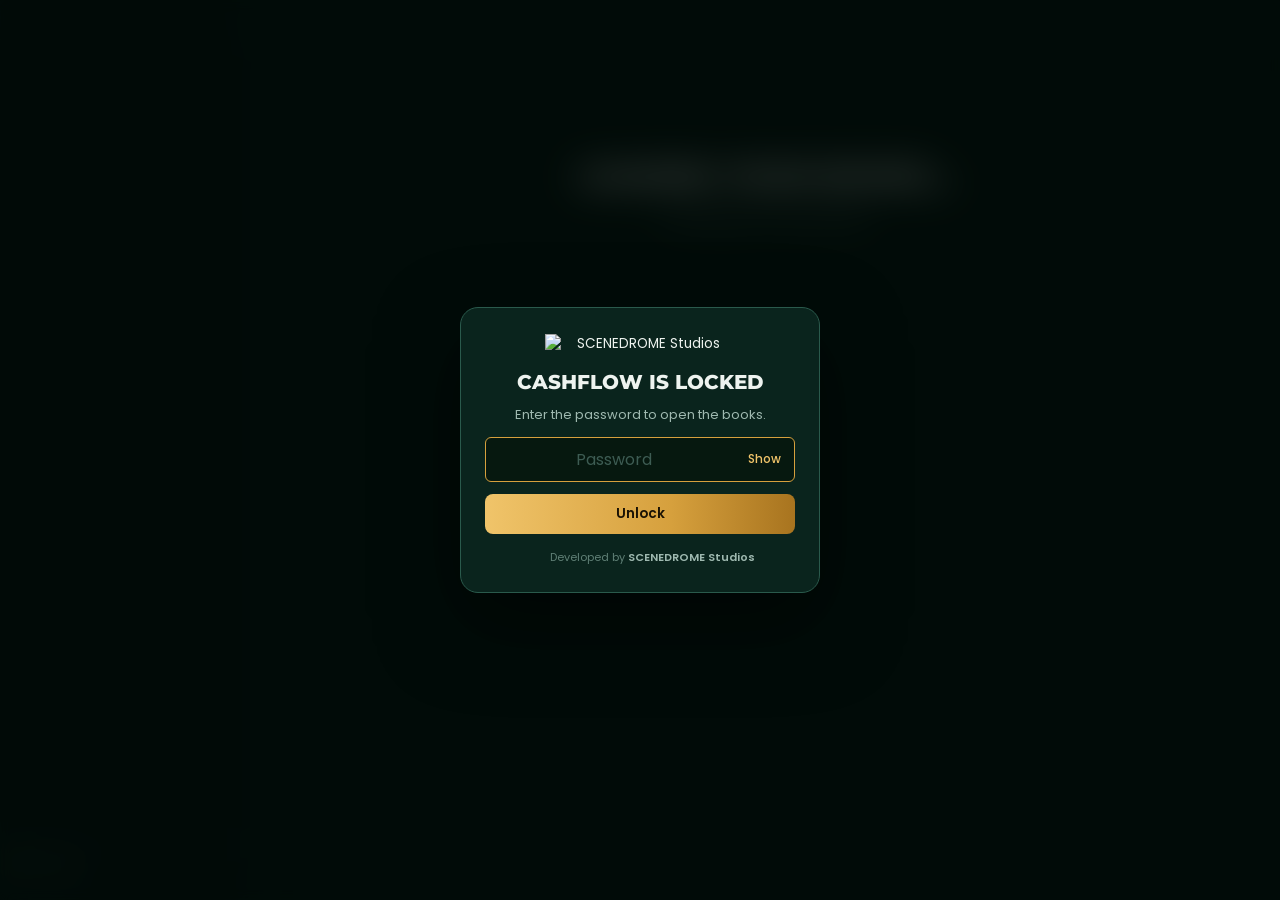
==== finance/cashflow.html @ 3204e5d6 "SCENEDROME Hub — first live release" ====
<!DOCTYPE html>
<html lang="en">
<head>
<meta charset="utf-8">
<meta name="viewport" content="width=device-width, initial-scale=1, viewport-fit=cover">
<meta name="theme-color" content="#03100c">
<meta name="apple-mobile-web-app-capable" content="yes">
<meta name="mobile-web-app-capable" content="yes">
<meta name="apple-mobile-web-app-status-bar-style" content="black-translucent">
<meta name="apple-mobile-web-app-title" content="Cashflow">
<link rel="apple-touch-icon" href="apple-touch-icon.png">
<link rel="manifest" href="manifest.webmanifest">
<title>SCENEDROME Cashflow</title>
<link rel="icon" href="assets/s.png">
<link rel="preconnect" href="https://fonts.googleapis.com">
<link rel="preconnect" href="https://fonts.gstatic.com" crossorigin>
<link href="https://fonts.googleapis.com/css2?family=Montserrat:wght@500;600;700;800&family=Poppins:wght@300;400;500;600&display=swap" rel="stylesheet">
<style>
:root{
  /* SCENEDROME night: deep cinema green canvas with the brand's grain texture, gold as the one accent, Montserrat heavy for figures, Poppins light spaced caps for labels (like S T U D I O S). Layout: Keynote-style slide rail left, one "slide" per view right. */
  --bg:#03100c; --panel:rgba(8,28,23,.86); --panel-2:#0d2a23; --row-alt:rgba(12,38,31,.55); --line:#173c33;
  --ink:#eef3ef; --muted:#9fb9b0; --faint:#5f7f75;
  --navy:#0d2e27; --navy-2:#123a31;
  --gold:#d6a03d; --gold-2:#f0c46a;
  --a1:#f0c46a; --a2:#d6a03d; --a3:#a8741f;
  --grad:linear-gradient(90deg,var(--gold-2),var(--gold) 60%,var(--a3));
  --in:#5fd3a8; --out:#ef7d6c; --warn:#f0c46a; --info:#6cc3e0;
  --display:"Montserrat","Gotham","Helvetica Neue",Arial,sans-serif;
  --body:"Poppins","Helvetica Neue",Arial,sans-serif;
  --bgm:transparent; --panel-solid:#0a241d; --field:#06180f; --hover:#0f362c; --sec:#041611; --foot:#061b15; --drawer:#041510;
  --chip:#12302a; --goldsoft:#2a2210; --goldline:#5a4520; --starOff:#2c4a41; --topbg:rgba(3,16,12,.88); --chartText:#9fb9b0; --chartGrid:#173c33;
  color-scheme:dark;
}
/* Bright mode: only the data side turns light; the rail keeps the brand night look */
body.bright .main,body.bright #layer{
  --bgm:#eef2ed; --panel:#ffffff; --panel-solid:#ffffff; --panel-2:#f3f6f2; --row-alt:#f6f9f5; --line:#d4dfd8;
  --ink:#0b1c17; --muted:#36524a; --faint:#647e75;
  --field:#ffffff; --hover:#e9f2ec; --sec:#e6eee8; --foot:#edf3ee; --drawer:#f4f8f3; --chip:#edf3ee;
  --goldsoft:#fbf0d8; --goldline:#e0bd70; --starOff:#d3ddd7; --topbg:rgba(238,242,237,.95);
  --gold:#a8741f; --gold-2:#7f540c; --in:#0f7a50; --out:#c0392b; --chartText:#4d6a61; --chartGrid:#d4dfd8;
  color-scheme:light;
}
body.bright .main{background:var(--bgm);color:var(--ink)}
body.bright #layer{color:var(--ink)}
.phead .band{color:#eef3ef}.phead .band .fnt{color:#a9c4ba}.phead .meta .fld{min-width:0}.fld .dt{max-width:100%}.fld .dt .in.w-dt{min-width:0}
body.bright .mbar{color:#eef3ef}
body.bright .lg th{color:#e6f0eb}
body.bright .lg thead tr.grp th{color:#f0c46a}
body.bright .kpi.hero{background:linear-gradient(135deg,#fbf0d8,#ffffff 65%)}
body.bright .pcard,body.bright .card,body.bright .kpi{box-shadow:0 1px 2px rgba(10,40,30,.06)}
body.bright .in.pill,body.bright span.pill{filter:none}
body.bright .pill.st-Custom,.in.pill.st-Custom{background:#22343a;color:#c9d8de}
body.bright .pill.st-Pitching,body.bright .in.pill.st-Pitching{background:#dce9fd;color:#1d4f91}
body.bright .pill.st-Signed,body.bright .in.pill.st-Signed{background:#fbf2c4;color:#765f00}
body.bright .pill.st-InProduction,body.bright .in.pill.st-InProduction{background:#fde2c9;color:#9c4500}
body.bright .pill.st-Delivered,body.bright .in.pill.st-Delivered{background:#d5f2dc;color:#17652e}
body.bright .pill.st-Closed,body.bright .in.pill.st-Closed{background:#dbf2e3;color:#1b5e33}
body.bright .pill.st-DeliveredDue,body.bright .in.pill.st-DeliveredDue{background:#fbd9d6;color:#a3160d}
body.bright .pill.st-Canceled,body.bright .in.pill.st-Canceled{background:#e5e8e9;color:#5c676b}
body.bright .tpill.t-Warning{background:#fadcd8;color:#8e2418}body.bright .tpill.t-Payment{background:#d6f3ea;color:#0d5c47}body.bright .tpill.t-Feedback{background:#dcf0f7;color:#0f5670}
body.bright .sw span{background:#c9d6cf}body.bright .sw span::after{background:#fff}
body.bright .lg td.pre .in{background:repeating-linear-gradient(135deg,transparent 0 6px,rgba(100,126,117,.14) 6px 12px)}
body.bright .banner.warn{background:#fff6e0;border-color:#e0bd70;color:#6b4a0a}
.themebtn{display:inline-flex;align-items:center;gap:6px}
.themebtn svg{width:15px;height:15px;fill:none;stroke:currentColor;stroke-width:1.8;stroke-linecap:round}
.mbar .themebtn{margin-left:auto;background:none;border:1px solid #2a5a4c;border-radius:8px;color:#f0c46a;padding:5px 7px}
.mbar .themebtn+.save-dot{margin-left:8px}
*{box-sizing:border-box}
html,body{height:100%;margin:0}
body{background:var(--bg) url("assets/bg.jpg") center top/cover fixed no-repeat;color:var(--ink);font:400 13.5px/1.45 var(--body);-webkit-font-smoothing:antialiased}
button,input,select,textarea{font:inherit;color:inherit}
button{cursor:pointer}
:focus-visible{outline:2px solid var(--gold);outline-offset:2px}
@media (prefers-reduced-motion:reduce){*{transition:none!important;animation:none!important}}

.app{display:grid;grid-template-columns:250px 1fr;height:100%}
/* ---------- slide rail ---------- */
.rail{background:rgba(2,12,9,.82);backdrop-filter:blur(6px);border-right:1px solid var(--line);display:flex;flex-direction:column;min-height:0}
.brand{padding:18px 18px 14px;position:relative;overflow:hidden;border-bottom:1px solid var(--line)}
.brand .mark{position:absolute;right:-40px;bottom:-30px;width:110px;opacity:.06;pointer-events:none}
.wm{display:flex;align-items:baseline;gap:6px;position:relative}
.wm .d{font:400 30px/1 var(--script);background:var(--grad);-webkit-background-clip:text;background-clip:text;color:transparent;padding:4px 2px 6px 0}
.wm .s{font:600 13px var(--display);letter-spacing:.18em;color:var(--muted);text-transform:uppercase}
.brand img.logo{width:100%;max-width:200px;display:block;position:relative}
.brand .sub{font:300 11px var(--body);letter-spacing:.42em;text-transform:uppercase;color:var(--faint);margin-top:6px;position:relative}
.nav{flex:1;overflow:auto;padding:10px 10px 16px}
.nav h6{font:400 10.5px var(--body);letter-spacing:.32em;text-transform:uppercase;color:var(--faint);margin:16px 8px 6px;display:flex;justify-content:space-between;align-items:center}
.nav a{display:grid;grid-template-columns:26px 1fr auto;align-items:center;gap:6px;padding:8px 10px;border-radius:8px;color:var(--muted);text-decoration:none;position:relative;margin-bottom:2px}
.nav a .no{font:500 11px var(--display);color:var(--faint);font-variant-numeric:tabular-nums}
.nav a .lbl{white-space:nowrap;overflow:hidden;text-overflow:ellipsis}
.nav a:hover{background:var(--panel);color:var(--ink)}
.nav a.on{background:rgba(214,160,61,.10);color:var(--gold-2)}
.nav a.on::before{content:"";position:absolute;left:0;top:7px;bottom:7px;width:3px;border-radius:3px;background:var(--grad)}
.nav a .dot{width:8px;height:8px;border-radius:50%}
.nav a.cx .lbl{text-decoration:line-through;opacity:.6}
.nav .add{width:100%;margin-top:6px;padding:8px;border:1px dashed var(--line);background:none;border-radius:8px;color:var(--muted)}
.nav .add:hover{border-color:var(--gold);color:var(--gold-2)}
.rail .foot{border-top:1px solid var(--line);padding:10px 12px;font-size:12px;color:var(--faint);display:flex;align-items:center;gap:8px}
.save-dot{width:8px;height:8px;border-radius:50%;background:var(--in)}
.save-dot.busy{background:var(--warn)} .save-dot.err{background:var(--out)}

/* ---------- main ---------- */
.main{overflow:auto;min-width:0;position:relative}
.top{position:sticky;top:0;z-index:5;background:var(--topbg);backdrop-filter:blur(8px);border-bottom:1px solid var(--line);padding:14px 28px;display:flex;align-items:center;gap:16px;flex-wrap:wrap}
.top h1{font:800 28px/1.05 var(--display);letter-spacing:-.01em;text-transform:uppercase;margin:0;text-wrap:balance}
.top h1 small{display:block;font:300 11px var(--body);letter-spacing:.36em;text-transform:uppercase;color:var(--faint);margin-bottom:4px}
.top .sp{flex:1}
.ctl{display:flex;align-items:center;gap:6px;background:var(--panel);border:1px solid var(--line);border-radius:8px;padding:4px 8px;font-size:12px;color:var(--muted)}
.ctl input,.ctl select{background:none;border:0;width:70px;color:var(--ink);font-weight:600;font-variant-numeric:tabular-nums}
.ctl select{width:auto}
.btn{background:var(--panel-2);border:1px solid var(--line);border-radius:8px;padding:7px 12px;color:var(--ink);font-weight:500;white-space:nowrap}
.btn:hover{border-color:var(--gold)}
.btn.pri{background:var(--grad);border:0;color:#1a1204;font-weight:600}
.btn.ghost{background:none}
.btn.sm{padding:4px 9px;font-size:12px}
.btn.danger:hover{border-color:var(--out);color:var(--out)}
.btn[disabled]{opacity:.4;cursor:default}
.view{padding:22px 28px 60px;display:flex;flex-direction:column;gap:22px}

.banner{border:1px solid var(--line);background:var(--panel);border-radius:10px;padding:10px 14px;font-size:13px;color:var(--muted)}
.banner.warn{border-color:var(--goldline);color:#f0c46a}

/* KPI tiles */
.kpis{display:grid;grid-template-columns:repeat(auto-fit,minmax(150px,1fr));gap:10px}
.kpi{background:var(--panel);border:1px solid var(--line);border-radius:12px;padding:12px 14px;position:relative;overflow:hidden}
.kpi .k{font:400 10.5px var(--body);letter-spacing:.26em;text-transform:uppercase;color:var(--faint)}
.kpi .v{font:700 22px/1.2 var(--display);letter-spacing:-.01em;font-variant-numeric:tabular-nums;margin-top:4px;white-space:nowrap}
.kpi .h{font-size:12px;color:var(--muted);margin-top:2px;font-variant-numeric:tabular-nums}
.kpi.hero{background:linear-gradient(135deg,rgba(214,160,61,.16),var(--panel) 65%);border-color:var(--goldline)}
.kpi.hero::after{content:"";position:absolute;left:0;right:0;top:0;height:3px;background:var(--grad)}
.pos{color:var(--in)} .neg{color:var(--out)} .mut{color:var(--muted)} .fnt{color:var(--faint)}

/* section cards */
.card{background:var(--panel);border:1px solid var(--line);border-radius:14px;overflow:hidden}
.card-h{display:flex;align-items:center;gap:12px;padding:12px 16px;border-bottom:1px solid var(--line);flex-wrap:wrap}
.card-h h2{font:700 17px/1.1 var(--display);margin:0;text-transform:uppercase;letter-spacing:.02em}
.card-h .note{font-size:12px;color:var(--faint)}
.card-h .sp{flex:1}
.card-b{padding:14px 16px}
.chips{display:flex;gap:6px;flex-wrap:wrap}
.chip{border:1px solid var(--line);background:none;border-radius:999px;padding:4px 11px;font-size:12px;color:var(--muted)}
.chip.on{background:var(--gold);color:#1a1204;border-color:var(--gold);font-weight:600}

/* ledger tables */
.tw{overflow-x:auto}
table.lg{width:100%;border-collapse:separate;border-spacing:0;font-variant-numeric:tabular-nums}
.lg th{background:var(--navy);font:500 10.5px var(--body);letter-spacing:.14em;text-transform:uppercase;color:#b9d2c9;padding:8px 8px;text-align:left;white-space:nowrap;border-bottom:1px solid #1d4a40}
.lg thead tr.grp th{background:var(--navy-2);text-align:center;font-weight:300;letter-spacing:.38em;color:var(--gold-2);border-bottom:1px solid #21564a}
.lg th.n,.lg td.n{text-align:right}
.lg td{padding:4px 8px;border-bottom:1px solid #12322a;vertical-align:middle;white-space:nowrap}
.lg tbody tr:nth-child(even) td{background:var(--row-alt)}
.lg tbody tr:hover td{background:var(--hover)}
.lg tr.off td{opacity:.42}
.lg tr.sec td{background:var(--sec)!important;font:400 10.5px var(--body);letter-spacing:.34em;color:var(--gold)!important;text-transform:uppercase;color:var(--muted);padding:9px 8px}
.lg tfoot td{background:var(--foot);font-weight:700;border-top:1px solid var(--line);padding:9px 8px;border-bottom:0}
.lg tfoot tr.tot td{background:linear-gradient(90deg,var(--goldsoft),var(--foot));font-size:14px;border-top:1px solid var(--goldline)}
.lg td.idx{color:var(--faint);font:500 11px var(--display);width:28px}
.lg td.sub{font-size:11px;color:var(--faint)}
.lg .two{display:flex;flex-direction:column;align-items:flex-end;line-height:1.15}
.lg .two small{font-size:11px;color:var(--faint)}
.lg td.name a{color:var(--ink);text-decoration:none;font-weight:600}
.lg td.name a:hover{text-decoration:underline;text-decoration-color:var(--a2)}
.lg td.name small{display:block;color:var(--faint);font-size:11px}
.cur{color:var(--faint);font-size:11px;margin-right:3px}

input.in,select.in,textarea.in{background:transparent;border:1px solid transparent;border-radius:6px;padding:5px 6px;width:100%;min-width:60px;color:var(--ink)}
input.in:hover,select.in:hover,textarea.in:hover{border-color:var(--line);background:var(--field)}
input.in:focus,select.in:focus,textarea.in:focus{border-color:var(--gold);background:var(--field);outline:none}
input.in.n{text-align:right;font-variant-numeric:tabular-nums}
input.in::placeholder,textarea.in::placeholder{color:#3d5c53}
select.in{appearance:none;-webkit-appearance:none;padding-right:16px;background-image:linear-gradient(45deg,transparent 50%,var(--faint) 50%),linear-gradient(135deg,var(--faint) 50%,transparent 50%);background-position:calc(100% - 9px) 52%,calc(100% - 5px) 52%;background-size:4px 4px;background-repeat:no-repeat}
select.in option{background:var(--panel);color:var(--ink)}
.dt{display:inline-flex;align-items:center;position:relative}.in.w-dt{min-width:118px;width:122px;padding-right:22px;font-variant-numeric:tabular-nums}.cal{position:absolute;right:4px;background:none;border:0;color:var(--faint);padding:2px;display:flex}.cal:hover{color:var(--gold-2)}.calpop{position:fixed;z-index:70;width:268px;background:var(--panel-solid);border:1px solid #2a5a4c;border-radius:12px;padding:10px;box-shadow:0 18px 40px rgba(0,0,0,.55)}
.calpop .ch{display:flex;gap:6px;align-items:center;margin-bottom:8px}
.calpop .ch select{flex:1;background:var(--field);border:1px solid var(--line);border-radius:6px;color:var(--ink);padding:4px 6px;font:500 12px var(--body)}
.calpop .ch button{background:none;border:1px solid var(--line);border-radius:6px;color:var(--gold-2);width:26px;height:26px;font-size:16px;line-height:1}
.calpop .cw,.calpop .cg{display:grid;grid-template-columns:repeat(7,1fr);gap:2px;text-align:center}
.calpop .cw span{font:400 10px var(--body);letter-spacing:.12em;color:var(--faint);padding:4px 0;text-transform:uppercase}
.calpop .cg button{background:none;border:1px solid transparent;border-radius:7px;color:var(--ink);height:30px;font:500 12px var(--body);font-variant-numeric:tabular-nums}
.calpop .cg button:hover{background:#143c32}
.calpop .cg button.tod{border-color:var(--gold);color:var(--gold-2)}
.calpop .cg button.sel{background:var(--gold);color:#1a1204;font-weight:700}
.calpop .cf{display:flex;justify-content:space-between;margin-top:8px;border-top:1px solid var(--line);padding-top:8px}
.calpop .cf button{background:none;border:0;color:var(--gold-2);font:500 12px var(--body);padding:4px 6px}
.in.w-xs{min-width:58px;width:66px} .in.w-s{min-width:96px} .in.w-m{min-width:140px} .in.w-l{min-width:180px} .in.w-xl{min-width:240px}

/* switch */
.sw{display:inline-flex;align-items:center;gap:8px;cursor:pointer;font-size:12px;color:var(--muted)}
.sw input{position:absolute;opacity:0;width:1px;height:1px}
.sw span{width:30px;height:17px;border-radius:999px;background:#24443b;position:relative;transition:background .15s;flex:none}
.sw span::after{content:"";position:absolute;top:2px;left:2px;width:13px;height:13px;border-radius:50%;background:#9fb9b0;transition:transform .15s}
.sw input:checked+span{background:var(--gold)}
.sw input:checked+span::after{transform:translateX(13px);background:#03100c}
.sw input:focus-visible+span{outline:2px solid var(--gold);outline-offset:2px}

/* status pill */
.in.pill{border-radius:999px;padding:3px 22px 3px 10px;font:600 12px var(--body);border:0;min-width:118px;width:auto}
.pill.st-Pitching,.in.pill.st-Pitching{background:#132c52;color:#8cbcff}
.pill.st-Signed,.in.pill.st-Signed{background:#3d3508;color:#f5dc5a}
.pill.st-InProduction,.in.pill.st-InProduction{background:#4a2508;color:#ffa552}
.pill.st-Delivered,.in.pill.st-Delivered{background:#0e3f1c;color:#6fe08a}
.pill.st-Closed,.in.pill.st-Closed{background:#173b26;color:#9be3b0}
.pill.st-DeliveredDue,.in.pill.st-DeliveredDue{background:#5a1416;color:#ff8a85}
.pill.st-Canceled,.in.pill.st-Canceled{background:#2a3134;color:#9aa5a9}
span.pill{white-space:nowrap;border-radius:999px;font:600 12px var(--body);display:inline-block}
.prog{display:flex;align-items:center;gap:8px;min-width:100px}
@media (min-width:1100px){.kpis.k4{grid-template-columns:repeat(4,1fr)}}
.bar{flex:1;height:6px;border-radius:6px;background:#173c33;overflow:hidden;min-width:60px}
.bar i{display:block;height:100%;background:var(--grad);border-radius:6px}
.prog b{font:600 12px var(--display);color:var(--muted);width:32px;text-align:right}

/* payments drawer */
.pays td{background:var(--drawer)!important;padding:0 8px 10px 36px!important}
.pays .inner{border-left:2px solid var(--gold);padding:8px 0 0 12px}
.pays table{border-collapse:collapse;width:auto}
.pays th{font:600 11px var(--display);letter-spacing:.14em;text-transform:uppercase;color:var(--faint);text-align:left;padding:2px 6px}
.pays td.c{padding:2px 6px;background:none!important;border:0}
.pays tr.lockrow td.c{color:var(--faint);padding:6px}.lg td.locked{color:var(--faint)}
.pbtn{background:none;border:1px solid var(--line);border-radius:6px;padding:3px 8px;font-size:12px;color:var(--muted);white-space:nowrap}
.pbtn:hover{border-color:var(--gold);color:var(--ink)}
.pbtn.open{border-color:var(--gold);color:var(--gold-2);background:var(--goldsoft)}
.x{background:none;border:0;color:var(--faint);padding:4px 6px;border-radius:6px;font-size:14px;line-height:1}
.x:hover{color:var(--out);background:#2a1513}
.addrow{display:flex;gap:8px;padding:10px 16px;border-top:1px solid var(--line);flex-wrap:wrap}

/* project header */
.phead{border-radius:16px;overflow:hidden;border:1px solid var(--line);background:var(--panel)}
.phead .band{padding:18px 20px 16px;position:relative;overflow:hidden}
.phead .band::after{content:"";position:absolute;left:0;right:0;bottom:0;height:3px;background:var(--grad)}
.phead .band input.title{font:800 32px/1.1 var(--display);text-transform:uppercase;letter-spacing:-.01em;background:none;border:1px solid transparent;border-radius:8px;color:#fff;width:100%;padding:2px 6px}
.phead .band input.title:hover,.phead .band input.title:focus{border-color:rgba(255,255,255,.25);outline:none}
.phead .meta{display:grid;grid-template-columns:repeat(auto-fit,minmax(170px,1fr));gap:12px 18px;padding:14px 20px}
.fld{display:flex;flex-direction:column;gap:4px}
.fld>label,.fld>.l{font:400 10.5px var(--body);letter-spacing:.26em;text-transform:uppercase;color:var(--faint)}
.fld .in{background:var(--field);border-color:var(--line)}
.seg{display:inline-flex;border:1px solid var(--line);border-radius:8px;overflow:hidden}
.seg button{background:none;border:0;padding:6px 10px;font-size:12px;color:var(--muted)}
.seg button.on{background:var(--gold);color:#1a1204;font-weight:600}
.swatches{display:flex;gap:6px;align-items:center}
.swatches button{width:20px;height:20px;border-radius:50%;border:2px solid transparent}
.swatches button.on{border-color:var(--gold-2)}
.years{display:flex;gap:8px;flex-wrap:wrap}
.yr{background:var(--panel-2);border:1px solid var(--line);border-radius:10px;padding:8px 12px;font-size:12px}
.yr b{font:700 14px var(--display);color:var(--gold-2);margin-right:8px}

.grid2{display:grid;grid-template-columns:repeat(auto-fit,minmax(320px,1fr));gap:16px}
.form{display:grid;grid-template-columns:repeat(auto-fit,minmax(220px,1fr));gap:14px}

/* chart */
.chart svg{width:100%;height:auto;display:block}
.legend{display:flex;gap:14px;font-size:12px;color:var(--muted);flex-wrap:wrap}
.legend i{display:inline-block;width:10px;height:10px;border-radius:3px;margin-right:5px;vertical-align:-1px}

/* modal + toast */
.modal{position:fixed;inset:0;background:rgba(1,8,6,.75);display:flex;align-items:center;justify-content:center;z-index:50;padding:16px}
.modal .box{background:var(--panel-solid);border:1px solid var(--line);border-radius:14px;padding:20px;max-width:420px;width:100%}
.modal h3{font:700 19px var(--display);text-transform:uppercase;margin:0 0 8px}
.modal p{color:var(--muted);margin:0 0 16px}
.modal .acts{display:flex;justify-content:flex-end;gap:8px}
.toast{position:fixed;bottom:18px;left:50%;transform:translateX(-50%);background:#eef3ef;color:#03100c;border-radius:10px;padding:9px 14px;font-weight:600;z-index:60;display:flex;gap:12px;align-items:center;box-shadow:0 10px 30px rgba(0,0,0,.4)}
.toast button{background:none;border:0;color:#8a6424;font-weight:700}
.empty{max-width:520px;margin:12vh auto;text-align:center;color:var(--muted)}
.empty h2{font:800 28px var(--display);text-transform:uppercase;color:var(--ink);margin:0 0 8px}

.mbar,.tabbar,.scrim{display:none}
.klink{color:var(--gold-2);text-decoration:none;border-bottom:1px solid rgba(240,196,106,.4)}
.tchips{display:flex;gap:8px;flex-wrap:wrap}
.tchip{display:flex;align-items:baseline;gap:6px;background:var(--panel-2);border:1px solid var(--line);border-radius:10px;padding:8px 12px;font-size:13px}
.tchip b{font:700 18px var(--display);color:var(--gold-2)}.tchip small{color:var(--faint);font-size:11px;margin-left:4px}
.lg td.pre .in{opacity:.35;background:repeating-linear-gradient(135deg,transparent 0 6px,rgba(95,127,117,.12) 6px 12px)}
.in.vary{color:var(--gold-2);box-shadow:inset 0 -2px 0 rgba(240,196,106,.5)}
.ybadge{display:inline-block;font:500 10.5px var(--body);letter-spacing:.04em;background:var(--chip);color:var(--muted);border:1px solid var(--line);border-radius:6px;padding:1px 6px;margin-right:4px;font-variant-numeric:tabular-nums}
.ybadge.on{background:var(--goldsoft);color:var(--gold-2);border-color:var(--goldline)}.ybadge.none{color:var(--faint);border-style:dashed}
.runline{display:flex;gap:10px;align-items:center;flex-wrap:wrap;margin:6px 6px 0;font-size:12px;color:var(--ink)}.runline .ybadge{font-size:12px;padding:2px 8px}
h3.grp{font:700 14px var(--display);text-transform:uppercase;letter-spacing:.04em;margin:6px 0 -4px;display:flex;gap:8px;align-items:baseline}h3.grp span{color:var(--gold-2)}h3.grp small{font:400 12px var(--body);color:var(--faint);text-transform:none;letter-spacing:0}
.in.over{color:#3ef08f!important;background:rgba(62,240,143,.12)!important;border-color:rgba(62,240,143,.55)!important;font-weight:600}
.in.under{color:#ff6b6b!important;background:rgba(255,107,107,.12)!important;border-color:rgba(255,107,107,.55)!important;font-weight:600}
body.bright .in.over{color:#078a4b!important;background:#dcfbe9!important;border-color:#3fd68a!important}
body.bright .in.under{color:#c0261a!important;background:#fde3e0!important;border-color:#f08a80!important}
.bon{font-weight:600;color:var(--faint)}.bon.over{color:#3ef08f}.bon.under{color:#ff6b6b}body.bright .bon.over{color:#078a4b}body.bright .bon.under{color:#c0261a}
.in.zero{color:var(--faint)!important;text-decoration:line-through;background:repeating-linear-gradient(135deg,transparent 0 5px,rgba(95,127,117,.12) 5px 10px)!important}
.lists{display:grid;grid-template-columns:repeat(auto-fit,minmax(300px,1fr));gap:14px}
.lst{background:var(--panel-2);border:1px solid var(--line);border-radius:12px;padding:10px 12px;display:flex;flex-direction:column;gap:8px}
.lst .lh{display:flex;justify-content:space-between;align-items:center}
.lchip{display:inline-flex;align-items:center;gap:2px;background:var(--field);border:1px solid var(--line);border-radius:999px;padding:2px 2px 2px 10px;font-size:12px}
.lchip.base{padding:3px 10px;color:var(--faint);border-style:dashed}
.ladd{display:flex;gap:6px}.ladd .in{background:var(--field);border-color:var(--line)}
.cbox{border:1px solid var(--line);border-radius:12px;padding:12px;margin-bottom:12px;background:var(--panel-2)}
.tlogo{font:800 22px/1.1 var(--display);text-transform:uppercase;letter-spacing:.02em;color:var(--gold-2);position:relative}
.sigfoot{padding:6px 12px 12px}.sig{display:flex;align-items:center;gap:8px;color:var(--faint);text-decoration:none;font-size:11px;line-height:1.2}.sig img{width:16px;height:16px;object-fit:contain;opacity:.85}.sig b{color:var(--muted);font-weight:600}.sig:hover b{color:var(--gold-2)}
.sigbox{margin-top:14px;padding-top:12px;border-top:1px solid var(--line);display:flex;align-items:center;gap:12px;flex-wrap:wrap}.sigbox small{color:var(--faint)}
.cpick{display:flex;align-items:center;gap:6px;flex-wrap:wrap}.cpick input[type=color]{width:34px;height:28px;border:1px solid var(--line);border-radius:6px;background:none;padding:0}.cpick span{font:500 12px var(--body);color:var(--muted);min-width:64px}
.sw8{width:18px;height:18px;border-radius:50%;border:1px solid rgba(255,255,255,.25)}
body.locked .app{filter:blur(18px);pointer-events:none;user-select:none}
#lockScr{position:fixed;inset:0;z-index:200;display:flex;align-items:center;justify-content:center;padding:20px;background:rgba(2,10,8,.72);backdrop-filter:blur(6px)}
.lockbox{width:100%;max-width:360px;background:#0a241d;border:1px solid #2a5a4c;border-radius:18px;padding:26px 24px;display:flex;flex-direction:column;gap:12px;text-align:center;box-shadow:0 30px 80px rgba(0,0,0,.5);color:#eef3ef}
.lockbox .lklogo{width:190px;margin:0 auto 4px}.lockbox h2{font:800 20px var(--display);text-transform:uppercase;margin:0}.lockbox p{margin:0;color:#9fb9b0;font-size:13px}
.lockbox .in{background:#06180f;border:1px solid #2a5a4c;font-size:16px;padding:10px 12px;text-align:center;color:#eef3ef}
.pwrow{position:relative}.pwrow .in{width:100%;padding-right:64px}.pweye{position:absolute;right:6px;top:50%;transform:translateY(-50%);background:none;border:0;color:#f0c46a;font:500 12px var(--body);padding:6px 8px}
.lkrem{display:flex;gap:8px;align-items:center;justify-content:center;font-size:12px;color:#9fb9b0}.lockbox .btn{padding:10px}
.lksig{display:flex;justify-content:center;margin-top:4px}
.shake{animation:shk .35s}@keyframes shk{20%,60%{transform:translateX(-8px)}40%,80%{transform:translateX(8px)}}
.btn.logout:hover{border-color:var(--out);color:var(--out)}
.mbar .mlogout{margin-left:6px;padding:5px 7px}
.mbar .themebtn+.mlogout+.save-dot{margin-left:8px}
.salch{display:block;font-size:10.5px;color:var(--gold-2);text-align:right;white-space:nowrap}
.tpill{font:500 11px var(--body);background:var(--goldsoft);color:var(--gold-2);border-radius:999px;padding:2px 9px;white-space:nowrap}
.tpill.t-Warning{background:#46191a;color:#ff9a8c}.tpill.t-Payment{background:#0f3d33;color:#7fe0c2}.tpill.t-Feedback{background:#123a47;color:#7fd0ea}
.stars i{font-style:normal;color:var(--starOff);font-size:14px}.stars i.f{color:var(--gold-2)}.stars i.h{background:linear-gradient(90deg,var(--gold-2) 50%,var(--starOff) 50%);-webkit-background-clip:text;background-clip:text;color:transparent}
.ev{display:flex;flex-direction:column;gap:8px}.evr{display:flex;justify-content:space-between;align-items:center;gap:10px}.evr.tot{border-top:1px solid var(--line);padding-top:10px;font-weight:600}
.rate button{background:none;border:0;font-size:22px;line-height:1;color:var(--starOff);padding:2px}.rate button.f{color:var(--gold-2)}.rate button:hover{color:var(--gold)}
.adjadd{display:grid;grid-template-columns:130px 120px 130px 1fr auto;gap:8px}.adjadd .in{background:var(--field);border-color:var(--line)}
.nadd{display:grid;grid-template-columns:auto 1fr auto;gap:8px;align-items:start}.nadd select.in{background:var(--field);border-color:var(--line)}.nadd textarea.in{background:var(--field);border-color:var(--line)}
.notes{display:flex;flex-direction:column;gap:8px;margin-top:12px;max-height:340px;overflow:auto}
.nitem{background:var(--panel-2);border:1px solid var(--line);border-radius:10px;padding:8px 10px}.nitem .nh{display:flex;align-items:center;gap:8px}.nitem .nh .x{margin-left:auto}.nitem p{margin:6px 0 0;white-space:pre-wrap}
.mchips{display:flex;gap:8px;flex-wrap:wrap}.mchip{display:inline-flex;align-items:center;gap:2px;background:var(--panel-2);border:1px solid var(--line);border-radius:12px;padding:4px 4px 4px 10px}
.mchip a{color:var(--ink);text-decoration:none;display:flex;flex-direction:column;line-height:1.2;padding:2px 6px 2px 0}.mchip a:hover b{color:var(--gold-2)}.mchip small{color:var(--faint);font-size:11px}
.msel{display:inline-flex;align-items:center;gap:4px;width:100%}.plink{color:var(--gold-2);text-decoration:none;font-weight:700;padding:2px 4px;border-radius:6px}.plink:hover{background:var(--goldsoft)}
.pgrid{display:grid;grid-template-columns:repeat(auto-fill,minmax(260px,1fr));gap:12px}
.pcard{display:flex;flex-direction:column;gap:8px;background:var(--panel);border:1px solid var(--line);border-left:4px solid var(--pc);border-radius:14px;padding:14px;color:var(--ink);text-decoration:none}
.pcard:hover{border-color:var(--gold)}.pcard.off{opacity:.5}
.pcard .pt{display:flex;justify-content:space-between;gap:8px;align-items:center}.pcard .pt b{font:700 15px var(--display);text-transform:uppercase}
.pcard small{color:var(--faint);font-size:12px}.pcard small.neg{color:var(--out);font-weight:600}
.pcard .pn{display:grid;grid-template-columns:repeat(2,1fr);gap:6px 12px;font:600 14px var(--display);font-variant-numeric:tabular-nums}
.pcard .pn em{display:block;font:400 9.5px var(--body);font-style:normal;letter-spacing:.22em;text-transform:uppercase;color:var(--faint)}
.pcard .pn i{font-style:normal}
@media (max-width:760px){
  html,body{height:auto}
  body{background-attachment:scroll}
  .app{display:block}
  .rail{position:fixed;top:0;bottom:0;left:0;width:84%;max-width:320px;z-index:90;transform:translateX(-105%);transition:transform .22s ease;border-right:1px solid var(--line);padding-top:env(safe-area-inset-top);background:#03120d}
  body.nav-open .rail{transform:none}
  body.nav-open .scrim{display:block;position:fixed;inset:0;background:rgba(0,0,0,.55);z-index:85}
  .nav{display:block}.nav h6,.rail .foot,.brand .sub{display:block}.rail .foot{display:flex}.nav a{display:grid;grid-template-columns:26px 1fr auto}.nav a .no{display:inline}.nav .add{width:100%}
  .main{overflow:visible;padding-bottom:calc(72px + env(safe-area-inset-bottom))}
  .mbar{display:flex;align-items:center;gap:12px;position:sticky;top:0;z-index:20;padding:calc(10px + env(safe-area-inset-top)) 14px 10px;background:rgba(3,16,12,.94);backdrop-filter:blur(10px);border-bottom:1px solid var(--line)}
  .mbar img{height:22px;width:auto}.mbar .save-dot{margin-left:auto}
  .hb{background:none;border:0;padding:6px;display:flex;flex-direction:column;gap:4px}.hb span{display:block;width:20px;height:2px;background:var(--gold-2);border-radius:2px}
  .top{position:static;padding:14px 14px 4px;gap:8px;border:0;background:none;backdrop-filter:none}
  .top h1{font-size:21px;width:100%}.top .sp{display:none}
  .top .ctl{flex:1;min-width:0}.top .ctl input{width:100%}
  .tabbar{display:grid;grid-template-columns:repeat(5,1fr);position:fixed;left:0;right:0;bottom:0;z-index:30;background:rgba(3,16,12,.96);backdrop-filter:blur(10px);border-top:1px solid var(--line);padding:6px 4px calc(6px + env(safe-area-inset-bottom))}
  .tabbar a{display:flex;flex-direction:column;align-items:center;gap:3px;color:var(--faint);text-decoration:none;font:500 10px var(--body);padding:4px 0}
  .tabbar svg{width:22px;height:22px;fill:none;stroke:currentColor;stroke-width:1.8;stroke-linecap:round;stroke-linejoin:round}
  .tabbar a.on{color:var(--gold-2)}
  .view{padding:10px 12px 28px;gap:14px}
  .kpis,.kpis.k4{grid-template-columns:1fr 1fr;gap:8px}
  .kpi{padding:10px 12px}.kpi .v{font-size:17px}.kpi .h{font-size:11px}
  .card{border-radius:14px}.card-h{padding:12px}.card-h .note{display:none}.card-h h2{font-size:15px}
  .chips{flex-wrap:nowrap;overflow-x:auto;width:100%;padding-bottom:2px}.chip{flex:none}
  .tw{overflow:visible}
  table.lg,.lg tbody,.lg tfoot{display:block;width:100%}
  .lg thead{display:none}
  .lg tbody tr,.lg tfoot tr{display:grid;grid-template-columns:repeat(2,minmax(0,1fr));gap:6px 12px;padding:14px 12px 12px;border-bottom:1px solid var(--line);position:relative}
  .lg.sal tbody tr,.lg.sal tfoot tr{grid-template-columns:repeat(3,minmax(0,1fr))}
  .lg tbody tr:nth-child(even){background:var(--row-alt)}
  .lg td{display:flex;flex-direction:column;align-items:stretch;border:0!important;padding:0!important;white-space:normal;background:none!important;min-width:0;text-align:left!important}
  .lg td::before{content:attr(data-l);font:400 9.5px var(--body);letter-spacing:.2em;text-transform:uppercase;color:var(--faint);margin-bottom:3px}
  .lg td[data-l=""]::before{display:none}
  .lg td[data-l=""]:empty{display:none}
  .lg td.idx{display:none}
  .lg td.name,.lg td:has(> input.w-m),.lg td:has(> input.w-l),.lg td:has(> input.w-xl),.lg td:has(> .prog){grid-column:1/-1}
  .lg td.name{padding-right:96px!important;font-size:15px}
  .lg td:first-child:has(> label.sw){position:absolute;right:12px;top:12px;display:block}
  .lg td:first-child:has(> label.sw)::before{display:none}
  .lg td:last-child:has(> .x){position:absolute;right:56px;top:9px;display:block}
  .lg td:last-child:has(> .x)::before{display:none}
  .lg tr:has(> td:first-child > label.sw) > td:nth-child(3){padding-right:100px!important}
  .lg .two{align-items:flex-start}
  .lg .in{min-width:0!important;width:100%!important;font-size:16px;background:var(--field);border-color:var(--line)}
  .lg .dt{width:100%}.lg .in.w-dt{width:100%!important}
  .lg select.in.pill{width:auto!important;font-size:13px}
  .lg tr.sec{display:block;padding:0}.lg tr.sec td{display:flex;flex-direction:row;align-items:center;gap:10px;padding:10px 12px!important}
  .lg tfoot tr.tot td{font-size:14px}
  .lg tr.pays{display:block;padding:0 12px 12px}.lg tr.pays>td{display:block;padding:0!important}
  .pays .inner{padding:8px 0 0 10px}
  .pays table,.pays tbody{display:block}.pays thead{display:none}
  .pays tr{display:grid;grid-template-columns:1fr 1fr;gap:6px 10px;padding:8px 0;border-bottom:1px dashed var(--line);position:relative}
  .pays td.c{display:flex;flex-direction:column;padding:0}
  .pays td.c::before{content:attr(data-l);font:400 9.5px var(--body);letter-spacing:.2em;text-transform:uppercase;color:var(--faint);margin-bottom:3px}
  .pays td.c[data-l=""]::before{display:none}
  .pays td.c:has(> input.w-l){grid-column:1/-1}
  .pays td.c:last-child{position:absolute;right:0;top:4px}
  .pays .in{min-width:0!important;width:100%!important;font-size:16px}
  .addrow{padding:12px}.addrow .btn{flex:1}
  .phead .band{padding:14px}.phead .band input.title{font-size:22px}
  .phead .meta{grid-template-columns:1fr 1fr;padding:12px;gap:12px}
  .fld .in{font-size:16px}
  .form{grid-template-columns:1fr}
  .years{flex-wrap:nowrap;overflow-x:auto}
  .yr{flex:none}
  .pgrid{grid-template-columns:1fr}
  .nadd{grid-template-columns:1fr}.adjadd{grid-template-columns:1fr 1fr}.adjadd .in{font-size:16px}#adjReason{grid-column:1/-1}.lg td:has(> .msel > input.w-m){grid-column:1/-1}.lg .msel{display:flex}
  .calpop{width:calc(100vw - 24px)!important;left:12px!important}
  .fld .dt,.fld .in.w-dt{width:100%}
  .phead .meta .fld:has(.seg),.phead .meta .fld:has(input[data-b$="carryNote"]){grid-column:1/-1}
  .lg .in.w-dt{font-size:14px;padding-right:22px}
  .top .ctl{white-space:nowrap}
  .top .themebtn{display:none}
  .toast{bottom:calc(80px + env(safe-area-inset-bottom));width:max-content;max-width:calc(100vw - 24px)}
  .chart svg{min-width:0}
}
@media (max-width:860px) and (min-width:761px){
  .app{grid-template-columns:1fr;grid-template-rows:auto 1fr}
  .rail{border-right:0;border-bottom:1px solid var(--line)}
  .nav{display:flex;gap:4px;overflow-x:auto;padding:8px}
  .nav h6,.rail .foot,.brand .sub{display:none}
  .nav a{grid-template-columns:auto auto;flex:none}
  .nav a .no{display:none}
  .nav .add{width:auto;flex:none;margin:0}
  .brand{padding:10px 14px}
  .top,.view{padding-left:16px;padding-right:16px}
}
</style>
</head>
<body>
<div class="app">
  <aside class="rail">
    <div class="brand" id="brand"></div>
    <nav class="nav" id="nav" aria-label="Sections"></nav>
    <div class="foot"><span class="save-dot" id="saveDot"></span><span id="saveTxt">Loading…</span></div>
    <div class="sigfoot" id="sigFoot"></div>
  </aside>
  <main class="main" id="main">
    <header class="mbar"><button class="hb" id="hb" aria-label="Open menu"><span></span><span></span><span></span></button><img src="assets/logo.png" alt="SCENEDROME Studios"><button class="themebtn" id="mTheme" data-act="theme">Bright</button><button class="themebtn mlogout" data-act="logout" aria-label="Log out"><svg viewBox="0 0 24 24" aria-hidden="true"><path d="M15 4h3a2 2 0 0 1 2 2v12a2 2 0 0 1-2 2h-3"/><path d="M10 17l-5-5 5-5"/><path d="M5 12h11"/></svg></button><span class="save-dot" id="saveDot2"></span></header>
    <div class="top" id="top"></div>
    <div class="view" id="view"><div class="empty"><h2>Loading your books…</h2><p>Connecting to the saved data.</p></div></div>
  </main>
</div>
<nav class="tabbar" id="tabbar" aria-label="Main"></nav>
<div class="scrim" id="scrim"></div>
<div id="layer"></div>
<script type="application/json" id="seed-data"></script>
<input type="file" id="fileJson" accept="application/json,.json" hidden>
<input type="file" id="fileLogo" accept="image/*" hidden>
<input type="file" id="fileBg" accept="image/*" hidden>
<script>
"use strict";
/* portal bridge: when opened inside the SCENEDROME portal, use the portal page's Claude runtime */
try{if(!window.claude&&window.parent&&window.parent!==window&&window.parent.claude)window.claude=window.parent.claude}catch(_){}
/* ================= constants ================= */
const MONTHS=["Jan","Feb","Mar","Apr","May","Jun","Jul","Aug","Sep","Oct","Nov","Dec"];
const BASE_STATUSES=["Pitching","Signed","In Production","Delivered","Delivered $","Canceled"];
const ST_COLOR={"Pitching":"#6fa8ff","Signed":"#f2d64b","In Production":"#ff9a3c","Delivered":"#5fdc7e","Delivered $":"#ff5c5c","Canceled":"#9aa5a9"};
const DEF_EXP_CATS=["Running costs","Software","Fees","Taxes","Utilities","Marketing","Travel","Other"];
const DEF_ASSET_CATS=["Camera","Lens","Computer","Monitor","Storage","Audio","Lighting","Equipment","Furniture","Software license","Other"];
const DEF_ASSET_COND=["New","Good","Needs repair","In repair","Retired","Sold","Lost"];
const BILLING=["Monthly","Yearly","One-time","Not set"];
const SUB_ST=["Active","Paused","Canceled"];
const DEF_LISTS={expCats:()=>DEF_EXP_CATS,assetCats:()=>DEF_ASSET_CATS,assetCond:()=>DEF_ASSET_COND,empTypes:()=>DEF_EMP_TYPES,noteTags:()=>DEF_NOTE_TAGS,statusesExtra:()=>[]};
const LIST_INFO=[["expCats","Expense categories"],["assetCats","Asset categories"],["assetCond","Asset conditions"],["empTypes","Employment types"],["noteTags","Note tags"],["statusesExtra","Extra project statuses"]];
function LST(k){const l=S.main&&S.main.settings.lists&&S.main.settings.lists[k];return Array.isArray(l)&&(l.length||k==="statusesExtra")?l:DEF_LISTS[k]()}
function STATUSES(){return [...BASE_STATUSES,...LST("statusesExtra").filter(x=>!BASE_STATUSES.includes(x))]}
const DEF_EMP_TYPES=["Full-time","Part-time","Freelance","Contract","Intern","Not set"];
const COLORS=["#0f4a40","#14614f","#0b3a4a","#1d3a2c","#6b4f1d","#8a6424","#4a2a1a","#2a3b38"];

/* ================= state ================= */
const S={main:null,projects:{}};
const ui={filter:"all",open:new Set(),route:"overview",fillMonth:new Date().getMonth()+1};
let db=null, canWrite=true, offline=false;
const dirty=new Set(); const remoteIds=new Set();
const undoStack=[];

const uid=()=>Math.random().toString(36).slice(2,10);
const num=v=>{const n=+v;return isFinite(n)?n:0};
const esc=s=>String(s??"").replace(/[&<>"']/g,c=>({"&":"&amp;","<":"&lt;",">":"&gt;",'"':"&quot;","'":"&#39;"}[c]));
const today=()=>new Date().toISOString().slice(0,10);
const yearOf=d=>d?+String(d).slice(0,4):null;
const monthOf=d=>d?+String(d).slice(5,7):null;
const mkey=(y,m)=>y+"-"+String(m).padStart(2,"0");
function fmt(n,dec=0){n=Math.round(num(n)*10**dec)/10**dec;const s=Math.abs(n).toLocaleString("en-US",{minimumFractionDigits:dec,maximumFractionDigits:dec});return n<0?"−"+s:s}
const fmtIn=n=>num(n)?(+n).toLocaleString("en-US",{maximumFractionDigits:4}):"";
const egpH=(n,cls="")=>`<span class="${cls}"><span class="cur">EGP</span>${fmt(n)}</span>`;
const sign=n=>n<0?"neg":n>0?"pos":"mut";

/* ================= money ================= */
function rateOr(r){return num(r)||num(S.main.settings.usdRate)||1}
function toEGP(cur,amt,rate){return cur==="USD"?num(amt)*rateOr(rate):num(amt)}
function lineEGP(l){return toEGP(l.currency,l.amount,l.rate)}
function payEGP(p,fallbackRate){return toEGP(p.currency,p.amount,p.rate??fallbackRate)}
function sumPays(list,fb){let s=0;for(const p of list||[])s+=payEGP(p,fb);return s}
function taxPct(p){return p.taxMode==="none"?0:p.taxMode==="custom"?num(p.taxPct):num(S.main.settings.defaultTax)}

function calcProject(p){
  let deal=0,received=0,cost=0,paid=0;const byYear={};
  const add=(y,k,v)=>{y=y||"Undated";(byYear[y]??={in:0,out:0})[k]+=v};
  for(const l of p.income){deal+=lineEGP(l);for(const x of l.payments){const e=payEGP(x,l.rate);received+=e;add(yearOf(x.date),"in",e)}}
  for(const l of p.costs){cost+=lineEGP(l);for(const x of l.payments){const e=payEGP(x,l.rate);paid+=e;add(yearOf(x.date),"out",e)}}
  const t=taxPct(p);
  return {deal,received,toCollect:deal-received,cost,paid,toPay:cost-paid,tax:t,taxExp:deal*t/100,taxAct:received*t/100,
    netExp:deal-cost-deal*t/100,netAct:received-paid-received*t/100,byYear};
}
/* a new row's date moves into the selected year, so it shows up on the page you are on */
function toSelYear(d){const Y=S.main.settings.year;if(!d||yearOf(d)===Y)return d;let r=Y+String(d).slice(4);if(r.slice(5,10)==="02-29"&&new Date(Y,1,29).getMonth()!==1)r=Y+"-02-28";return r}
/* ===== standalone years: a year counts only payments dated in it. What is still unpaid is counted once, in the current year
   (or in the start year if that is later), so nothing is counted twice and nothing jumps between years ===== */
function remYear(startY){return startY||new Date().getFullYear()}
function splitYear(total,pays,fbRate,fbDate,startY,Y,closed){let paidY=0,paidAll=0;const R=remYear(startY);
  for(const x of pays||[]){const v=payEGP(x,fbRate);paidAll+=v;const y=yearOf(x.date||fbDate)||R;if(y===Y)paidY+=v}
  const rem=closed?0:Math.max(0,num(total)-paidAll);return {exp:paidY+(Y===R?rem:0),paid:paidY}}
/* projects over more than one year: each year's deal (or cost) is what was still open when the year started.
   What is received in a year stays in that year; the part not collected carries into the next year as its new amount. */
function projLastYear(p){return 9999}/* anything still owed keeps carrying until it is paid or the project is canceled */
function lineYear(l,firstY,Y,closed,lastY){const total=lineEGP(l);let before=0,paidY=0;const f=firstY||new Date().getFullYear();
  for(const x of l.payments||[]){const v=payEGP(x,l.rate),y=yearOf(x.date)||f;if(y<Y)before+=v;else if(y===Y)paidY+=v}
  let exp=paidY;if(!closed&&Y>=f&&Y<=lastY)exp=Math.max(paidY,total-before);return {exp,paid:paidY,before,open:Math.max(0,total-before)}}
function projLine(p,l,kind,Y){return lineYear(l,kind==="income"?(yearOf(l.due)||yearOf(p.start)):yearOf(p.start),Y,p.status==="Canceled",projLastYear(p))}
function calcProjectYear(p,Y){let deal=0,received=0,cost=0,paid=0,before=0,paidBefore=0;
  for(const l of p.income){const r=projLine(p,l,"income",Y);deal+=r.exp;received+=r.paid;before+=r.before}
  for(const l of p.costs){const r=projLine(p,l,"cost",Y);cost+=r.exp;paid+=r.paid;paidBefore+=r.before}
  const t=taxPct(p);return {deal,received,toCollect:deal-received,cost,paid,toPay:cost-paid,tax:t,taxExp:deal*t/100,taxAct:received*t/100,
    netExp:deal-cost-deal*t/100,netAct:received-paid-received*t/100,before,paidBefore}}
function rentPayDate(e){return e.paidDate||mkey(e.year,(num(e.q)-1)*3+1)+"-01"}
function rentYear(e,Y){return splitYear(num(e.amount),num(e.paid)?[{date:rentPayDate(e),currency:"EGP",amount:num(e.paid)}]:[],null,"",num(e.year),Y,false)}
function expYear(it,Y){return splitYear(toEGP(it.currency,it.cost,it.rate),it.payments,it.rate,it.date,yearOf(it.date),Y,false)}
/* which years a project runs in: start/end dates first, payment dates when a date is missing */
function projYears(p){const cy=new Date().getFullYear();const ys=[];for(const l of [...p.income,...p.costs])for(const x of l.payments){const y=yearOf(x.date);if(y)ys.push(y)}
  let from=yearOf(p.start),to=yearOf(p.end),derived=false;const done=["Delivered","Delivered $","Canceled"].includes(p.status);
  if(!from){from=ys.length?Math.min(...ys):null;derived=true}
  let open=false;if(!to){if(done){to=ys.length?Math.max(...ys,from||0):from;derived=true}else{open=true;to=Math.max(cy,from||cy,...ys)}}
  if(!from&&!to)return {from:null,to:null,open,derived:true,label:"Dates not set"};
  if(!from)from=to;
  const label=from===to&&!open?String(from):from+" → "+(open?"now":to);
  return {from,to,open,derived,label,toEff:open?9999:to}}
function yearBadge(p,Y){const y=projYears(p);if(!y.from)return `<span class="ybadge none" title="Set the start date on the project page">Dates not set</span>`;
  const on=y.from<=Y&&Y<=y.toEff;return `<span class="ybadge${on?" on":""}" title="${y.derived?"Estimated from payment dates. Set start and end dates on the project page.":"From the project's start and end dates"}">${esc(y.label)}${y.derived?" *":""}</span>`}
function projActiveIn(p,Y){const y=projYears(p);if(y.from&&y.from<=Y&&Y<=y.toEff)return true;
  for(const l of [...p.income,...p.costs])for(const x of l.payments)if(yearOf(x.date)===Y)return true;
  const a=yearOf(p.start),b=yearOf(p.end);
  if(a&&a<=Y&&(!b||b>=Y))return true;
  return false;
}
/* the selected year drives every page: things dated in another year are hidden, undated things always show until a date is set */
function projInYear(p,Y){if(!p.start)return true;if(projActiveIn(p,Y))return true;const c=calcProjectYear(p,Y);return !!(c.deal||c.cost||c.received||c.paid)}
function memberInYear(r,Y){return !r.start||yearOf(r.start)<=Y}
function expInYear(it,Y){if(!it.date||yearOf(it.date)===Y)return true;const e=expYear(it,Y);return !!(e.exp||e.paid)}
function subInYear(s,Y){const st=subStartYM(s);if(!st||+st.slice(0,4)<=Y)return true;return s.payments.some(x=>yearOf(x.date)===Y)}
function projVisible(p){
  if(ui.filter==="every")return true;
  if(!projInYear(p,S.main.settings.year))return false;
  if(ui.filter==="active")return !["Delivered","Canceled"].includes(p.status);
  return true;
}
function projList(){return S.main.order.map(id=>S.projects[id]).filter(Boolean)}

/* subscription plans: [{from:"YYYY-MM",plan,price,note}] — a plan applies from its month until the next change */
function planHist(s){if(!Array.isArray(s.planHist))s.planHist=[];s.planHist.sort((a,b)=>String(a.from).localeCompare(String(b.from)));return s.planHist}
function planAt(s,ym){let e=null;for(const h of planHist(s))if(String(h.from)<=ym)e=h;return e}
function subStartYM(s){const h=planHist(s)[0];return h?h.from:null}
function subExpected(s,Y,m){const ym=mkey(Y,m);if(s.zero&&s.zero[ym])return 0;const e=planAt(s,ym);if(!e||!num(e.price))return 0;const st=subStartYM(s);
  let due=0;if(s.billing==="Monthly")due=num(e.price);
  else if(s.billing==="Yearly"){const rm=s.renewal?monthOf(s.renewal):(st?+st.slice(5):1);if(m===rm)due=num(e.price)}
  else if(s.billing==="One-time"){if(st===ym)due=num(e.price)}
  return toEGP(s.currency,due,s.rate)}
function subPaidMonth(s,ym){let v=0;for(const x of s.payments)if(String(x.date).startsWith(ym))v+=payEGP(x,s.rate);return v}
function subYear(s,Y){let exp=0,paid=0;for(let m=1;m<=12;m++){exp+=subExpected(s,Y,m);paid+=subPaidMonth(s,mkey(Y,m))}return {exp,paid}}
function subAnnual(s){return subYear(s,S.main.settings.year).exp}
/* office expenses: a fixed monthly cost per item; typed cells are what was actually paid (EGP), 0 = not due that month */
function officeMonthly(it){return toEGP(it.currency,it.monthly,it.rate)}
function officeDue(it,Y,m){const k=mkey(Y,m);if(it.paid&&k in it.paid&&num(it.paid[k])===0)return 0;if(it.start){const sy=yearOf(it.start),sm=monthOf(it.start);if(Y<sy||(Y===sy&&m<sm))return 0}return officeMonthly(it)}
function officeYear(it,Y){let due=0,paid=0,planned=0;for(let m=1;m<=12;m++){const k=mkey(Y,m),d=officeDue(it,Y,m),v=num(it.paid[k]);due+=d;paid+=v;planned+=k in it.paid?v:d}return {due,paid,planned}}
function overhead(Y){
  const m=S.main,inc=m.settings.include;
  const sal={planned:0,paid:0,on:inc.salaries},rent={planned:0,paid:0,on:inc.rent},exp={planned:0,paid:0,on:inc.expenses},sub={planned:0,paid:0,on:inc.subscriptions},ast={planned:0,paid:0,on:inc.assets};
  for(const r of m.salaries){if(!r.include)continue;let paid=0;for(let i=1;i<=12;i++)paid+=num(r.paid[mkey(Y,i)]);const aj=adjSum(r,Y);paid+=aj.net;
    let due=0;for(let mm=1;mm<=12;mm++)due+=salaryDue(r,Y,mm);
    sal.planned+=Math.max(due+aj.net,paid);sal.paid+=paid}
  for(const it of m.rent){if(!it.include)continue;for(const e of it.schedule){const r=rentYear(e,Y);rent.planned+=r.exp;rent.paid+=r.paid}}
  for(const it of m.expenses){if(!it.include)continue;const e=expYear(it,Y);exp.planned+=e.exp;exp.paid+=e.paid}
  for(const it of m.office||[]){if(!it.include)continue;const o=officeYear(it,Y);exp.planned+=o.planned;exp.paid+=o.paid}
  for(const s of m.subscriptions){if(!s.include)continue;let pY=0;for(const x of s.payments)if(yearOf(x.date)===Y)pY+=payEGP(x,s.rate);
    sub.planned+=Math.max(subYear(s,Y).exp,pY);sub.paid+=pY}
  for(const it of m.assets){if(!it.include)continue;const e=expYear(it,Y);ast.planned+=e.exp;ast.paid+=e.paid}
  return {sal,rent,exp,sub,ast};
}
function customOverhead(Y){const out=[];for(const c of (S.main.custom||[])){if(c.cash!=="out"&&c.cash!=="in")continue;let t=0;
  for(const row of c.rows||[]){const d=row[c.dateCol];if(yearOf(d)===Y)t+=num(row[c.amountCol])}out.push({id:c.id,name:c.name||"Custom",cash:c.cash,planned:t,paid:t,on:S.main.settings.include["c-"+c.id]!==false})}return out}
/* every real money movement, respecting the on/off switches */
function flows(){
  const out=[],m=S.main,inc=m.settings.include;
  if(inc.salaries)for(const r of m.salaries){if(!r.include)continue;for(const k in r.paid){const v=num(r.paid[k]);if(v)out.push({date:k+"-01",amt:v,dir:"out",cat:"Salaries"})}
    for(const a of r.adj||[]){const v=num(a.amount);if(v&&a.date)out.push({date:a.date,amt:a.type==="Deduction"?-v:v,dir:"out",cat:"Salaries"})}}
  if(inc.rent)for(const it of m.rent){if(!it.include)continue;for(const e of it.schedule){const v=num(e.paid);if(v)out.push({date:rentPayDate(e),amt:v,dir:"out",cat:"Rent"})}}
  if(inc.expenses)for(const it of m.expenses){if(!it.include)continue;for(const x of it.payments){const v=payEGP(x,it.rate);if(v)out.push({date:x.date||it.date,amt:v,dir:"out",cat:"Expenses"})}}
  if(inc.expenses)for(const it of m.office||[]){if(!it.include)continue;for(const k in it.paid){const v=num(it.paid[k]);if(v)out.push({date:k+"-01",amt:v,dir:"out",cat:"Expenses"})}}
  if(inc.assets)for(const it of m.assets){if(!it.include)continue;for(const x of it.payments){const v=payEGP(x,it.rate);if(v)out.push({date:x.date||it.date,amt:v,dir:"out",cat:"Assets"})}}
  if(inc.subscriptions)for(const s of m.subscriptions){if(!s.include)continue;for(const x of s.payments){const v=payEGP(x,s.rate);if(v)out.push({date:x.date,amt:v,dir:"out",cat:"Subscriptions"})}}
  for(const c of (m.custom||[])){if((c.cash!=="out"&&c.cash!=="in")||inc["c-"+c.id]===false)continue;for(const row of c.rows||[]){const v=num(row[c.amountCol]),d=row[c.dateCol];if(v&&d)out.push({date:d,amt:v,dir:c.cash==="in"?"in":"out",cat:"c:"+(c.name||"Custom")})}}
  if(inc.projects)for(const p of projList()){if(!p.include)continue;
    for(const l of p.income)for(const x of l.payments){const v=payEGP(x,l.rate);if(v)out.push({date:x.date,amt:v,dir:"in",cat:"Projects"})}
    for(const l of p.costs)for(const x of l.payments){const v=payEGP(x,l.rate);if(v)out.push({date:x.date,amt:v,dir:"out",cat:"Project costs"})}}
  return out;
}
function cashPosition(){const o=S.main.settings;let c=num(o.openingBalance);for(const f of flows()){if(!f.date||f.date<o.openingDate)continue;c+=f.dir==="in"?f.amt:-f.amt}return c}

/* ================= templates ================= */
const T={
  payment:(cur="EGP",rate=null)=>({id:uid(),date:today(),currency:cur,amount:0,rate:rate,note:""}),
  income:()=>({id:uid(),item:"",currency:"EGP",amount:0,rate:null,note:"",payments:[]}),
  cost:()=>({id:uid(),name:"",role:"",currency:"EGP",amount:0,rate:null,note:"",payments:[]}),
  salary:()=>({id:uid(),name:"",role:"",type:"Full-time",contact:"",rating:{},notes:[],adj:[],monthly:0,start:"",active:true,include:true,paid:{},note:""}),
  expense:()=>({id:uid(),date:today(),category:"Running costs",name:"",serial:"",vendor:"",currency:"EGP",budget:0,cost:0,rate:null,include:true,note:"",payments:[]}),
  asset:()=>({id:uid(),date:today(),category:"Equipment",name:"",serial:"",vendor:"",currency:"EGP",cost:0,rate:null,condition:"New",assignedTo:"",location:"Office",warranty:"",include:true,note:"",payments:[]}),
  sub:()=>({id:uid(),service:"",account:"",planHist:[],billing:"Monthly",price:0,currency:"EGP",rate:null,renewal:"",status:"Active",include:true,note:"",payments:[]}),
  rentItem:()=>({id:uid(),location:"",amount:0,periodMonths:3,include:true,note:"",schedule:[]}),
  officeItem:()=>({id:uid(),name:"",vendor:"",currency:"EGP",monthly:0,rate:null,start:"",include:true,note:"",paid:{}}),
  project:(name="New project")=>({id:uid(),name,client:"",color:COLORS[4],status:"Pitching",progress:0,start:today(),end:"",carryOver:false,carryNote:"",taxMode:"default",taxPct:10,include:true,notes:"",
    income:[T.income(),T.income(),T.income()],costs:[T.cost(),T.cost(),T.cost(),T.cost(),T.cost()]}),
  main:()=>({v:1,settings:{company:"SCENEDROME Studios",defaultTax:10,usdRate:50,openingBalance:0,openingDate:mkey(new Date().getFullYear(),1)+"-01",year:new Date().getFullYear(),logo:"",
    include:{salaries:true,rent:true,expenses:true,assets:true,subscriptions:true,projects:true}},
    salaries:Array.from({length:15},T.salary),rent:[T.rentItem()],expenses:[T.expense()],office:[],assets:[],subscriptions:Array.from({length:15},T.sub),order:[]})
};
function normMain(m){
  const d=T.main();m.settings={...d.settings,...(m.settings||{})};m.settings.include={...d.settings.include,...(m.settings.include||{})};
  for(const k of ["salaries","rent","expenses","office","assets","subscriptions","order"])if(!Array.isArray(m[k]))m[k]=[];
  m.settings.lists=m.settings.lists||{};m.settings.tabs=m.settings.tabs||{};m.custom=Array.isArray(m.custom)?m.custom:[];for(const c of m.custom){c.cols=c.cols||[];c.rows=c.rows||[];c.cash=c.cash||"none"}
  if(!m.assetsSplit){const keep=[];for(const it of m.expenses){if(["Device","Asset","Upgrade"].includes(it.category)){const n=String(it.name||"").toLowerCase();
      m.assets.push({id:it.id,date:it.date||"",category:/eizo|screen|monitor|display/.test(n)?"Monitor":/camera|black ?magic|bmpcc|red|sony|canon/.test(n)?"Camera":"Equipment",name:it.name||"",serial:it.serial||"",vendor:it.vendor||"",currency:it.currency||"EGP",cost:num(it.cost),rate:it.rate??null,condition:"Good",assignedTo:"",location:"Office",warranty:"",include:it.include!==false,note:it.note||"",payments:it.payments||[]});ui.migrated=true}else keep.push(it)}
    m.expenses=keep;m.assetsSplit=true}
  for(const r of m.salaries){r.paid=r.paid||{};r.type=r.type||"Not set";r.rating=r.rating||{};r.notes=r.notes||[];r.adj=r.adj||[];r.contact=r.contact||"";if(!Array.isArray(r.salHist)){r.salHist=num(r.monthly)?[{id:uid(),from:mkey(new Date().getFullYear(),1),amount:num(r.monthly),note:"Salary when history started"}]:[]}r.include??=true;r.active??=true}
  for(const it of m.rent){it.schedule=it.schedule||[];it.include??=true}
  for(const it of m.expenses){it.payments=it.payments||[];it.include??=true;it.currency=it.currency||"EGP"}
  for(const it of m.office){it.paid=it.paid||{};it.include??=true;it.currency=it.currency||"EGP"}
  for(const it of m.assets){it.payments=it.payments||[];it.include??=true;it.currency=it.currency||"EGP";it.condition=it.condition||"Good"}
  for(const s of m.subscriptions){s.payments=s.payments||[];s.include??=true;s.currency=s.currency||"EGP";if(!Array.isArray(s.planHist)){const f=s.payments.map(x=>String(x.date).slice(0,7)).filter(Boolean).sort()[0]||mkey(new Date().getFullYear(),1);s.planHist=num(s.price)?[{id:uid(),from:f,plan:s.account||"",price:num(s.price),note:"Plan when history started"}]:[]}}
  return m;
}
const LEGACY_COL={"#123a3a":"#0f4a40","#4f1a26":"#4a2a1a","#1565c0":"#0b3a4a","#0b1f7a":"#0b3a4a","#24344f":"#1d3a2c","#5b2a86":"#6b4f1d","#7a7d82":"#2a3b38","#8a3b12":"#6b4f1d"};
function normProject(p){
  if(LEGACY_COL[p.color])p.color=LEGACY_COL[p.color];
  p.income=p.income||[];p.costs=p.costs||[];
  for(const l of [...p.income,...p.costs]){l.payments=l.payments||[];l.currency=l.currency||"EGP"}
  p.team=p.team||[];p.include??=true;if(p.status==="Closed"){let left=0;const fx=(c,a,r)=>c==="USD"?num(a)*(num(r)||50):num(a);for(const l of p.income){left+=fx(l.currency,l.amount,l.rate);for(const x of l.payments)left-=fx(x.currency,x.amount,x.rate??l.rate)}p.status=left>0.5?"Delivered $":"Delivered"}p.taxMode=p.taxMode||"default";p.status=p.status||"Pitching";p.progress=num(p.progress);
  return p;
}

/* ================= persistence ================= */
function setSave(state,txt){const cls="save-dot"+(state==="busy"?" busy":state==="err"?" err":"");const d=document.getElementById("saveDot");d.className=cls;const d2=document.getElementById("saveDot2");if(d2){d2.className=cls;d2.title=txt}document.getElementById("saveTxt").textContent=txt}
let flushTimer=null,flushing=false;
function markDirty(k){if(!canWrite)return;dirty.add(k);setSave("busy","Unsaved changes…");clearTimeout(flushTimer);flushTimer=setTimeout(flush,700)}
function markAll(){markDirty("main");for(const id in S.projects)markDirty("p:"+id);for(const id of remoteIds)if(!S.projects[id])markDirty("p:"+id)}
async function flush(){
  if(flushing){clearTimeout(flushTimer);flushTimer=setTimeout(flush,400);return}
  if(mode==="local"){dirty.clear();try{localStorage.setItem(LOCAL_KEY,JSON.stringify(await sealObj(snapshot())));setSave("ok","Saved on this device (encrypted)")}catch(e){setSave("err","This device's storage is full: download a backup")}return}
  if(mode==="server"){flushing=true;setSave("busy","Saving…");const keys=[...dirty];dirty.clear();
    try{const r=await api("save",{method:"POST",body:JSON.stringify({version:srv.ver,data:await sealObj(snapshot())})});
      if(r.status===200){srv.ver=r.j.version;setSave("ok","Saved on server")}
      else if(r.status===409&&r.j){srv.ver=r.j.version||0;if(r.j.data){try{applyData(await openObj(r.j.data))}catch(_){}}setSave("ok","Saved on server");scheduleRender();toast("Someone saved from another device first. You're now seeing the latest; redo your last change if it's missing.")}
      else if(r.status===401){keys.forEach(k=>dirty.add(k));setSave("err","Key rejected: changes not saved")}
      else{keys.forEach(k=>dirty.add(k));setSave("err","Couldn't save. Retrying…");setTimeout(flush,5000)}}
    catch(_){keys.forEach(k=>dirty.add(k));setSave("err","Offline: will retry");setTimeout(flush,6000)}
    finally{flushing=false}return}
  if(!db){setSave("err","Not saved: open while signed in");return}
  flushing=true;setSave("busy","Saving…");let cur=null;
  try{
    for(const k of [...dirty]){
      cur=k;dirty.delete(k);
      if(k==="main"){await db.doc("books/main").set(await sealObj(S.main))}
      else{const id=k.slice(2);const ref=db.doc("projects/"+id);
        if(S.projects[id]){await ref.set(await sealObj(S.projects[id]));remoteIds.add(id)}
        else{await ref.delete();remoteIds.delete(id)}}
    }
    setSave("ok","All changes saved");
  }catch(e){
    if(e&&e.code==="invalid_argument"){canWrite=false;setSave("err","View only: changes are not saved");render()}
    else if(e&&e.code==="quota_exceeded"){setSave("err","Storage is full: changes not saved")}
    else{setSave("err","Couldn't save. Retrying…");if(cur)dirty.add(cur);setTimeout(flush,4000)}
  }finally{flushing=false}
}
function pushUndo(){undoStack.push(JSON.stringify(S));if(undoStack.length>40)undoStack.shift();updUndo()}
function undo(){const s=undoStack.pop();if(!s)return;const o=JSON.parse(s);S.main=o.main;S.projects=o.projects;markAll();updUndo();render();toast("Last change undone")}
function updUndo(){const b=document.getElementById("undoBtn");if(b)b.disabled=!undoStack.length}

/* ===== data encryption: every saved copy is AES-GCM ciphertext; the key comes from the password at unlock ===== */
let DATA_KEY=null;
async function sealObj(o){const iv=crypto.getRandomValues(new Uint8Array(12));const ct=await crypto.subtle.encrypt({name:"AES-GCM",iv},DATA_KEY,new TextEncoder().encode(JSON.stringify(o)));return {enc:b64(new Uint8Array(ct)),iv:b64(iv),v:1}}
async function openObj(o){if(!o||!o.enc)return o;const pt=await crypto.subtle.decrypt({name:"AES-GCM",iv:unb64(o.iv)},DATA_KEY,unb64(o.enc));return JSON.parse(new TextDecoder().decode(pt))}
const isSealed=o=>!!(o&&o.enc&&o.iv);
function cryptoFail(){setSave("err","Locked");emptyState("These books can't be opened","They were saved with a different password. Lock the app and enter the password they were saved with.")}
/* ===== storage modes: claude (artifact database) · server (api.php on the NAS) · local (this browser) ===== */
let mode="claude";const srv={ver:0,poll:null};const LOCAL_KEY="scenedrome-cashflow-books";
function getKey(){try{return localStorage.getItem("sd-key")||""}catch(_){return ""}}
function applyData(o){S.main=normMain(JSON.parse(JSON.stringify(o.main)));S.projects={};for(const id in (o.projects||{}))S.projects[id]=normProject(JSON.parse(JSON.stringify(o.projects[id])));
  for(const id of Object.keys(S.projects))if(!S.main.order.includes(id))S.main.order.push(id);S.main.order=S.main.order.filter(id=>S.projects[id])}
function snapshot(){return {main:S.main,projects:S.projects}}
async function api(action,opts={}){const r=await fetch("api.php?action="+action,{cache:"no-store",...opts,headers:{"Content-Type":"application/json","X-Key":getKey(),...(opts.headers||{})}});let j=null;try{j=await r.json()}catch(_){}return {status:r.status,j}}
async function loadStandalone(){
  try{const r=await fetch("api.php?action=ping",{cache:"no-store"});if(r.ok){const j=await r.json();if(j&&j.app==="scenedrome-cashflow"){mode="server";return loadServer(j)}}}catch(_){}
  mode="local";return loadLocal();
}
function keyScreen(msg){document.getElementById("top").innerHTML="";document.getElementById("nav").innerHTML="";renderBrand();setSave("err","Locked");
  document.getElementById("view").innerHTML=`<div class="empty"><h2>Enter access key</h2><p>${esc(msg||"These books are on your SCENEDROME server. Type the access key set in api.php.")}</p>
   <div style="display:flex;gap:8px;max-width:360px;margin:0 auto"><input class="in" id="keyIn" type="password" autocomplete="current-password" placeholder="Access key" style="background:var(--field);border-color:var(--line);font-size:16px"><button class="btn pri" data-act="setKey">Open</button></div></div>`;
  setTimeout(()=>{const k=document.getElementById("keyIn");if(k)k.focus()},50)}
async function loadServer(ping){
  if(ping&&ping.configured===false){keyScreen("The server file isn't set up yet: open api.php on the NAS and replace CHANGE-ME with your own access key.");return}
  if(!getKey()){keyScreen();return}
  let res;try{res=await api("load")}catch(_){setSave("err","Server unreachable");emptyState("Can't reach the server","Check that the NAS is on and you're on the same network or VPN, then open the page again.");return}
  if(res.status===401){keyScreen("That key didn't work. Try again.");return}
  if(res.status!==200||!res.j){setSave("err","Server error");emptyState("The server answered with an error",(res.j&&res.j.error)||"Check the data folder permissions on the NAS.");return}
  srv.ver=res.j.version||0;canWrite=true;
  if(!res.j.data){emptyState("No books on the server yet",seedData()?"This file has your books built in. Load them onto the server, or start blank.":"Create blank books, or restore a backup downloaded from the Claude version.",true);setSave("ok","Connected to server");startPoll();return}
  let sd2;try{sd2=await openObj(res.j.data)}catch(_){cryptoFail();return}applyData(sd2);setSave("ok","Saved on server");if(ui.migrated||!isSealed(res.j.data)){ui.migrated=false;markDirty("main")}startPoll();route();
}
function startPoll(){clearInterval(srv.poll);srv.poll=setInterval(async()=>{if(document.hidden||dirty.size||flushing)return;try{const r=await api("version");if(r.status===200&&r.j&&r.j.version>srv.ver){const l=await api("load");if(l.status===200&&l.j&&l.j.data&&!dirty.size){try{const dd=await openObj(l.j.data);srv.ver=l.j.version;applyData(dd);scheduleRender();toast("Updated with changes from another device")}catch(_){}}}}catch(_){}},12000)}
document.addEventListener("visibilitychange",()=>{if(!document.hidden&&mode==="server"&&srv.poll){clearInterval(srv.poll);startPoll();api("version").then(async r=>{if(r.status===200&&r.j&&r.j.version>srv.ver&&!dirty.size){const l=await api("load");if(l.j&&l.j.data){try{const dd=await openObj(l.j.data);srv.ver=l.j.version;applyData(dd);scheduleRender()}catch(_){}}}}).catch(()=>{})}});
function seedData(){return SEED_CACHE&&SEED_CACHE.main?SEED_CACHE:null}
function isBlankBooks(o){if(!o||!o.main)return true;const named=(o.main.salaries||[]).some(r=>r.name&&r.name.trim());return !Object.keys(o.projects||{}).length&&!named}
async function loadLocal(){canWrite=true;let o=null,wasPlain=false;try{o=JSON.parse(localStorage.getItem(LOCAL_KEY)||"null")}catch(_){}
  if(o&&isSealed(o)){try{o=await openObj(o)}catch(_){cryptoFail();return}}else if(o)wasPlain=true;
  const sd=seedData();if(sd&&isBlankBooks(o)){o=sd;ui.migrated=true}
  if(!o||!o.main){emptyState("Welcome","This copy saves on this device. Create blank books, or restore the backup you downloaded from the Claude version.",true);setSave("ok","Saved on this device");return}
  applyData(o);setSave("ok","Saved on this device (encrypted)");if(ui.migrated||wasPlain){ui.migrated=false;markDirty("main")}route()}
async function load(){
  if(!(window.claude&&typeof window.claude.use==="function"))return loadStandalone();
  let timer;const timeout=new Promise(r=>timer=setTimeout(()=>r("timeout"),10000));
  db=await Promise.race([window.claude?.use?.("db")??Promise.resolve(null),timeout]);
  if(db==="timeout")db=null;
  if(!db){clearTimeout(timer);return loadStandalone()}
  try{
    const res=await Promise.race([Promise.all([db.doc("books/main").get(),db.collection("projects").get()]),timeout]);
    clearTimeout(timer);
    if(res==="timeout"){setSave("err","Can't reach saved data yet");emptyState("Your books can't be reached right now","Check your connection and open the page again.");return}
    const [mainSnap,projSnap]=res;
    let plain=false;
    try{for(const d of projSnap.docs){const raw=d.data();if(!raw)continue;if(!isSealed(raw))plain=true;const p=await openObj(raw);S.projects[d.id]=normProject(JSON.parse(JSON.stringify(p)));remoteIds.add(d.id)}}catch(_){cryptoFail();return}
    if(!mainSnap.exists){emptyState("No books yet","Start a fresh set of books with 15 salary slots, office rent, an expenses log and 15 subscription slots.",true);setSave("ok","Ready");return}
    let mraw=mainSnap.data();if(!isSealed(mraw))plain=true;try{mraw=await openObj(mraw)}catch(_){cryptoFail();return}
    S.main=normMain(JSON.parse(JSON.stringify(mraw)));if(plain&&canWrite)setTimeout(()=>{markAll();toast("Your saved books are now encrypted with the password")},300);
    for(const id of Object.keys(S.projects))if(!S.main.order.includes(id))S.main.order.push(id);
    setSave("ok","All changes saved");
    if(ui.migrated&&canWrite){ui.migrated=false;markDirty("main")}
    liveSync();
  }catch(e){setSave("err","Couldn't load saved data");emptyState("Couldn't load your books","Open the page again in a moment.");return}
  route();
}
function canon(o){return JSON.stringify(o,(k,v)=>v&&typeof v==="object"&&!Array.isArray(v)?Object.keys(v).sort().reduce((a,x)=>(a[x]=v[x],a),{}):v)}
function liveSync(){
  try{
    db.doc("books/main").onSnapshot(async snap=>{if(snap.metadata.hasPendingWrites||dirty.has("main")||flushing||!snap.exists)return;let d;try{d=await openObj(snap.data())}catch(_){return}if(dirty.has("main")||flushing)return;const nx=JSON.stringify(d);if(canon(S.main)===canon(d))return;
      S.main=normMain(JSON.parse(nx));for(const id of Object.keys(S.projects))if(!S.main.order.includes(id))S.main.order.push(id);scheduleRender()},()=>{});
    db.collection("projects").onSnapshot(async qs=>{if(qs.metadata.hasPendingWrites||flushing)return;let ch=false;
      for(const c of qs.docChanges()){const id=c.doc.id;if(dirty.has("p:"+id))continue;
        if(c.type==="removed"){if(S.projects[id]){delete S.projects[id];S.main.order=S.main.order.filter(x=>x!==id);ch=true}remoteIds.delete(id);continue}
        let d=c.doc.data();if(!d)continue;try{d=await openObj(d)}catch(_){continue}if(S.projects[id]&&canon(S.projects[id])===canon(d))continue;
        S.projects[id]=normProject(JSON.parse(JSON.stringify(d)));remoteIds.add(id);if(!S.main.order.includes(id))S.main.order.push(id);ch=true}
      if(ch)scheduleRender()},()=>{});
  }catch(_){}
}
function emptyState(h,p,btn){
  document.getElementById("top").innerHTML="";document.getElementById("nav").innerHTML="";renderBrand();
  document.getElementById("view").innerHTML=`<div class="empty"><h2>${esc(h)}</h2><p>${esc(p)}</p>${btn?`<div style="display:flex;gap:8px;justify-content:center;flex-wrap:wrap">${seedData()?`<button class="btn pri" data-act="useSeed">Load the built-in books</button>`:""}<button class="btn ${seedData()?"":"pri"}" data-act="createBlank">Create blank books</button><button class="btn" data-act="importJSON">Restore from backup…</button></div>`:""}</div>`;
}

/* ================= input helpers ================= */
const ar=s=>` aria-label="${esc(s)}"`;
const IT=(tg,path,val,ph="",cls="")=>`<input class="in ${cls}" data-b="${tg}|${path}" data-t="t" value="${esc(val)}" placeholder="${esc(ph)}"${ar(ph||path)}>`;
const IN=(tg,path,val,cls="w-s",ph="0")=>`<input class="in n ${cls}" inputmode="decimal" data-b="${tg}|${path}" data-t="n" value="${fmtIn(val)}" placeholder="${ph}"${ar(path)}>`;
const IR=(tg,path,val,dis)=>dis?`<span class="fnt">—</span>`:`<input class="in n w-xs" inputmode="decimal" data-b="${tg}|${path}" data-t="r" value="${val==null||val===""?"":fmtIn(val)}" placeholder="${fmtIn(S.main.settings.usdRate)}"${ar("USD rate")}>`;
function fmtDate(d){if(!d)return "";const m=String(d).match(/^(\d{4})-(\d{2})-(\d{2})/);return m?`${+m[3]} ${MONTHS[+m[2]-1]} ${m[1]}`:String(d)}
function isoOk(y,m,d){if(y<1900||y>2100||m<1||m>12||d<1)return null;const last=new Date(y,m,0).getDate();if(d>last)return null;return y+"-"+String(m).padStart(2,"0")+"-"+String(d).padStart(2,"0")}
function parseDate(v){v=String(v).trim();if(!v)return "";{const t=v.match(/^(\d{1,2})[\s\-\/.]*([A-Za-z]{3,})[\s\-\/.,]*(\d{2,4})?$/);if(t){const mi=MONTHS.findIndex(x=>t[2].toLowerCase().startsWith(x.toLowerCase()));if(mi<0)return null;let y=t[3]?+t[3]:num(S.main.settings.year)||new Date().getFullYear();if(t[3]&&t[3].length<=2)y+=y>60?1900:2000;return isoOk(y,mi+1,+t[1])}}let m=v.match(/^(\d{4})[-\/.](\d{1,2})[-\/.](\d{1,2})$/);if(m)return isoOk(+m[1],+m[2],+m[3]);
  m=v.match(/^(\d{1,2})[\/.\-\s](\d{1,2})(?:[\/.\-\s](\d{2,4}))?$/);if(m){let y=m[3]?+m[3]:num(S.main.settings.year)||new Date().getFullYear();if(m[3]&&m[3].length<=2)y+=y>60?1900:2000;return isoOk(y,+m[2],+m[1])}return null}
const ID=(tg,path,val)=>`<span class="dt"><input class="in w-dt" inputmode="numeric" data-b="${tg}|${path}" data-t="d" value="${esc(fmtDate(val))}" placeholder="Pick a date"${ar(path+" (date)")}><button type="button" class="cal" data-pick="1" aria-label="Open calendar"><svg viewBox="0 0 16 16" width="13" height="13" aria-hidden="true"><rect x="2" y="3" width="12" height="11" rx="2" fill="none" stroke="currentColor" stroke-width="1.4"/><path d="M2 6.5h12M5 1.5v3M11 1.5v3" stroke="currentColor" stroke-width="1.4"/></svg></button></span>`;
const IS=(tg,path,val,opts,cls="")=>`<select class="in ${cls}" data-b="${tg}|${path}" data-t="t"${ar(path)}>${(val&&!opts.includes(val)?[val,...opts]:opts).map(o=>`<option${o===val?" selected":""}>${esc(o)}</option>`).join("")}</select>`;
const SW=(tg,path,on,label="")=>`<label class="sw" title="${on?"Counted in totals":"Left out of totals"}"><input type="checkbox" data-b="${tg}|${path}" data-t="b"${on?" checked":""}${ar(label||"Include in totals")}><span></span>${label?esc(label):""}</label>`;
const CUR=(tg,path,val)=>IS(tg,path,val||"EGP",["EGP","USD"],"w-xs");
function stCls(v){return v==="Delivered $"?"st-DeliveredDue":BASE_STATUSES.includes(v)?"st-"+String(v).replace(/\s/g,""):"st-Custom"}
function statusSel(tg,val){return `<select class="in pill ${stCls(val)}" data-b="${tg}|status" data-t="t"${ar("Status")}>${STATUSES().map(o=>`<option${o===val?" selected":""}>${o}</option>`).join("")}</select>`}
function progressH(tg,v,edit){v=num(v);return `<div class="prog">${edit?`<input type="range" min="0" max="100" step="5" value="${v}" data-b="${tg}|progress" data-t="n" style="flex:1;accent-color:var(--gold)"${ar("Progress")}>`:`<div class="bar"><i style="width:${v}%"></i></div>`}<b>${v}%</b></div>`}

/* ================= binding ================= */
function targetObj(tg){return tg==="main"?S.main:S.projects[tg.slice(2)]}
function setPath(obj,path,val){const ks=path.split(".");let o=obj;for(let i=0;i<ks.length-1;i++){const k=ks[i];if(o[k]==null)o[k]={};o=o[k]}if(val===undefined)delete o[ks[ks.length-1]];else o[ks[ks.length-1]]=val}
function getPath(obj,path){return path.split(".").reduce((o,k)=>o==null?o:o[k],obj)}
function parseNum(s){s=String(s).replace(/[,\s]/g,"").replace("−","-");if(s==="")return 0;const n=parseFloat(s);return isFinite(n)?n:0}
document.addEventListener("change",e=>{
  const el=e.target;if(!el.dataset||!el.dataset.b)return;
  const [tg,path]=el.dataset.b.split("|");const obj=targetObj(tg);if(!obj)return;
  const t=el.dataset.t;let v;
  if(t==="b")v=el.checked;else if(t==="n")v=parseNum(el.value);else if(t==="r")v=el.value.trim()===""?null:parseNum(el.value);else if(t==="z")v=el.value.trim()===""?undefined:parseNum(el.value);else if(t==="d"){v=parseDate(el.value);if(v===null){toast("Type the date as day/month/year, for example 18/08/2022");el.value=fmtDate(getPath(obj,path));return}}else v=el.value;
  if(getPath(obj,path)===v)return;
  pushUndo();setPath(obj,path,v);
  if(t==="d"&&/payments\.\d+\.date$/.test(path)&&v&&yearOf(v)!==S.main.settings.year){const y=yearOf(v);setTimeout(()=>{const L=document.getElementById("layer");toast("Payment moved to "+y+". It now counts in "+y+" only.");const tb=L.querySelector(".toast");if(tb){const b=document.createElement("button");b.textContent="Go to "+y;b.onclick=()=>{S.main.settings.year=y;markDirty("main");render();tb.remove()};tb.appendChild(b)}},30)}
  if(path==="status"&&v==="Canceled"&&obj.include){obj.include=false;toast("Canceled projects are left out of totals. Switch it back on to count it.")}
  if(path==="status"&&(v==="Delivered"||v==="Delivered $")&&num(obj.progress)<100)obj.progress=100;
  markDirty(tg);scheduleRender();
});
document.addEventListener("input",e=>{const el=e.target;if(el.dataset&&el.dataset.due!==undefined){const raw=el.value.trim();el.classList.remove("over","under","zero");if(raw!==""){const v=parseNum(raw);if(v===0)el.classList.add("zero");else{const c=cmpCls(v,+el.dataset.due).trim();if(c)el.classList.add(c)}}return}
  if(el.type==="range"){const b=el.parentElement.querySelector("b");if(b)b.textContent=el.value+"%"}});
let rTimer=null;
function scheduleRender(){clearTimeout(rTimer);rTimer=setTimeout(()=>{const a=document.activeElement;const key=a&&a.dataset?a.dataset.b:null;const m=document.getElementById("main");const st=m.scrollTop,sl=[...document.querySelectorAll(".tw")].map(x=>x.scrollLeft);render();m.scrollTop=st;document.querySelectorAll(".tw").forEach((x,i)=>{if(sl[i])x.scrollLeft=sl[i]});if(key){const el=document.querySelector(`[data-b="${CSS.escape(key)}"]`);if(el){el.focus();if(el.select&&el.type!=="date")try{el.select()}catch(_){}}}},0)}

/* ================= actions ================= */
const A={
  createBlank(){S.main=T.main();markDirty("main");route()},
  undo,
  filter(f){ui.filter=f;render()},
  togglePays(k){ui.open.has(k)?ui.open.delete(k):ui.open.add(k);render()},
  addRow(tg,list,kind){pushUndo();const o=T[kind]();for(const k of ["date","start"])if(o[k])o[k]=toSelYear(o[k]);getPath(targetObj(tg),list).push(o);markDirty(tg);render()},
  delRow(tg,list,i){const arr=getPath(targetObj(tg),list);const it=arr[i];pushUndo();arr.splice(+i,1);markDirty(tg);render();toast("Row removed",true)},
  addPay(tg,path){const parent=getPath(targetObj(tg),path);pushUndo();const np=T.payment(parent.currency||"EGP",parent.rate??null),Y=S.main.settings.year;if(yearOf(np.date)!==Y)np.date=Y+"-01-01";parent.payments.push(np);ui.open.add(tg+"|"+path);markDirty(tg);render()},
  delPay(tg,path,i){pushUndo();getPath(targetObj(tg),path).payments.splice(+i,1);markDirty(tg);render()},
  taxMode(tg,mode){const p=targetObj(tg);pushUndo();p.taxMode=mode;if(mode==="custom"&&!num(p.taxPct))p.taxPct=num(S.main.settings.defaultTax);markDirty(tg);render()},
  color(tg,c){pushUndo();targetObj(tg).color=c;markDirty(tg);render()},
  addProject(){pushUndo();const p=T.project("New project");p.start=toSelYear(p.start);S.projects[p.id]=p;S.main.order.push(p.id);markDirty("p:"+p.id);markDirty("main");go("project-"+p.id)},
  dupProject(id){const src=S.projects[id];pushUndo();const p=JSON.parse(JSON.stringify(src));p.id=uid();p.name=src.name+" (copy)";for(const l of [...p.income,...p.costs]){l.id=uid();l.payments=[]}
    S.projects[p.id]=p;S.main.order.splice(S.main.order.indexOf(id)+1,0,p.id);markDirty("p:"+p.id);markDirty("main");go("project-"+p.id);toast("Duplicated without its payments")},
  delProject(id){const p=S.projects[id];confirmBox("Delete “"+p.name+"”?","Its deal, costs and every payment go with it. You can still undo right after.","Delete project",()=>{pushUndo();delete S.projects[id];S.main.order=S.main.order.filter(x=>x!==id);markDirty("p:"+id);markDirty("main");go("overview")})},
  moveProject(id,d){const o=S.main.order,i=o.indexOf(id),j=i+(+d);if(j<0||j>=o.length)return;pushUndo();[o[i],o[j]]=[o[j],o[i]];markDirty("main");render()},
  fillSalaries(){const Y=S.main.settings.year,m=ui.fillMonth,k=mkey(Y,m);pushUndo();let n=0;let skipped=0;for(const r of S.main.salaries){if(!r.name)continue;if(beforeStart(r,Y,m)){if(salaryAt(r,k))skipped++;continue}const v=salaryDue(r,Y,m);if(v&&!(k in r.paid)){r.paid[k]=v;n++}}markDirty("main");render();toast((n?`Filled ${MONTHS[m-1]} for ${n} people`:"Nothing to fill: those cells already have amounts")+(skipped?` · ${skipped} not started yet`:""))},
  setFillMonth(m){ui.fillMonth=+m},
  fillOffice(){const Y=S.main.settings.year,m=+document.getElementById("offFillMonth").value,k=mkey(Y,m);ui.fillMonth=m;pushUndo();let n=0;
    for(const it of S.main.office){if(!it.name||!it.include)continue;const d=officeDue(it,Y,m);if(d&&!(k in it.paid)){it.paid[k]=Math.round(d*100)/100;n++}}
    markDirty("main");render();toast(n?`Filled ${MONTHS[m-1]} for ${n} office expense${n>1?"s":""}`:"Nothing to fill: those cells already have amounts")},
  addRentPeriod(i){const it=S.main.rent[i],Y=S.main.settings.year;const per=Math.max(1,Math.round(12/Math.max(1,num(it.periodMonths)||3)));
    const used=it.schedule.filter(e=>num(e.year)===Y).map(e=>num(e.q));let q=1;while(used.includes(q))q++;if(q>per){toast("Every period of "+Y+" is already added");return}const y=Y;pushUndo();
    it.schedule.push({id:uid(),year:y,q,due:"",amount:num(it.amount),paid:0,paidDate:"",note:""});markDirty("main");render()},
  addRentItem(){pushUndo();S.main.rent.push(T.rentItem());markDirty("main");render()},
  delRentItem(i){confirmBox("Remove this location?","Its rent schedule and payments are removed too.","Remove",()=>{pushUndo();S.main.rent.splice(+i,1);markDirty("main");render()})},
  theme(){const on=!isBright();applyTheme(on);try{localStorage.setItem("sd-bright",on?"1":"0")}catch(_){}render()},
  logoMode(k){if(k==="custom"&&!S.main.settings.logo){A.logo();return}pushUndo();S.main.settings.brand=S.main.settings.brand||{};S.main.settings.brand.logoMode=k;markDirty("main");render()},
  brandSet(k,v){pushUndo();S.main.settings.brand=S.main.settings.brand||{};S.main.settings.brand[k]=v;markDirty("main");render()},
  bgMode(k){if(k==="custom"){document.getElementById("fileBg").click();return}A.brandSet("bg",k)},
  brandReset(){confirmBox("Reset the look?","Colours, background and logo choice go back to the SCENEDROME defaults. Your company name and data stay.","Reset",()=>{pushUndo();const b=S.main.settings.brand||{};S.main.settings.brand={appName:b.appName||""};markDirty("main");render()})},
  logout(){const go_=()=>{try{localStorage.removeItem("sd-unlock");sessionStorage.removeItem("sd-unlock");sessionStorage.removeItem("sd-k")}catch(_){}DATA_KEY=null;S.main=null;S.projects={};location.reload()};
    if(dirty.size||flushing){toast("Saving your last change…");const t=setInterval(()=>{if(!dirty.size&&!flushing){clearInterval(t);go_()}},300);setTimeout(()=>{clearInterval(t);go_()},5000);return}go_()},
  lockNow(){try{localStorage.removeItem("sd-unlock");sessionStorage.removeItem("sd-unlock");sessionStorage.removeItem("sd-k")}catch(_){}location.reload()},
  useSeedAsk(){confirmBox("Load the built-in books?","They replace what is in this copy now. You can undo right after.","Load",()=>{pushUndo();A.useSeed()})},
  useSeed(){const o=seedData();if(!o)return;applyData(o);markAll();go("overview");toast("Books loaded")},
  setKey(){const v=(document.getElementById("keyIn")||{}).value||"";if(!v.trim())return;try{localStorage.setItem("sd-key",v.trim())}catch(_){}loadServer()},
  forgetKey(){confirmBox("Lock this device?","The access key is removed from this device. You'll need it to open the books again.","Lock",()=>{try{localStorage.removeItem("sd-key")}catch(_){}location.reload()})},
  moveTab(id,d){const ord=tabOrder(),i=ord.indexOf(id),j=i+(+d);if(j<0||j>=ord.length)return;pushUndo();[ord[i],ord[j]]=[ord[j],ord[i]];const cfg=tabCfg();ord.forEach((x,k)=>{cfg[x]=cfg[x]||{};cfg[x].order=k});markDirty("main");render()},
  addListItem(k){const el=document.getElementById("li-"+k),v=el.value.trim();if(!v)return;const L=S.main.settings.lists;pushUndo();if(!L[k])L[k]=[...LST(k)];if(!L[k].includes(v)&&!(k==="statusesExtra"&&BASE_STATUSES.includes(v)))L[k].push(v);markDirty("main");render()},
  delListItem(k,i){const L=S.main.settings.lists;pushUndo();if(!L[k])L[k]=[...LST(k)];L[k].splice(+i,1);if(!L[k].length&&k!=="statusesExtra")L[k]=["Other"];markDirty("main");render()},
  resetList(k){pushUndo();delete S.main.settings.lists[k];markDirty("main");render()},
  newCustom(){pushUndo();const c={id:uid(),name:"New tab",cash:"none",cols:[{id:uid(),name:"Item",type:"text"},{id:uid(),name:"Date",type:"date"},{id:uid(),name:"Amount",type:"money"},{id:uid(),name:"Note",type:"text"}],rows:[]};
    c.dateCol=c.cols[1].id;c.amountCol=c.cols[2].id;S.main.custom.push(c);markDirty("main");render();toast("Tab created. Name it and set its columns below.")},
  addCol(ci){pushUndo();S.main.custom[+ci].cols.push({id:uid(),name:"New column",type:"text"});markDirty("main");render()},
  delCol(ci,k){const c=S.main.custom[+ci],col=c.cols[+k];confirmBox(`Remove the “${col.name}” column?`,"Its values in every row are removed too. You can undo right after.","Remove",()=>{pushUndo();c.cols.splice(+k,1);for(const r of c.rows)delete r[col.id];if(c.amountCol===col.id)c.amountCol="";if(c.dateCol===col.id)c.dateCol="";markDirty("main");render()})},
  moveCol(ci,k,d){const a=S.main.custom[+ci].cols,i=+k,j=i+(+d);if(j<0||j>=a.length)return;pushUndo();[a[i],a[j]]=[a[j],a[i]];markDirty("main");render()},
  delCustom(ci){const c=S.main.custom[+ci];confirmBox(`Delete the “${c.name}” tab?`,"All its rows are deleted too. You can undo right after.","Delete tab",()=>{pushUndo();S.main.custom.splice(+ci,1);delete tabCfg()["c-"+c.id];markDirty("main");render()})},
  addCRow(ci){pushUndo();S.main.custom[+ci].rows.push({id:uid()});markDirty("main");render()},
  assetCat(c){ui.assetCat=c;render()},
  teamType(t){ui.teamType=t;render()},
  newMember(){pushUndo();const r=T.salary();r.name="New member";S.main.salaries.push(r);markDirty("main");go("member-"+r.id)},
  rate(i,k,v){const r=S.main.salaries[+i];pushUndo();r.rating=r.rating||{};r.rating[k]=num(r.rating[k])===+v?0:+v;markDirty("main");render()},
  addNote(i){const t=document.getElementById("ntText").value.trim();if(!t){toast("Write the note first");return}const r=S.main.salaries[+i];pushUndo();r.notes=r.notes||[];r.notes.unshift({id:uid(),date:today(),tag:document.getElementById("ntTag").value,text:t});markDirty("main");render();toast("Note added")},
  togglePlans(i){const k="plans|"+i;ui.open.has(k)?ui.open.delete(k):ui.open.add(k);render()},
  addPlan(i){const sb=S.main.subscriptions[+i];const ym=parseYM(document.getElementById("pfFrom-"+i).value);if(!ym){toast("Type the month like Mar 2026");return}
    const pr=parseNum(document.getElementById("pfPrice-"+i).value);pushUndo();const H=planHist(sb);const prev=planAt(sb,ym);const e=H.find(h=>h.from===ym);
    const plan=document.getElementById("pfPlan-"+i).value.trim()||(prev?prev.plan:""),note=document.getElementById("pfNote-"+i).value.trim();
    if(e){e.price=pr;e.plan=plan;if(note)e.note=note}else H.push({id:uid(),from:ym,plan,price:pr,note});planHist(sb);syncSub(sb);markDirty("main");render();toast(prev&&pr>num(prev.price)?"Upgrade saved":prev&&pr<num(prev.price)?"Downgrade saved":"Plan saved")},
  delPlan(i,j){const sb=S.main.subscriptions[+i];pushUndo();planHist(sb).splice(+j,1);syncSub(sb);markDirty("main");render()},
  fillSubs(){const Y=S.main.settings.year,m=+document.getElementById("subFillMonth").value,ym=mkey(Y,m);ui.fillMonth=m;pushUndo();let n=0;
    for(const sb of S.main.subscriptions){if(!sb.service||sb.status!=="Active")continue;const e=subExpected(sb,Y,m);if(e&&!subPaidMonth(sb,ym)&&!(sb.zero&&sb.zero[ym])){sb.payments.push({id:uid(),date:ym+"-01",currency:"EGP",amount:Math.round(e*100)/100,rate:null,note:"Plan price"});n++}}
    markDirty("main");render();toast(n?`Filled ${MONTHS[m-1]} for ${n} subscriptions`:"Nothing to fill for that month")},
  addSal(i){const r=S.main.salaries[+i];const amt=parseNum(document.getElementById("shAmt").value);const raw=document.getElementById("shFrom").value.trim();
    let ym=null;const m1=raw.match(/^([A-Za-z]{3,})\s*[-\/ ]?\s*(\d{4})$/);const m2=raw.match(/^(\d{1,2})\s*[-\/.]\s*(\d{4})$/);
    if(m1){const mi=MONTHS.findIndex(x=>m1[1].toLowerCase().startsWith(x.toLowerCase()));if(mi>=0)ym=mkey(+m1[2],mi+1)}else if(m2&&+m2[1]>=1&&+m2[1]<=12)ym=mkey(+m2[2],+m2[1]);
    if(!ym){toast("Type the month like Jan 2026");return}if(!amt&&amt!==0){toast("Enter the new salary");return}
    pushUndo();const H=salHist(r);const e=H.find(h=>h.from===ym);if(e){e.amount=amt;e.note=document.getElementById("shNote").value.trim()||e.note}else H.push({id:uid(),from:ym,amount:amt,note:document.getElementById("shNote").value.trim()});salHist(r);r.monthly=salaryAt(r,curYM());markDirty("main");render();toast("Salary change saved")},
  delSal(i,j){const r=S.main.salaries[+i];pushUndo();salHist(r).splice(+j,1);r.monthly=salaryAt(r,curYM());markDirty("main");render()},
  addAdj(i){const amt=parseNum(document.getElementById("adjAmt").value);if(!amt){toast("Enter an amount");return}const d=parseDate(document.getElementById("adjDate").value);if(!d){toast("Type the date like 18 Aug 2026");return}
    const r=S.main.salaries[+i];pushUndo();r.adj=r.adj||[];r.adj.push({id:uid(),date:d,type:document.getElementById("adjType").value,amount:Math.abs(amt),reason:document.getElementById("adjReason").value.trim()});r.adj.sort((a,b)=>String(b.date).localeCompare(String(a.date)));markDirty("main");render();toast("Saved")},
  delAdj(i,j){pushUndo();S.main.salaries[+i].adj.splice(+j,1);markDirty("main");render()},
  delNote(i,j){pushUndo();S.main.salaries[+i].notes.splice(+j,1);markDirty("main");render()},
  linkLine(pid,li,mid){pushUndo();S.projects[pid].costs[+li].memberId=mid;markDirty("p:"+pid);render();toast("Linked")},
  assign(pid){const sel=document.getElementById("assign-"+pid);if(!sel||!sel.value)return;pushUndo();const p=S.projects[pid];p.team=p.team||[];p.team.push({memberId:sel.value,role:""});markDirty("p:"+pid);render()},
  unassign(pid,j){pushUndo();S.projects[pid].team.splice(+j,1);markDirty("p:"+pid);render()},
  async exportJSON(){const sealed=await sealObj({main:S.main,projects:S.projects});download("scenedrome-cashflow-backup-"+today()+".json",JSON.stringify({app:"scenedrome-cashflow",encrypted:true,sealed}),"application/json");toast("Backup saved, encrypted with the password")},
  exportCSV(){confirmBox("Download an unprotected table?","The CSV file isn't encrypted: anyone who gets the file can read it. Use the encrypted backup to keep data private.","Download CSV",()=>A._csv())},
  _csv(){download("scenedrome-overview-"+today()+".csv",overviewCSV(),"text/csv")},
  importJSON(){document.getElementById("fileJson").click()},
  logo(){document.getElementById("fileLogo").click()},
  noLogo(){pushUndo();S.main.settings.logo="";markDirty("main");render()},
};
/* ---- calendar popup ---- */
const cal={el:null,input:null,y:0,m:0};
function isoToday(){const d=new Date();return d.getFullYear()+"-"+String(d.getMonth()+1).padStart(2,"0")+"-"+String(d.getDate()).padStart(2,"0")}
function closeCal(){if(cal.el){cal.el.remove();cal.el=null;cal.input=null}}
function openCal(btn){
  const inp=btn.parentElement.querySelector("input[data-t=d]");if(!inp||inp.disabled)return;
  if(cal.input===inp){closeCal();return}closeCal();
  const cur=parseDate(inp.value)||isoToday();cal.input=inp;cal.y=+cur.slice(0,4);cal.m=+cur.slice(5,7);
  cal.el=document.createElement("div");cal.el.className="calpop";cal.el.setAttribute("role","dialog");cal.el.setAttribute("aria-label","Choose a date");
  document.getElementById("layer").appendChild(cal.el);drawCal();
  const r=btn.getBoundingClientRect(),w=Math.min(268,innerWidth-24),h=cal.el.offsetHeight;
  let left=Math.min(Math.max(8,r.right-w),innerWidth-w-8),top=r.bottom+6;if(top+h>innerHeight-8)top=Math.max(8,r.top-h-6);
  cal.el.style.left=left+"px";cal.el.style.top=top+"px";
  const f=cal.el.querySelector(".sel")||cal.el.querySelector(".tod")||cal.el.querySelector("[data-d]");if(f)f.focus();
}
function drawCal(){
  const y=cal.y,m=cal.m,sel=parseDate(cal.input.value)||"",tod=isoToday();
  const first=new Date(y,m-1,1).getDay(),days=new Date(y,m,0).getDate();
  const yrs=[];for(let i=Math.min(2015,y);i<=Math.max(2035,y);i++)yrs.push(i);
  let g="";for(let i=0;i<first;i++)g+="<span></span>";
  for(let d=1;d<=days;d++){const iso=y+"-"+String(m).padStart(2,"0")+"-"+String(d).padStart(2,"0");g+=`<button type="button" data-d="${iso}" class="${iso===sel?"sel":""} ${iso===tod?"tod":""}">${d}</button>`}
  cal.el.innerHTML=`<div class="ch"><button type="button" data-nav="-1" aria-label="Previous month">‹</button>
    <select data-cm aria-label="Month">${MONTHS.map((x,i)=>`<option value="${i+1}"${i+1===m?" selected":""}>${x}</option>`).join("")}</select>
    <select data-cy aria-label="Year">${yrs.map(v=>`<option${v===y?" selected":""}>${v}</option>`).join("")}</select>
    <button type="button" data-nav="1" aria-label="Next month">›</button></div>
    <div class="cw">${["Su","Mo","Tu","We","Th","Fr","Sa"].map(x=>`<span>${x}</span>`).join("")}</div><div class="cg">${g}</div>
    <div class="cf"><button type="button" data-today>Today</button><button type="button" data-clear>Clear</button></div>`;
}
function pickCal(iso){const inp=cal.input;closeCal();if(!inp)return;inp.value=fmtDate(iso);inp.dispatchEvent(new Event("change",{bubbles:true}))}
document.addEventListener("click",e=>{
  const b=e.target.closest("[data-pick]");if(b){e.preventDefault();openCal(b);return}
  if(!cal.el)return;
  if(!cal.el.contains(e.target)){closeCal();return}
  const t=e.target.closest("button");if(!t)return;
  if(t.dataset.d)pickCal(t.dataset.d);
  else if(t.dataset.nav){cal.m+=+t.dataset.nav;if(cal.m<1){cal.m=12;cal.y--}if(cal.m>12){cal.m=1;cal.y++}drawCal()}
  else if("today" in t.dataset)pickCal(isoToday());
  else if("clear" in t.dataset)pickCal("");
},true);
document.addEventListener("change",e=>{if(!cal.el||!cal.el.contains(e.target))return;e.stopPropagation();if("cm" in e.target.dataset)cal.m=+e.target.value;if("cy" in e.target.dataset)cal.y=+e.target.value;drawCal()},true);
document.addEventListener("keydown",e=>{if(e.key==="Escape"&&cal.el){const i=cal.input;closeCal();if(i)i.focus()}});
window.addEventListener("resize",closeCal);document.getElementById("main").addEventListener("scroll",closeCal,{passive:true});
document.addEventListener("click",e=>{
  const b=e.target.closest("[data-act]");if(!b)return;
  const a=b.dataset.act;const args=(b.dataset.args||"").split("~").filter(x=>x!=="");
  if(A[a]){e.preventDefault();if(!canWrite&&!["logout","lockNow","useSeedAsk","useSeed","setKey","theme","assetCat","filter","togglePays","exportJSON","exportCSV","undo","theme","togglePlans","teamType"].includes(a)){toast("This view is read-only");return}A[a](...args)}
});
document.addEventListener("change",e=>{if(e.target.id==="fillMonth")ui.fillMonth=+e.target.value;
  const dsm=e.target.dataset||{};
  if(dsm.tabvis){if(!canWrite){render();return}pushUndo();const cfg=tabCfg();cfg[dsm.tabvis]=cfg[dsm.tabvis]||{};cfg[dsm.tabvis].hidden=!e.target.checked;markDirty("main");scheduleRender();return}
  if(dsm.subm||dsm.subplan!==undefined||dsm.subprice!==undefined){if(!canWrite){toast("This view is read-only");render();return}
    if(dsm.subm){const [i,ym]=dsm.subm.split("|");const sb=S.main.subscriptions[+i];const v=parseNum(e.target.value);const wasZ=!!(sb.zero&&sb.zero[ym]),nowZ=e.target.value.trim()!==""&&v===0;if(Math.round(subPaidMonth(sb,ym))===Math.round(v)&&wasZ===nowZ)return;pushUndo();
      sb.payments=sb.payments.filter(x=>!String(x.date).startsWith(ym));sb.zero=sb.zero||{};
      if(e.target.value.trim()==="")delete sb.zero[ym];else if(v===0)sb.zero[ym]=true;else{delete sb.zero[ym];sb.payments.push({id:uid(),date:ym+"-01",currency:"EGP",amount:v,rate:null,note:""})}
      markDirty("main");scheduleRender();return}
    const i=+(dsm.subplan??dsm.subprice),sb=S.main.subscriptions[i],ym=refYM(S.main.settings.year),cur=planAt(sb,ym);pushUndo();const H=planHist(sb);let e2=H.find(h=>h.from===ym);
    if(!e2){e2={id:uid(),from:ym,plan:cur?cur.plan:"",price:cur?num(cur.price):0,note:""};H.push(e2)}
    if(dsm.subplan!==undefined)e2.plan=e.target.value.trim();else e2.price=parseNum(e.target.value);
    if(cur&&cur!==e2&&cur.plan===e2.plan&&num(cur.price)===num(e2.price))H.splice(H.indexOf(e2),1);
    planHist(sb);syncSub(sb);markDirty("main");scheduleRender();return}
  const sy=e.target.dataset&&e.target.dataset.salyear;if(sy!==undefined){if(!canWrite){toast("This view is read-only");render();return}const r=S.main.salaries[+sy];const Y=S.main.settings.year;const v=parseNum(e.target.value);if(salaryAt(r,Y+"-01")===v)return;pushUndo();setYearSalary(r,Y,v);markDirty("main");scheduleRender();return}
  const ms=e.target.dataset&&e.target.dataset.memsel;if(ms){if(!canWrite){toast("This view is read-only");render();return}const [tg,path]=ms.split("|");const l=getPath(targetObj(tg),path);pushUndo();
    if(e.target.value==="__new"){const r=T.salary();r.name=(l.name||"").trim()||"New member";r.role=l.role||"";r.type="Freelance";S.main.salaries.push(r);l.memberId=r.id;markDirty("main");toast(r.name+" added to the team as Freelance")}
    else{l.memberId=e.target.value||null;const m=memberById(l.memberId);if(m&&!String(l.name||"").trim())l.name=m.name}
    markDirty(tg);scheduleRender();return}
  const ts=e.target.dataset&&e.target.dataset.taxsel;if(ts){if(!canWrite){toast("This view is read-only");render();return}A.taxMode(ts,e.target.value)}});

document.getElementById("fileJson").addEventListener("change",async e=>{
  const f=e.target.files[0];e.target.value="";if(!f)return;
  try{let o=JSON.parse(await f.text());if(o&&o.sealed){try{o=await openObj(o.sealed)}catch(_){toast("This backup was saved with a different password");return}}if(!o.main||!o.projects)throw 0;
    confirmBox("Replace everything with this backup?","Your current books are replaced by “"+f.name+"”. You can undo right after.","Replace",()=>{pushUndo();S.main=normMain(o.main);S.projects={};for(const id in o.projects)S.projects[id]=normProject(o.projects[id]);for(const id of Object.keys(S.projects))if(!S.main.order.includes(id))S.main.order.push(id);markAll();go("overview")})
  }catch(_){toast("That file isn't a SCENEDROME Cashflow backup")}
});
document.getElementById("fileLogo").addEventListener("change",async e=>{
  const f=e.target.files[0];e.target.value="";if(!f)return;
  const img=new Image();img.onload=()=>{const w=Math.min(360,img.width),h=Math.round(img.height*w/img.width);const c=document.createElement("canvas");c.width=w;c.height=h;c.getContext("2d").drawImage(img,0,0,w,h);pushUndo();S.main.settings.logo=c.toDataURL("image/png");S.main.settings.brand=S.main.settings.brand||{};S.main.settings.brand.logoMode="custom";markDirty("main");render();URL.revokeObjectURL(img.src)};img.src=URL.createObjectURL(f);
});
document.getElementById("fileBg").addEventListener("change",async e=>{const f=e.target.files[0];e.target.value="";if(!f)return;const img=new Image();img.onload=()=>{const w=Math.min(1200,img.width),h=Math.round(img.height*w/img.width);const c=document.createElement("canvas");c.width=w;c.height=h;c.getContext("2d").drawImage(img,0,0,w,h);let q=.6,d=c.toDataURL("image/jpeg",q);while(d.length>140000&&q>.3){q-=.1;d=c.toDataURL("image/jpeg",q)}URL.revokeObjectURL(img.src);A.brandSet("bg",d)};img.src=URL.createObjectURL(f)});
document.addEventListener("change",e=>{const k=e.target.dataset&&e.target.dataset.brandcol;if(k){if(!canWrite)return;A.brandSet(k,e.target.value)}});
let dl=null;
async function download(name,text,type){
  if(mode!=="claude"){const a=document.createElement("a");a.href=URL.createObjectURL(new Blob([text],{type}));a.download=name;document.body.appendChild(a);a.click();setTimeout(()=>{URL.revokeObjectURL(a.href);a.remove()},500);return}
  try{dl=dl||await window.claude?.use?.("downloads")}catch(_){dl=null}
  if(!dl){toast("Downloads aren't available in this view");return}
  try{await dl.save({filename:name,data:new Blob([text],{type})})}catch(e){toast("Download canceled")}
}

/* ================= UI bits ================= */
function toast(msg,withUndo){const L=document.getElementById("layer");const old=L.querySelector(".toast");if(old)old.remove();const d=document.createElement("div");d.className="toast";d.innerHTML=`<span>${esc(msg)}</span>${withUndo?`<button data-act="undo">Undo</button>`:""}`;L.appendChild(d);setTimeout(()=>d.remove(),withUndo?6000:3500)}
function confirmBox(h,p,ok,fn){const L=document.getElementById("layer");const d=document.createElement("div");d.className="modal";d.innerHTML=`<div class="box" role="dialog" aria-modal="true"><h3>${esc(h)}</h3><p>${esc(p)}</p><div class="acts"><button class="btn ghost" data-x="0">Cancel</button><button class="btn pri" data-x="1">${esc(ok)}</button></div></div>`;
  d.addEventListener("click",e=>{const x=e.target.dataset.x;if(x===undefined&&e.target!==d)return;d.remove();if(x==="1")fn()});L.appendChild(d);d.querySelector('[data-x="1"]').focus()}

/* ================= routing ================= */
function go(r){if(location.hash==="#"+r)route();else location.hash=r}
function route(){document.body.classList.remove("nav-open");const h=location.hash.slice(1)||"overview";ui.route=h;render();document.getElementById("main").scrollTop=0}
window.addEventListener("hashchange",route);

/* ================= render shell ================= */
/* ===== branding (white-label) ===== */
const SIG_HTML=`<a class="sig" href="https://scenedrome.com" target="_blank" rel="noopener" title="SCENEDROME Studios"><img src="assets/s.png" alt="" aria-hidden="true"><span>Developed by <b>SCENEDROME Studios</b></span></a>`;
function brand(){const s=S.main?S.main.settings:{};s.brand=s.brand||{};const b=s.brand;return {accent:b.accent||"#d6a03d",base:b.base||"#03100c",bg:b.bg||"default",logoMode:b.logoMode||(s.logo?"custom":"default"),appName:b.appName||"Cashflow",company:s.company||"SCENEDROME Studios"}}
function hx(h){h=String(h||"").replace("#","");if(h.length===3)h=h.split("").map(c=>c+c).join("");const n=parseInt(h,16);return isNaN(n)?[0,0,0]:[n>>16&255,n>>8&255,n&255]}
function toHex(r){return "#"+r.map(v=>Math.max(0,Math.min(255,Math.round(v))).toString(16).padStart(2,"0")).join("")}
function mix(a,b,t){const A=hx(a),B=hx(b);return toHex(A.map((v,i)=>v+(B[i]-v)*t))}
function applyBrand(){const b=brand();const a=b.accent,base=b.base;let st=document.getElementById("brandStyle");if(!st){st=document.createElement("style");st.id="brandStyle";document.head.appendChild(st)}
  const bgImg=b.bg==="none"?"none":b.bg==="default"?'url("assets/bg.jpg")':`url("${b.bg}")`;
  st.textContent=`:root{--gold:${a};--gold-2:${mix(a,"#ffffff",.3)};--a1:${mix(a,"#ffffff",.3)};--a2:${a};--a3:${mix(a,"#000000",.25)};--goldsoft:${mix(base,a,.16)};--goldline:${mix(base,a,.42)};
    --bg:${base};--panel-2:${mix(base,"#ffffff",.07)};--row-alt:${mix(base,"#ffffff",.04)};--line:${mix(base,"#7fd6b8",.14)};--navy:${mix(base,"#ffffff",.08)};--navy-2:${mix(base,"#ffffff",.11)};
    --field:${mix(base,"#000000",.25)};--panel-solid:${mix(base,"#ffffff",.06)};--topbg:${base}e6}
   body{background:${base} ${bgImg} center top/cover fixed no-repeat}
   .rail{background:${mix(base,"#000000",.2)}d9}
   body.bright .main,body.bright #layer{--gold:${mix(a,"#000000",.22)};--gold-2:${mix(a,"#000000",.4)};--goldsoft:${mix(a,"#ffffff",.85)};--goldline:${mix(a,"#ffffff",.45)}}`;
  document.title=b.company+" "+b.appName;const m=document.querySelector('meta[name="apple-mobile-web-app-title"]');if(m)m.content=b.appName}
function renderBrand(){applyBrand();const s=S.main?.settings;document.getElementById("brand").innerHTML=`
  <img class="mark" src="assets/s.png" alt="" aria-hidden="true">
  ${(()=>{const b=brand();return b.logoMode==="custom"&&s&&s.logo?`<img class="logo" src="${s.logo}" alt="${esc(b.company)}">`:b.logoMode==="text"?`<div class="tlogo">${esc(b.company)}</div>`:`<img class="logo" src="assets/logo.png" alt="SCENEDROME Studios">`})()}
  <div class="sub">${esc(brand().appName)} · ${esc(s?.year??"")}</div>`;
  const f=document.getElementById("sigFoot");if(f&&!f.querySelector(".sig"))f.innerHTML=SIG_HTML}
function renderNav(){
  const r=ui.route;const it=(id,no,lbl,extra="")=>`<a href="#${id}" class="${r===id?"on":""}" ${r===id?'aria-current="page"':""}><span class="no">${no}</span><span class="lbl">${esc(lbl)}</span>${extra}</a>`;
  let n=0;const no=()=>String(++n).padStart(2,"0");let h="";const ord=tabOrder().filter(id=>!tabHidden(id));
  const top=ord.filter(id=>id==="overview"||id==="cashflow"),rest=ord.filter(id=>id!=="overview"&&id!=="cashflow");
  for(const id of top)h+=it(id,no(),tabLabel(id));
  if(rest.length)h+=`<h6>Company</h6>`;
  for(const id of rest){if(id.startsWith("c-")){const c=customById(id.slice(2));if(c)h+=it(id,no(),c.name||"Custom tab")}else h+=it(id,no(),tabLabel(id))}
  const navP=projList().filter(p=>ui.filter==="every"||projInYear(p,S.main.settings.year));
  h+=`<h6>${esc(tabLabel("projects","Projects"))} <span>${navP.length}</span></h6>`;
  navP.forEach(p=>{h+=`<a href="#project-${p.id}" class="${r==="project-"+p.id?"on":""}${p.status==="Canceled"?" cx":""}"><span class="no">${no()}</span><span class="lbl">${esc(p.name||"Untitled")}</span><span class="dot" style="background:${ST_COLOR[p.status]||"#9fb9b0"}" title="${esc(p.status)}"></span></a>`});
  h+=`<button class="add" data-act="addProject">+ New project</button><h6>Tools</h6>`+it("settings","⚙","Settings & backup");
  document.getElementById("nav").innerHTML=h;
}
function renderTabbar(){const r=ui.route;const isP=r==="projects"||r.startsWith("project-");const isC=["company","salaries","rent","expenses","assets","subscriptions","team"].includes(r)||r.startsWith("c-")||r.startsWith("member-");
  const ic={o:'<path d="M3 13h4v7H3zM10 8h4v12h-4zM17 4h4v16h-4z"/>',p:'<path d="M4 5h16v4H4zM4 11h16v4H4zM4 17h10v3H4z"/>',c:'<path d="M3 17l5-6 4 4 8-9"/><path d="M15 6h5v5"/>',b:'<path d="M4 20V8l8-5 8 5v12z"/><path d="M9 20v-6h6v6"/>',m:'<path d="M4 7h16M4 12h16M4 17h16"/>'};
  const t=(href,k,l,on)=>`<a href="${href}" class="${on?"on":""}"><svg viewBox="0 0 24 24" aria-hidden="true">${ic[k]}</svg><span>${l}</span></a>`;
  document.getElementById("tabbar").innerHTML=t("#overview","o",tabLabel("overview"),r==="overview")+t("#projects","p",tabLabel("projects","Projects"),isP)+t("#cashflow","c",tabLabel("cashflow"),r==="cashflow")+t("#company","b","Company",isC)+`<a href="#settings" class="${r==="settings"?"on":""}"><svg viewBox="0 0 24 24" aria-hidden="true">${ic.m}</svg><span>More</span></a>`}
document.getElementById("hb").addEventListener("click",()=>document.body.classList.toggle("nav-open"));
document.getElementById("scrim").addEventListener("click",()=>document.body.classList.remove("nav-open"));
document.getElementById("nav").addEventListener("click",e=>{if(e.target.closest("a"))document.body.classList.remove("nav-open")});
function labelTables(){
  document.querySelectorAll("#view table").forEach(t=>{const h=t.tHead;if(!h||!h.rows.length)return;const last=h.rows[h.rows.length-1];const labels=[];
    for(const th of last.cells){for(let i=0;i<(th.colSpan||1);i++)labels.push(th.textContent.trim())}
    for(const sec of [...t.tBodies,t.tFoot]){if(!sec)continue;for(const tr of sec.rows){if(tr.classList.contains("pays")||tr.classList.contains("sec"))continue;let c=0;for(const td of tr.cells){if(td.dataset.l===undefined)td.dataset.l=labels[c]||"";c+=td.colSpan||1}}}})}
function isBright(){return document.body.classList.contains("bright")}
function themeBtn(cls="btn sm"){const b=isBright();return `<button class="${cls} themebtn" data-act="theme" aria-pressed="${b}" title="${b?"Switch to dark mode":"Switch to bright mode for easier reading"}">${b?'<svg viewBox="0 0 24 24" aria-hidden="true"><path d="M20 14.5A8 8 0 0 1 9.5 4a8 8 0 1 0 10.5 10.5z"/></svg>':'<svg viewBox="0 0 24 24" aria-hidden="true"><circle cx="12" cy="12" r="4"/><path d="M12 2v2M12 20v2M4.9 4.9l1.4 1.4M17.7 17.7l1.4 1.4M2 12h2M20 12h2M4.9 19.1l1.4-1.4M17.7 6.3l1.4-1.4"/></svg>'}<span>${b?"Dark":"Bright"}</span></button>`}
function applyTheme(on){document.body.classList.toggle("bright",!!on);const m=document.querySelector('meta[name="theme-color"]');if(m)m.content=on?"#eef2ed":"#03100c";const mb=document.getElementById("mTheme");if(mb)mb.outerHTML=themeBtn("themebtn").replace('class="themebtn themebtn"','class="themebtn" id="mTheme"')}
try{applyTheme(localStorage.getItem("sd-bright")==="1")}catch(_){}
function renderTop(title,sub,extra=""){
  const s=S.main.settings;const cy=new Date().getFullYear();const yrs=new Set([s.year]);for(let y=2020;y<=cy+4;y++)yrs.add(y);
  for(const p of projList())for(const l of [...p.income,...p.costs])for(const x of l.payments){const y=yearOf(x.date);if(y)yrs.add(y)}
  document.getElementById("top").innerHTML=`<h1><small>${esc(sub)}</small>${esc(title)}</h1><span class="sp"></span>${extra}
   <label class="ctl">Year <select data-b="main|settings.year" data-t="n">${[...yrs].sort().map(y=>`<option${y===s.year?" selected":""}>${y}</option>`).join("")}</select></label>
   <label class="ctl">USD rate <input inputmode="decimal" data-b="main|settings.usdRate" data-t="n" value="${fmtIn(s.usdRate)}"></label>
   <button class="btn sm" id="undoBtn" data-act="undo" ${undoStack.length?"":"disabled"}>↶ Undo</button>${themeBtn()}<button class="btn sm themebtn logout" data-act="logout" title="Log out and lock the app"><svg viewBox="0 0 24 24" aria-hidden="true"><path d="M15 4h3a2 2 0 0 1 2 2v12a2 2 0 0 1-2 2h-3"/><path d="M10 17l-5-5 5-5"/><path d="M5 12h11"/></svg><span>Log out</span></button>`;
}
function render(){
  if(!S.main)return;closeCal();
  renderBrand();renderNav();
  const r=ui.route;let v="";
  if(r==="overview")v=vOverview();else if(r==="cashflow")v=vCashflow();else if(r==="salaries")v=vSalaries();else if(r==="rent")v=vRent();
  else if(r.startsWith("c-")&&customById(r.slice(2)))v=vCustom(customById(r.slice(2)));else if(r==="expenses")v=vExpenses();else if(r==="assets")v=vAssets();else if(r==="subscriptions")v=vSubs();else if(r==="settings")v=vSettings();
  else if(r==="projects")v=vProjects();else if(r==="company")v=vCompany();else if(r==="team")v=vTeam();
  else if(r.startsWith("member-")&&memberById(r.slice(7)))v=vMember(memberById(r.slice(7)));
  else if(r.startsWith("project-")&&S.projects[r.slice(8)])v=vProject(S.projects[r.slice(8)]);
  else{ui.route="overview";v=vOverview()}
  const warn=offline?`<div class="banner warn">This view isn't connected to your saved books, so nothing you type is kept. Open it from claude.ai while signed in.</div>`:!canWrite?`<div class="banner warn">You can look but not change: this view is read-only.</div>`:"";
  document.getElementById("view").innerHTML=warn+v;labelTables();renderTabbar();
  if(!canWrite)document.querySelectorAll("#view [data-b],#top [data-b]").forEach(el=>el.disabled=true);
}

/* ================= views ================= */
function kpi(k,v,h="",cls=""){return `<div class="kpi ${cls}"><div class="k">${k}</div><div class="v">${v}</div>${h?`<div class="h">${h}</div>`:""}</div>`}
function excludedCount(){const m=S.main;let n=0;const inc=m.settings.include;for(const k in inc)if(!inc[k])n++;for(const p of projList())if(!p.include)n++;
  for(const a of [m.salaries,m.expenses,m.office||[],m.assets,m.subscriptions,m.rent])for(const x of a)if(!x.include&&(x.name||x.service||x.location))n++;return n}

function vOverview(){
  const s=S.main.settings,Y=s.year,inc=s.include,rate=rateOr(s.usdRate);
  renderTop(s.company+" Cashflow","Overview · position today");
  const O=overhead(Y);
  const P={deal:0,received:0,cost:0,paid:0,taxExp:0,taxAct:0,netExp:0,netAct:0};
  const rows=[];
  projList().filter(projVisible).forEach((p,i)=>{const c=calcProjectYear(p,Y),life=calcProject(p);const on=inc.projects&&p.include;
    if(on)for(const k in P)P[k]+=c[k];
    rows.push(`<tr class="${on?"":"off"}">
      <td>${SW("p:"+p.id,"include",p.include)}</td><td class="idx">${i+1}</td>
      <td class="name"><a href="#project-${p.id}">${esc(p.name||"Untitled")}</a><small title="${esc(p.carryNote)}">${yearBadge(p,Y)}${p.client?" "+esc(p.client):""}${p.carryOver?" · ↻ carried over":""}${Math.round(life.deal)!==Math.round(c.deal)?` · whole deal ${fmt(life.deal)}`:""}</small></td>
      <td>${statusSel("p:"+p.id,p.status)}</td><td>${progressH("p:"+p.id,p.progress)}</td>
      <td class="n">${fmt(c.deal)}</td><td class="n"><div class="two">${`<span class="${c.received?"pos":"mut"}">${fmt(c.received)}</span>`}<small>${c.toCollect>0?`<span class="neg">${fmt(c.toCollect)} to collect</span>`:c.toCollect<0?fmt(-c.toCollect)+" over":"fully collected"}</small></div></td>
      <td class="n">${fmt(c.cost)}</td><td class="n"><div class="two">${`<span class="${c.paid?"neg":"mut"}">${fmt(c.paid)}</span>`}<small>${c.toPay>0?fmt(c.toPay)+" to pay":c.toPay<0?fmt(-c.toPay)+" over":"settled"}</small></div></td>
      <td>${taxCtl(p)}</td>
      <td class="n"><div class="two"><span class="${sign(c.netExp)}">${fmt(c.netExp)}</span><small>actual ${fmt(c.netAct)}</small></div></td>
      <td class="n mut">$${fmt(c.netExp/rate)}</td></tr>`)});
  const oh=[["salaries",tabLabel("salaries"),O.sal],["rent",tabLabel("rent"),O.rent],["expenses",tabLabel("expenses"),O.exp],["assets",tabLabel("assets"),O.ast],["subscriptions",tabLabel("subscriptions"),O.sub],...customOverhead(Y).filter(x=>x.cash==="out").map(x=>["c-"+x.id,x.name,x])];
  let OP=0,OPaid=0;
  const ohRows=oh.map(([k,l,o],i)=>{const on=inc[k]!==false;if(on){OP+=o.planned;OPaid+=o.paid}const rem=o.planned-o.paid;
    return `<tr class="${on?"":"off"}"><td>${SW("main","settings.include."+k,on)}</td><td class="idx">${i+1}</td><td class="name"><a href="#${k}">${esc(l)}</a><small>${Y}</small></td><td></td><td></td><td></td><td></td>
    <td class="n">${fmt(o.planned)}</td><td class="n"><div class="two">${`<span class="${o.paid?"neg":"mut"}">${fmt(o.paid)}</span>`}<small>${rem>0?fmt(rem)+" to pay":rem<0?fmt(-rem)+" over":"settled"}</small></div></td><td></td>
    <td class="n neg">${fmt(-o.planned)}</td><td class="n mut">$${fmt(-o.planned/rate)}</td></tr>`}).join("");
  const OI=customOverhead(Y).filter(x=>x.cash==="in");let oiRows="";
  OI.forEach((x,i)=>{const on=inc["c-"+x.id]!==false;if(on){P.deal+=x.planned;P.received+=x.paid;P.netExp+=x.planned;P.netAct+=x.paid}
    oiRows+=`<tr class="${on?"":"off"}"><td>${SW("main","settings.include.c-"+x.id,on)}</td><td class="idx">${i+1}</td><td class="name"><a href="#c-${x.id}">${esc(x.name)}</a><small>${Y}</small></td><td></td><td></td><td class="n">${fmt(x.planned)}</td><td class="n pos">${fmt(x.paid)}</td><td></td><td></td><td></td><td class="n pos">${fmt(x.planned)}</td><td class="n mut">$${fmt(x.planned/rate)}</td></tr>`});
  const netExp=P.netExp-OP,netAct=P.netAct-OPaid,cash=cashPosition(),exc=excludedCount();
  const cols=12;
  return `
  <div class="kpis k4">
    ${(()=>{let ci=0,co=0;for(const f of flows())if(yearOf(f.date)===Y){if(f.dir==="in")ci+=f.amt;else co+=f.amt}const nc=ci-co;return kpi("Net cash "+Y,egpH(nc,sign(nc)),`In ${fmt(ci)} · out ${fmt(co)} · ${Y} only`,"hero")})()}
    ${kpi("Total deals",egpH(P.deal),"$"+fmt(P.deal/rate))}
    ${kpi("Received",egpH(P.received,"pos"),P.deal-P.received>0?`<span class="neg">${fmt(P.deal-P.received)} still to collect</span>`:"Fully collected")}
    ${kpi("Total costs",egpH(P.cost+OP),"Projects "+fmt(P.cost)+" · company "+fmt(OP))}
    ${kpi("Paid out",egpH(P.paid+OPaid,"neg"),fmt(P.cost+OP-P.paid-OPaid)+" still to pay")}
    ${kpi("Taxes (projects)",egpH(P.taxExp),"On received: "+fmt(P.taxAct))}
    ${kpi("Net profit · expected",egpH(netExp,sign(netExp)),"$"+fmt(netExp/rate),"hero")}
    ${kpi("Net profit · actual",egpH(netAct,sign(netAct)),"Received − paid − tax")}
  </div>
  ${exc?`<div class="banner">${exc} item${exc>1?"s are":" is"} switched off and left out of every total. Faded rows are the ones left out.</div>`:""}
  <section class="card"><div class="card-h"><h2>Master table</h2><span class="note">Every number is ${Y} only: payments dated in ${Y}, plus what is still unpaid on lines due in ${Y}. Switch any row or section off to leave it out.</span><span class="sp"></span>
    <div class="chips">${[["all","All in "+Y],["active","Active in "+Y],["every","All years"]].map(([k,l])=>`<button class="chip${ui.filter===k?" on":""}" data-act="filter" data-args="${k}">${l}</button>`).join("")}</div></div>
  <div class="tw"><table class="lg">
    <thead><tr class="grp"><th colspan="5">Title</th><th colspan="2">Original / expected deal · EGP</th><th colspan="2">Actual cost · EGP</th><th colspan="3">Result</th></tr>
    <tr><th></th><th>#</th><th>Name</th><th>Status</th><th>Progress</th><th class="n">Total</th><th class="n">Received</th><th class="n">Total</th><th class="n">Paid</th><th>Tax</th><th class="n">Net profit</th><th class="n">USD</th></tr></thead>
    <tbody>
      <tr class="sec"><td>${SW("main","settings.include.projects",inc.projects,"")}</td><td colspan="${cols-1}">Projects</td></tr>${rows.join("")||`<tr><td colspan="${cols}" class="mut">No projects match this filter.</td></tr>`}
      ${oiRows?`<tr class="sec"><td></td><td colspan="${cols-1}">Other income · ${Y}</td></tr>${oiRows}`:""}
      <tr class="sec"><td></td><td colspan="${cols-1}">Company overhead · ${Y}</td></tr>${ohRows}
    </tbody>
    <tfoot><tr class="tot"><td></td><td></td><td>Totals (switched-on rows)</td><td></td><td></td>
      <td class="n">${fmt(P.deal)}</td><td class="n pos">${fmt(P.received)}</td><td class="n">${fmt(P.cost+OP)}</td><td class="n neg">${fmt(P.paid+OPaid)}</td>
      <td class="n">${fmt(P.taxExp)}</td><td class="n"><div class="two"><span class="${sign(netExp)}">${fmt(netExp)}</span><small>actual ${fmt(netAct)}</small></div></td><td class="n">$${fmt(netExp/rate)}</td></tr></tfoot>
  </table></div>
  <div class="addrow"><button class="btn sm" data-act="addProject">+ New project</button><button class="btn sm ghost" data-act="exportCSV">Download this table (CSV)</button></div></section>`;
}
function taxCtl(p){const tg="p:"+p.id;const d=num(S.main.settings.defaultTax);
  return `<div style="display:flex;align-items:center;gap:4px"><select class="in w-xs" style="width:auto" data-taxsel="${tg}" aria-label="Tax for ${esc(p.name)}">
    <option value="default"${p.taxMode==="default"?" selected":""}>${d}%</option><option value="custom"${p.taxMode==="custom"?" selected":""}>Custom</option><option value="none"${p.taxMode==="none"?" selected":""}>No tax</option></select>
    ${p.taxMode==="custom"?`<input class="in n" style="width:52px;min-width:52px" inputmode="decimal" data-b="${tg}|taxPct" data-t="n" value="${fmtIn(p.taxPct)}" aria-label="Tax percent">%`:""}</div>`}

function overviewCSV(){const rows=[["Section","Name","Status","Progress %","Deal total","Received","Cost total","Paid","Tax %","Tax","Net expected","Net actual","Included"]];
  const Y=S.main.settings.year;
  for(const p of projList()){const c=calcProjectYear(p,Y);rows.push(["Project",p.name,p.status,p.progress,c.deal,c.received,c.cost,c.paid,c.tax,c.taxExp,c.netExp,c.netAct,p.include&&S.main.settings.include.projects?"yes":"no"])}
  const O=overhead(Y);for(const [k,l,o] of [["salaries","Salaries",O.sal],["rent","Office rent",O.rent],["expenses","Expenses",O.exp],["assets","Assets",O.ast],["subscriptions","Subscriptions",O.sub]])rows.push(["Overhead "+Y,l,"","","","",o.planned,o.paid,"","",-o.planned,-o.paid,S.main.settings.include[k]?"yes":"no"]);
  return rows.map(r=>r.map(x=>{x=typeof x==="number"?Math.round(x*100)/100:String(x??"");return /[",\n]/.test(x)?'"'+String(x).replace(/"/g,'""')+'"':x}).join(",")).join("\n")}

function paysDrawer(tg,path,item,colspan){
  const k=tg+"|"+path;if(!ui.open.has(k))return "";
  const fb=item.rate,Y=S.main.settings.year;const inY=x=>!x.date||yearOf(x.date)===Y;const other=item.payments.filter(x=>x.date&&yearOf(x.date)>Y).length;
  const lockRow=x=>`<tr class="lockrow" title="Locked: counted in ${yearOf(x.date)}. Switch to ${yearOf(x.date)} to change it."><td class="c">🔒 ${esc(fmtDate(x.date))}</td><td class="c">${esc(x.currency||"EGP")}</td><td class="c n">${fmt(x.amount,2).replace(/\.00$/,"")}</td><td class="c n">${x.currency==="USD"?fmtIn(x.rate??fb):"—"}</td><td class="c n">${egpH(payEGP(x,fb))}</td><td class="c">${esc(x.note||"")} <span class="tpill">${yearOf(x.date)}</span></td><td class="c"></td></tr>`;
  const rows=item.payments.map((x,i)=>x.date&&yearOf(x.date)<Y?lockRow(x):!inY(x)?"":`<tr><td class="c">${ID(tg,path+".payments."+i+".date",x.date)}</td><td class="c">${CUR(tg,path+".payments."+i+".currency",x.currency)}</td>
   <td class="c">${IN(tg,path+".payments."+i+".amount",x.amount)}</td><td class="c">${IR(tg,path+".payments."+i+".rate",x.rate,x.currency!=="USD")}</td>
   <td class="c n">${egpH(payEGP(x,fb))}</td><td class="c">${IT(tg,path+".payments."+i+".note",x.note,"Note","w-l")}</td><td class="c"><button class="x" data-act="delPay" data-args="${tg}~${path}~${i}" aria-label="Remove payment">✕</button></td></tr>`).join("");
  return `<tr class="pays"><td colspan="${colspan}"><div class="inner"><table><thead><tr><th>Date</th><th>Cur</th><th>Amount</th><th>USD rate</th><th>In EGP</th><th>Note</th><th></th></tr></thead><tbody>${rows||`<tr><td class="c mut" colspan="7">No payments in ${Y}.</td></tr>`}</tbody></table>${other?`<p class="fnt" style="margin:6px 0 0;font-size:12px">${other} later payment${other>1?"s are":" is"} counted in the year${other>1?"s":""} after ${Y}. Locked 🔒 rows belong to earlier years and can only be changed in their own year.</p>`:""}
   <button class="btn sm" style="margin-top:8px" data-act="addPay" data-args="${tg}~${path}">+ Add payment</button></div></td></tr>`}
function paysBtn(tg,path,item){const k=tg+"|"+path,Y=S.main.settings.year,n=item.payments.filter(x=>!x.date||yearOf(x.date)===Y).length;return `<button class="pbtn${ui.open.has(k)?" open":""}" data-act="togglePays" data-args="${k.replace("|","~")}">${n} payment${n===1?"":"s"} ${ui.open.has(k)?"▴":"▾"}</button>`}
// togglePays receives "tg~path" split into 2 args; rebuild the key
A.togglePays=(tg,path)=>{const k=tg+"|"+path;ui.open.has(k)?ui.open.delete(k):ui.open.add(k);render()};

function projTeamCard(p){const tg="p:"+p.id;const seen=new Map();
  for(const l of p.costs)if(l.memberId&&memberById(l.memberId)){const e=seen.get(l.memberId)||{roles:[],fee:0,paid:0,man:-1};if(l.role)e.roles.push(l.role);e.fee+=lineEGP(l);e.paid+=sumPays(l.payments,l.rate);seen.set(l.memberId,e)}
  (p.team||[]).forEach((t,j)=>{if(!memberById(t.memberId))return;const e=seen.get(t.memberId)||{roles:[],fee:0,paid:0,man:j};if(t.role)e.roles.push(t.role);if(e.man<0)e.man=j;seen.set(t.memberId,e)});
  const chips=[...seen].map(([id,e])=>{const m=memberById(id);return `<span class="mchip"><a href="#member-${id}"><b>${esc(m.name)}</b><small>${esc([...new Set(e.roles)].join(", ")||m.role||"")}${e.fee?` · ${fmt(e.paid)} / ${fmt(e.fee)}`:""}</small></a>${e.man>=0&&!p.costs.some(l=>l.memberId===id)?`<button class="x" data-act="unassign" data-args="${p.id}~${e.man}" aria-label="Remove ${esc(m.name)} from project">✕</button>`:""}</span>`}).join("");
  const free=members().filter(m=>!seen.has(m.id));
  return `<section class="card"><div class="card-h"><h2>Team on this project</h2><span class="note">People linked in the crew list below, plus anyone you assign here.</span><span class="sp"></span>
   ${free.length?`<span class="msel"><select class="in w-m" id="assign-${p.id}" aria-label="Assign team member">${free.map(m=>`<option value="${m.id}">${esc(m.name)}${m.role?" · "+esc(m.role):""}</option>`).join("")}</select><button class="btn sm" data-act="assign" data-args="${p.id}">Assign</button></span>`:""}</div>
   <div class="card-b"><div class="mchips">${chips||`<span class="mut">Nobody linked yet.</span>`}</div></div></section>`}
function vProject(p){
  const tg="p:"+p.id,Y=S.main.settings.year,life=calcProject(p),c=calcProjectYear(p,Y),rate=rateOr(S.main.settings.usdRate),sy=yearOf(p.start),cx=p.status==="Canceled";
  renderTop(p.name||"Untitled","Project · "+p.status);
  const yrs=Object.keys(life.byYear).sort();
  const incRows=p.income.map((l,i)=>{const e=lineEGP(l),sp=projLine(p,l,"income",Y),r=sp.paid,left=sp.exp-sp.paid,path="income."+i;return `<tr>
    <td class="idx">${i+1}</td><td>${IT(tg,path+".item",l.item,"Service / installment","w-l")}</td><td>${ID(tg,path+".due",l.due)}${l.due||!sy?"":`<small class="fnt" style="display:block">Counts in ${sy}</small>`}</td><td>${CUR(tg,path+".currency",l.currency)}</td>
    <td class="n">${IN(tg,path+".amount",l.amount)}</td><td class="n">${IR(tg,path+".rate",l.rate,l.currency!=="USD")}</td><td class="n">${egpH(e)}</td><td class="n locked" title="Received in earlier years. Locked: change it in its own year.">${sp.before?"🔒 "+fmt(sp.before):"<span class='fnt'>—</span>"}</td><td class="n"><b>${fmt(sp.exp)}</b></td>
    <td class="n">${egpH(r,r?"pos":"mut")}</td><td class="n ${left>0?"neg":""}">${fmt(left)}</td><td>${paysBtn(tg,path,l)}</td>
    <td>${IT(tg,path+".note",l.note,"Note","w-m")}</td><td><button class="x" data-act="delRow" data-args="${tg}~income~${i}" aria-label="Remove line">✕</button></td></tr>${paysDrawer(tg,path,l,14)}`}).join("");
  const costRows=p.costs.map((l,i)=>{const e=lineEGP(l),sp=projLine(p,l,"cost",Y),r=sp.paid,left=sp.exp-sp.paid,path="costs."+i;return `<tr>
    <td class="idx">${i+1}</td><td>${IT(tg,path+".name",l.name,"Name / vendor","w-m")}</td><td>${IT(tg,path+".role",l.role,"Role","w-s")}</td><td>${memberSelect(tg,path,l)}</td><td>${CUR(tg,path+".currency",l.currency)}</td>
    <td class="n">${IN(tg,path+".amount",l.amount)}</td><td class="n">${IR(tg,path+".rate",l.rate,l.currency!=="USD")}</td><td class="n">${egpH(e)}</td><td class="n locked" title="Paid in earlier years. Locked: change it in its own year.">${sp.before?"🔒 "+fmt(sp.before):"<span class='fnt'>—</span>"}</td><td class="n"><b>${fmt(sp.exp)}</b></td>
    <td class="n">${egpH(r,r?"neg":"mut")}</td><td class="n">${fmt(left)}</td><td>${paysBtn(tg,path,l)}</td>
    <td>${IT(tg,path+".note",l.note,"Note","w-m")}</td><td><button class="x" data-act="delRow" data-args="${tg}~costs~${i}" aria-label="Remove line">✕</button></td></tr>${paysDrawer(tg,path,l,15)}`}).join("");
  const d=num(S.main.settings.defaultTax);
  return `
  <section class="phead"><div class="band" style="background:linear-gradient(120deg,${esc(p.color)},#06180f 85%)">
    <input class="title" data-b="${tg}|name" data-t="t" value="${esc(p.name)}" aria-label="Project name">
    <div class="runline">${(()=>{const y=projYears(p),Y=S.main.settings.year;return y.from?`<span class="ybadge on">Running ${esc(y.label)}</span>${y.from<=Y&&Y<=y.toEff?`<span>Active in ${Y}</span>`:`<span>Not running in ${Y}</span>`}${y.derived?`<span class="fnt">Estimated from payment dates. Set the start and delivery dates below to fix it.</span>`:""}`:`<span class="ybadge none">Dates not set</span><span class="fnt">Add a start date below to show which years this project runs in.</span>`})()}</div>
  </div>
  <div class="meta">
    <div class="fld"><label>Client</label>${IT(tg,"client",p.client,"Client name")}</div>
    <div class="fld"><span class="l">Status</span>${statusSel(tg,p.status)}</div>
    <div class="fld"><span class="l">Progress</span>${progressH(tg,p.progress,true)}</div>
    <div class="fld"><label>Start</label>${ID(tg,"start",p.start)}</div>
    <div class="fld"><label>Delivery / end</label>${ID(tg,"end",p.end)}</div>
    <div class="fld"><span class="l">Tax</span><div style="display:flex;gap:6px;align-items:center"><div class="seg">
      <button class="${p.taxMode==="default"?"on":""}" data-act="taxMode" data-args="${tg}~default">${d}%</button><button class="${p.taxMode==="custom"?"on":""}" data-act="taxMode" data-args="${tg}~custom">Custom</button><button class="${p.taxMode==="none"?"on":""}" data-act="taxMode" data-args="${tg}~none">None</button></div>
      ${p.taxMode==="custom"?`<input class="in n" style="width:60px;min-width:60px" inputmode="decimal" data-b="${tg}|taxPct" data-t="n" value="${fmtIn(p.taxPct)}" aria-label="Tax percent">%`:""}</div></div>
    <div class="fld"><span class="l">In totals</span>${SW(tg,"include",p.include,p.include?"Counted":"Left out")}</div>
    <div class="fld"><span class="l">Carried over from last year</span><div style="display:flex;gap:8px;align-items:center">${SW(tg,"carryOver",p.carryOver)}${p.carryOver?IT(tg,"carryNote",p.carryNote,"e.g. remaining 50% of 2025 deal"):""}</div></div>
    <div class="fld"><span class="l">Colour</span><div class="swatches">${COLORS.map(cl=>`<button class="${cl===p.color?"on":""}" style="background:${cl}" data-act="color" data-args="${tg}~${cl}" aria-label="Colour ${cl}"></button>`).join("")}</div></div>
  </div></section>
  <div class="kpis">
    ${kpi("Deal "+Y,egpH(c.deal),"Whole deal "+fmt(life.deal)+(c.before?" · 🔒 "+fmt(c.before)+" received before "+Y:""))}
    ${kpi("Received",egpH(c.received,"pos"),c.toCollect>0?`<span class="neg">${fmt(c.toCollect)} to collect</span>`:c.toCollect===0?"Fully collected":fmt(-c.toCollect)+" received over the deal")}
    ${kpi("Costs "+Y,egpH(c.cost),"All costs "+fmt(life.cost)+(c.paidBefore?" · 🔒 "+fmt(c.paidBefore)+" paid before "+Y:""))}
    ${kpi("Paid",egpH(c.paid,"neg"),c.toPay>=0?fmt(c.toPay)+" to pay":fmt(-c.toPay)+" paid over agreed")}
    ${kpi("Tax "+fmt(c.tax,1).replace(/\.0$/,"")+"%",egpH(c.taxExp),"On received: "+fmt(c.taxAct))}
    ${kpi("Net · expected",egpH(c.netExp,sign(c.netExp)),"$"+fmt(c.netExp/rate),"hero")}
    ${kpi("Net · actual",egpH(c.netAct,sign(c.netAct)),"$"+fmt(c.netAct/rate))}
  </div>
  ${yrs.length?`<div class="years">${yrs.map(y=>`<div class="yr" style="${String(y)===String(Y)?"border-color:var(--gold)":"opacity:.55"}"><b>${esc(y)}</b><span class="pos">in ${fmt(life.byYear[y].in)}</span> · <span class="neg">out ${fmt(life.byYear[y].out)}</span></div>`).join("")}</div>`:""}
  ${projTeamCard(p)}
  <section class="card"><div class="card-h"><h2>Income · deal</h2><span class="note">Each line is a service or an installment. Log every payment with its own date and USD rate.</span></div>
   <div class="tw"><table class="lg"><thead><tr><th>#</th><th>Item</th><th>Due</th><th>Cur</th><th class="n">Amount</th><th class="n">Rate</th><th class="n">EGP</th><th class="n">Before ${Y}</th><th class="n">Deal ${Y}</th><th class="n">Received ${Y}</th><th class="n">Left ${Y}</th><th>Payments</th><th>Note</th><th></th></tr></thead>
   <tbody>${incRows}</tbody><tfoot><tr><td></td><td>Total</td><td></td><td></td><td></td><td></td><td class="n">${egpH(life.deal)}</td><td class="n locked">${c.before?"🔒 "+fmt(c.before):""}</td><td class="n">${fmt(c.deal)}</td><td class="n">${egpH(c.received,"pos")}</td><td class="n ${c.toCollect>0?"neg":""}">${fmt(c.toCollect)}</td><td colspan="3"></td></tr></tfoot></table></div>
   <div class="addrow"><button class="btn sm" data-act="addRow" data-args="${tg}~income~income">+ Add income line</button></div></section>
  <section class="card"><div class="card-h"><h2>Crew, vendors & costs</h2><span class="note">Agreed fee on the line, actual payments in the drawer.</span></div>
   <div class="tw"><table class="lg"><thead><tr><th>#</th><th>Name</th><th>Role</th><th>Team</th><th>Cur</th><th class="n">Agreed</th><th class="n">Rate</th><th class="n">EGP</th><th class="n">Before ${Y}</th><th class="n">Cost ${Y}</th><th class="n">Paid ${Y}</th><th class="n">Left ${Y}</th><th>Payments</th><th>Note</th><th></th></tr></thead>
   <tbody>${costRows}</tbody><tfoot><tr><td></td><td>Total</td><td></td><td></td><td></td><td></td><td></td><td class="n">${egpH(life.cost)}</td><td class="n locked">${c.paidBefore?"🔒 "+fmt(c.paidBefore):""}</td><td class="n">${fmt(c.cost)}</td><td class="n">${egpH(c.paid,"neg")}</td><td class="n">${fmt(c.toPay)}</td><td colspan="3"></td></tr></tfoot></table></div>
   <div class="addrow"><button class="btn sm" data-act="addRow" data-args="${tg}~costs~cost">+ Add crew / vendor</button></div></section>
  <section class="card"><div class="card-h"><h2>Notes</h2></div><div class="card-b"><textarea class="in" rows="3" data-b="${tg}|notes" data-t="t" placeholder="Anything worth remembering about this project" aria-label="Notes">${esc(p.notes)}</textarea></div></section>
  <div style="display:flex;gap:8px;flex-wrap:wrap"><button class="btn sm" data-act="moveProject" data-args="${p.id}~-1">↑ Move up</button><button class="btn sm" data-act="moveProject" data-args="${p.id}~1">↓ Move down</button>
   <button class="btn sm" data-act="dupProject" data-args="${p.id}">Duplicate as template</button><span style="flex:1"></span><button class="btn sm danger" data-act="delProject" data-args="${p.id}">Delete project</button></div>`;
}

/* ================= team ================= */
const RATE_K=[["quality","Quality of work"],["speed","Speed & deadlines"],["reliability","Reliability"],["communication","Communication"]];
const DEF_NOTE_TAGS=["Work","Feedback","Payment","Warning","Other"];
/* salary history: [{from:"YYYY-MM",amount,note}] — a salary applies from its month until the next change */
function curYM(){const d=new Date();return mkey(d.getFullYear(),d.getMonth()+1)}
function refYM(Y){const d=new Date();return Y===d.getFullYear()?curYM():Y<d.getFullYear()?mkey(Y,12):mkey(Y,1)}
function salHist(r){if(!Array.isArray(r.salHist))r.salHist=[];r.salHist.sort((a,b)=>String(a.from).localeCompare(String(b.from)));return r.salHist}
function salaryAt(r,ym){let v=0;for(const h of salHist(r))if(String(h.from)<=ym)v=num(h.amount);return v}
function salaryChangesIn(r,Y){return salHist(r).filter(h=>String(h.from).startsWith(Y+"-")&&h.from!==Y+"-01")}
function setYearSalary(r,Y,amt){const H=salHist(r);const k=Y+"-01";const e=H.find(h=>h.from===k);
  if(e)e.amount=amt;else if(salaryAt(r,k)!==amt)H.push({id:uid(),from:k,amount:amt,note:""});salHist(r);r.monthly=salaryAt(r,curYM())}
/* salary due for one month: nothing before the start date, the start month pro-rated by days worked */
function salaryDue(r,Y,m){{const k=mkey(Y,m);if(r.paid&&k in r.paid&&num(r.paid[k])===0)return 0;if(!r.active)return r.paid&&num(r.paid[k])>0?salaryAt(r,k):0}const full=salaryAt(r,mkey(Y,m));if(!full)return 0;
  if(r.start){const sy=yearOf(r.start),sm=monthOf(r.start),sd=+String(r.start).slice(8,10)||1;
    if(Y<sy||(Y===sy&&m<sm))return 0;
    if(Y===sy&&m===sm){const dim=new Date(Y,m,0).getDate();return Math.round(full*(dim-sd+1)/dim)}}
  return full}
function beforeStart(r,Y,m){if(!r.start)return false;const sy=yearOf(r.start),sm=monthOf(r.start);return Y<sy||(Y===sy&&m<sm)}
function parseYM(raw){raw=String(raw).trim();const m1=raw.match(/^([A-Za-z]{3,})\s*[-\/ ]?\s*(\d{4})$/),m2=raw.match(/^(\d{1,2})\s*[-\/.]\s*(\d{4})$/);
  if(m1){const mi=MONTHS.findIndex(x=>m1[1].toLowerCase().startsWith(x.toLowerCase()));return mi>=0?mkey(+m1[2],mi+1):null}if(m2&&+m2[1]>=1&&+m2[1]<=12)return mkey(+m2[2],+m2[1]);return null}
function syncSub(sb){const e=planAt(sb,curYM())||planHist(sb)[planHist(sb).length-1];sb.price=e?num(e.price):0;sb.account=e?e.plan||"":sb.account}
function adjSum(r,Y){let bonus=0,ded=0;for(const a of r.adj||[]){if(Y&&yearOf(a.date)!==Y)continue;if(a.type==="Deduction")ded+=num(a.amount);else bonus+=num(a.amount)}return {bonus,ded,net:bonus-ded}}
const BUILTIN_TABS=[["overview","Overview"],["cashflow","Cash flow"],["salaries","Salaries"],["rent","Office rent"],["expenses","Expenses"],["assets","Assets"],["subscriptions","Subscriptions"],["team","Team profiles"]];
function tabCfg(){const s=S.main.settings;s.tabs=s.tabs||{};return s.tabs}
function tabLabel(id,def){const t=tabCfg()[id];return (t&&t.label&&t.label.trim())||def||(BUILTIN_TABS.find(x=>x[0]===id)||[])[1]||id}
function tabHidden(id){const t=tabCfg()[id];return !!(t&&t.hidden)}
function tabOrder(){const ids=[...BUILTIN_TABS.map(x=>x[0]),...(S.main.custom||[]).map(c=>"c-"+c.id)];const cfg=tabCfg();
  return ids.map((id,i)=>({id,o:cfg[id]&&cfg[id].order!=null?cfg[id].order:i})).sort((a,b)=>a.o-b.o).map(x=>x.id)}
function customById(id){return (S.main.custom||[]).find(c=>c.id===id)}
function members(){return S.main.salaries.filter(r=>r.name&&r.name.trim())}
function memberById(id){return S.main.salaries.find(r=>r.id===id)}
function avgRating(r){const v=RATE_K.map(([k])=>num(r.rating&&r.rating[k])).filter(Boolean);return v.length?v.reduce((a,b)=>a+b,0)/v.length:0}
function starsH(n){n=Math.round(n*2)/2;let h="";for(let i=1;i<=5;i++)h+=`<i class="${n>=i?"f":n>=i-.5?"h":""}">★</i>`;return `<span class="stars" aria-label="${n} out of 5">${h}</span>`}
function memberStats(r,Y){
  let salY=0,salAll=0;for(const k in r.paid){const v=num(r.paid[k]);salAll+=v;if(k.startsWith(Y+"-"))salY+=v}
  let agreed=0,paidP=0,paidPY=0;const work=[],pays=[];
  for(const k in r.paid){const v=num(r.paid[k]);if(v&&k.startsWith(Y+"-"))pays.push({date:k+"-01",src:"Salary · "+MONTHS[+k.slice(5,7)-1]+" "+k.slice(0,4),amt:v})}
  for(const a of r.adj||[]){const v=num(a.amount);if(v&&yearOf(a.date)===Y)pays.push({date:a.date,src:a.type+(a.reason?" · "+a.reason:""),amt:a.type==="Deduction"?-v:v})}
  const ajY=adjSum(r,Y),ajAll=adjSum(r,null);
  for(const p of projList()){const lines=p.costs.filter(l=>l.memberId===r.id);const man=(p.team||[]).filter(t=>t.memberId===r.id);if(!lines.length&&!man.length)continue;
    let a=0,pd=0;for(const l of lines){const sp=projLine(p,l,"cost",Y);a+=sp.exp;pd+=sp.paid;for(const x of l.payments){const v=payEGP(x,l.rate);if(yearOf(x.date)!==Y)continue;paidPY+=v;pays.push({date:x.date,src:p.name+(l.role?" · "+l.role:""),amt:v,pid:p.id})}}
    if(!a&&!pd&&lines.length&&!projInYear(p,Y))continue;
    agreed+=a;paidP+=pd;work.push({p,roles:[...new Set([...lines.map(l=>l.role||l.name),...man.map(t=>t.role)].filter(Boolean))],agreed:a,paid:pd,linked:lines.length})}
  pays.sort((a,b)=>String(b.date).localeCompare(String(a.date)));
  return {salY,salAll,agreed,paidP,paidPY,work,pays,ajY,ajAll,totalY:salY+ajY.net+paidPY,totalAll:salAll+ajAll.net+paidP};
}
function unlinkedMatches(r){const n=r.name.trim().toLowerCase();const out=[];if(!n)return out;
  for(const p of projList())p.costs.forEach((l,i)=>{if(!l.memberId&&String(l.name||"").trim().toLowerCase()===n)out.push({p,l,i})});return out}
function memberSelect(tg,path,l){const ms=members();const cur=l.memberId&&memberById(l.memberId)?l.memberId:"";
  return `<span class="msel"><select class="in w-s" data-memsel="${tg}|${path}" aria-label="Team member">${`<option value="">— Not linked</option>`}${ms.map(m=>`<option value="${m.id}"${m.id===cur?" selected":""}>${esc(m.name)}</option>`).join("")}<option value="__new">＋ Add as new team member</option></select>${cur?`<a class="plink" href="#member-${cur}" title="Open profile" aria-label="Open profile">↗</a>`:""}</span>`}
function cmpCls(v,due){if(v==null||v===0||!due&&!v)return "";const d=Math.round(v)-Math.round(due||0);return d>0?" over":d<0?" under":""}
function zeroCell(tg,path,map,k,ph,due){const has=map&&k in map,v=has?num(map[k]):null,z=has&&v===0;const c=z?" zero":due!=null&&has?cmpCls(v,due):"";
  const d=has&&!z&&due!=null?Math.round(v)-Math.round(due):0;
  const tip=z?"Not due this month. Clear the cell to count it again.":d>0?`Bonus +${fmt(d)} over the ${fmt(due)} salary`:d<0?`Deduction −${fmt(-d)} under the ${fmt(due)} salary`:(due?`Salary due ${fmt(due)}. Type 0 if nothing is due this month`:"Type 0 if nothing is due this month");
  return `<input class="in n w-s${c}" inputmode="decimal" data-b="${tg}|${path}" data-t="z"${due!=null?` data-due="${Math.round(due)}"`:""} value="${z?"0":v?fmtIn(v):""}" placeholder="${ph}" title="${tip}" aria-label="${esc(path)}">`}
function salYearInput(i,Y){const r=S.main.salaries[i];const v=salaryAt(r,Y+"-01");const ch=salaryChangesIn(r,Y);
  return `<input class="in n w-s" inputmode="decimal" data-salyear="${i}" value="${fmtIn(v)}" placeholder="0" aria-label="Monthly salary in ${Y}">${ch.length?`<small class="salch">${ch.map(h=>"→ "+fmt(h.amount)+" from "+MONTHS[+h.from.slice(5)-1]).join(" · ")}</small>`:""}`}
function vTeam(){
  const Y=S.main.settings.year;renderTop(tabLabel("team"),"Company · profiles");ui.teamType=ui.teamType||"All";
  const ms=members().filter(r=>memberInYear(r,Y)&&(ui.teamType==="All"||r.type===ui.teamType));
  const cards=ms.map(r=>{const st=memberStats(r,Y),av=avgRating(r);return `<a class="pcard${r.active?"":" off"}" href="#member-${r.id}" style="--pc:${r.active?"var(--gold)":"#2a3b38"}">
    <div class="pt"><b>${esc(r.name)}</b><span class="tpill">${esc(r.type)}</span></div><small>${esc(r.role||"No role set")}${r.active?"":" · inactive"}</small>
    <div>${av?starsH(av)+` <small>${av.toFixed(1)}</small>`:`<small class="fnt">Not evaluated yet</small>`}</div>
    <div class="pn"><span><em>Paid ${Y}</em><i class="neg">${fmt(st.totalY)}</i></span><span><em>Projects</em>${st.work.length}</span><span><em>Salary / mo</em>${fmt(salaryAt(r,refYM(Y)))}</span>${st.agreed-st.paidP>=0?`<span><em>Fees owed</em>${fmt(st.agreed-st.paidP)}</span>`:`<span><em>Paid over fee</em><i class="neg">${fmt(st.paidP-st.agreed)}</i></span>`}</div>
    ${r.notes.length?`<small>Last note: ${esc(fmtDate(r.notes[0].date))} · ${esc(String(r.notes[0].text).slice(0,60))}</small>`:""}</a>`}).join("");
  const types=["All",...LST("empTypes").filter(k=>members().some(r=>r.type===k))];
  return `<div class="chips">${types.map(k=>`<button class="chip${ui.teamType===k?" on":""}" data-act="teamType" data-args="${k}">${k}</button>`).join("")}</div>
  <div class="pgrid">${cards||`<p class="mut">No team members yet. Add people on the Salaries page or from a project's crew list.</p>`}</div>
  <div style="display:flex;gap:8px;flex-wrap:wrap"><button class="btn pri" data-act="newMember">+ Add team member</button><a class="btn ghost" href="#salaries" style="text-decoration:none">Open payroll</a></div>`;
}
function vMember(r){
  const i=S.main.salaries.indexOf(r),tg="main",b="salaries."+i,Y=S.main.settings.year,st=memberStats(r,Y),av=avgRating(r);
  renderTop(r.name||"Team member","Team · "+(r.type||""));
  const sm=Array(12).fill(0),pm=Array(12).fill(0);
  for(let m=1;m<=12;m++)sm[m-1]=num(r.paid[mkey(Y,m)]);
  for(const x of st.pays)if(x.pid&&yearOf(x.date)===Y)pm[monthOf(x.date)-1]+=x.amt;
  const bm=Array(12).fill(0),dm=Array(12).fill(0);for(const a of r.adj)if(yearOf(a.date)===Y){if(a.type==="Deduction")dm[monthOf(a.date)-1]+=num(a.amount);else bm[monthOf(a.date)-1]+=num(a.amount)}
  const adjRows=r.adj.map((a,j)=>`<tr><td>${esc(fmtDate(a.date))}</td><td><span class="tpill ${a.type==="Deduction"?"t-Warning":"t-Payment"}">${esc(a.type)}</span></td><td>${esc(a.reason||"")}</td><td class="n ${a.type==="Deduction"?"pos":"neg"}">${a.type==="Deduction"?"−":"+"}${fmt(a.amount)}</td><td><button class="x" data-act="delAdj" data-args="${i}~${j}" aria-label="Remove">✕</button></td></tr>`).join("");
  const workRows=st.work.map(w=>`<tr><td class="name"><a href="#project-${w.p.id}">${esc(w.p.name)}</a>${w.linked?"":`<small>assigned, no fee line</small>`}</td><td><span class="pill ${stCls(w.p.status)}" style="padding:3px 10px">${esc(w.p.status)}</span></td><td>${esc(w.roles.join(", ")||"—")}</td><td class="n">${fmt(w.agreed)}</td><td class="n neg">${fmt(w.paid)}</td><td class="n ${w.agreed-w.paid<0?"neg":""}">${fmt(w.agreed-w.paid)}</td></tr>`).join("");
  const mt=unlinkedMatches(r);
  const notes=r.notes.map((n,j)=>`<div class="nitem"><div class="nh"><span class="tpill t-${esc(n.tag)}">${esc(n.tag)}</span><b>${esc(fmtDate(n.date))}</b><button class="x" data-act="delNote" data-args="${i}~${j}" aria-label="Delete note">✕</button></div><p>${esc(n.text)}</p></div>`).join("");
  return `<section class="phead"><div class="band" style="background:linear-gradient(120deg,#5a4520,#06180f 80%)"><input class="title" data-b="${tg}|${b}.name" data-t="t" value="${esc(r.name)}" aria-label="Name"></div>
   <div class="meta">
    <div class="fld"><label>Role</label>${IT(tg,b+".role",r.role,"Role")}</div>
    <div class="fld"><label>Type</label>${IS(tg,b+".type",r.type,LST("empTypes"))}</div>
    <div class="fld"><label>Monthly salary ${Y}</label>${salYearInput(i,Y)}</div>
    <div class="fld"><label>Start date</label>${ID(tg,b+".start",r.start)}</div>
    <div class="fld"><label>Contact</label>${IT(tg,b+".contact",r.contact,"Phone or email")}</div>
    <div class="fld"><span class="l">Status</span>${SW(tg,b+".active",r.active,r.active?"Active":"Inactive")}</div>
   </div></section>
  <div class="kpis k4">${kpi("Paid in "+Y,egpH(st.totalY,"neg"),"Salary "+fmt(st.salY)+" · bonus/ded. "+(st.ajY.net>=0?"+":"")+fmt(st.ajY.net)+" · projects "+fmt(st.paidPY),"hero")}${kpi("Project fees "+Y,egpH(st.agreed),fmt(st.paidP)+" paid so far")}${st.agreed-st.paidP>=0?kpi("Fees still owed",egpH(st.agreed-st.paidP)):kpi("Paid over agreed",egpH(st.paidP-st.agreed,"neg"),"Check the agreed fee on the project")}${kpi("Evaluation",av?av.toFixed(1)+" / 5":"<span class='fnt'>—</span>",av?starsH(av):"Rate below")}</div>
  ${mt.length?`<div class="banner">Found ${mt.length} unlinked crew line${mt.length>1?"s":""} named “${esc(r.name)}”: ${mt.map(x=>`<button class="btn sm" data-act="linkLine" data-args="${x.p.id}~${x.i}~${r.id}">Link ${esc(x.p.name)}${x.l.role?" ("+esc(x.l.role)+")":""}</button>`).join(" ")}</div>`:""}
  <div class="grid2">
   <section class="card"><div class="card-h"><h2>Evaluation</h2><span class="note">Tap a star to rate. Tap the same star again to clear it.</span></div><div class="card-b ev">
    ${RATE_K.map(([k,l])=>{const v=num(r.rating[k]);return `<div class="evr"><span>${l}</span><span class="rate">${[1,2,3,4,5].map(n=>`<button class="${v>=n?"f":""}" data-act="rate" data-args="${i}~${k}~${n}" aria-label="${l}: ${n} of 5">★</button>`).join("")}</span></div>`}).join("")}
    <div class="evr tot"><span>Overall</span><b>${av?av.toFixed(1)+" / 5":"Not rated"}</b></div></div></section>
   <section class="card"><div class="card-h"><h2>Notes & follow-up</h2></div><div class="card-b">
    <div class="nadd"><input type="date" class="in" id="ntDate" value="${today()}" aria-label="Note date" style="display:none">${IS("x","x","Work",LST("noteTags"),"w-s").replace('data-b="x|x" data-t="t"','id="ntTag"')}<textarea class="in" id="ntText" rows="2" placeholder="What happened? Deadlines, quality, payments, anything to follow up" aria-label="Note"></textarea><button class="btn sm pri" data-act="addNote" data-args="${i}">Add note</button></div>
    <div class="notes">${notes||`<p class="mut" style="margin:6px 0 0">No notes yet.</p>`}</div></div></section>
  </div>
  ${(()=>{const eq=S.main.assets.filter(a=>a.assignedTo===r.id);return eq.length?`<section class="card"><div class="card-h"><h2>Equipment with ${esc(r.name)}</h2><a class="klink" href="#assets" style="margin-left:auto">Open assets</a></div><div class="card-b"><div class="mchips">${eq.map(a=>`<span class="mchip"><a href="#assets"><b>${esc(a.name||"Asset")}</b><small>${esc(a.category)}${a.serial?" · SN "+esc(a.serial):""} · ${esc(a.condition)}</small></a></span>`).join("")}</div></div></section>`:""})()}
  <section class="card"><div class="card-h"><h2>Salary history</h2><span class="note">Each salary applies from its month until the next change. Past months keep their old amount.</span></div>
   <div class="card-b"><div class="adjadd" style="grid-template-columns:150px 140px 1fr auto"><input class="in" id="shFrom" value="${esc(MONTHS[new Date().getMonth()]+" "+new Date().getFullYear())}" placeholder="Month, e.g. Jan 2026" aria-label="Starting month">
    <input class="in n" id="shAmt" inputmode="decimal" placeholder="New monthly salary" aria-label="New monthly salary"><input class="in" id="shNote" placeholder="Note, e.g. yearly raise" aria-label="Note"><button class="btn sm pri" data-act="addSal" data-args="${i}">Add change</button></div></div>
   ${salHist(r).length?`<div class="tw"><table class="lg"><thead><tr><th>From</th><th class="n">Monthly salary</th><th class="n">Change</th><th>Note</th><th></th></tr></thead><tbody>${salHist(r).slice().reverse().map((h,j,arr)=>{const prev=arr[j+1];const d=prev?num(h.amount)-num(prev.amount):0;const idx=salHist(r).indexOf(h);
     return `<tr><td><b>${h.from?MONTHS[+h.from.slice(5)-1]+" "+h.from.slice(0,4):"Start"}</b></td><td class="n">${fmt(h.amount)}</td><td class="n ${d>0?"neg":d<0?"pos":"fnt"}">${prev?(d>0?"+":d<0?"−":"")+fmt(Math.abs(d))+(num(prev.amount)?` (${(d/num(prev.amount)*100).toFixed(0)}%)`:""):"—"}</td><td>${esc(h.note||"")}</td><td><button class="x" data-act="delSal" data-args="${i}~${idx}" aria-label="Remove">✕</button></td></tr>`}).join("")}</tbody></table></div>`:`<p class="mut" style="padding:0 16px 14px;margin:0">No salary set yet.</p>`}</section>
  <section class="card"><div class="card-h"><h2>Bonuses & deductions</h2><span class="note">Extra pay or cuts on top of the monthly salary. They count in payroll and cash flow on their date.</span></div>
   <div class="card-b"><div class="adjadd"><select class="in" id="adjType" aria-label="Bonus or deduction"><option>Bonus</option><option>Deduction</option></select>
    <input class="in n" id="adjAmt" inputmode="decimal" placeholder="Amount" aria-label="Amount"><input class="in" id="adjDate" value="${esc(fmtDate(today()))}" placeholder="Date" aria-label="Date (day month year)">
    <input class="in" id="adjReason" placeholder="Reason, e.g. delivered early, late arrival" aria-label="Reason"><button class="btn sm pri" data-act="addAdj" data-args="${i}">Add</button></div>
    <div class="kpis" style="margin-top:12px">${kpi("Bonuses "+Y,egpH(st.ajY.bonus,"neg"))}${kpi("Deductions "+Y,egpH(st.ajY.ded,"pos"))}${kpi("Net "+Y,egpH(st.ajY.net))}</div></div>
   ${r.adj.length?`<div class="tw"><table class="lg"><thead><tr><th>Date</th><th>Type</th><th>Reason</th><th class="n">Amount</th><th></th></tr></thead><tbody>${adjRows}</tbody></table></div>`:""}</section>
  <section class="card"><div class="card-h"><h2>Projects</h2><span class="note">Linked from project crew lines or assigned on a project page.</span></div>
   <div class="tw"><table class="lg"><thead><tr><th>Project</th><th>Status</th><th>Role</th><th class="n">Due ${Y}</th><th class="n">Paid ${Y}</th><th class="n">Left ${Y}</th></tr></thead><tbody>${workRows||`<tr><td colspan="6" class="mut">Not linked to any project yet. On a project page, pick this person in the Team column of the crew list.</td></tr>`}</tbody>
   ${st.work.length?`<tfoot><tr><td>Total</td><td></td><td></td><td class="n">${fmt(st.agreed)}</td><td class="n">${fmt(st.paidP)}</td><td class="n">${fmt(st.agreed-st.paidP)}</td></tr></tfoot>`:""}</table></div></section>
  <section class="card"><div class="card-h"><h2>Cash flow · ${Y}</h2></div><div class="tw"><table class="lg"><thead><tr><th></th>${MONTHS.map(x=>`<th class="n">${x}</th>`).join("")}<th class="n">${Y}</th></tr></thead><tbody>
   <tr><td class="name">Salary</td>${sm.map(v=>`<td class="n">${v?fmt(v):"<span class='fnt'>·</span>"}</td>`).join("")}<td class="n"><b>${fmt(st.salY)}</b></td></tr>
   <tr><td class="name">Bonuses</td>${bm.map(v=>`<td class="n">${v?"+"+fmt(v):"<span class='fnt'>·</span>"}</td>`).join("")}<td class="n"><b>${fmt(st.ajY.bonus)}</b></td></tr>
   <tr><td class="name">Deductions</td>${dm.map(v=>`<td class="n pos">${v?"−"+fmt(v):"<span class='fnt'>·</span>"}</td>`).join("")}<td class="n"><b>−${fmt(st.ajY.ded)}</b></td></tr>
   <tr><td class="name">Project fees</td>${pm.map(v=>`<td class="n">${v?fmt(v):"<span class='fnt'>·</span>"}</td>`).join("")}<td class="n"><b>${fmt(st.paidPY)}</b></td></tr></tbody>
   <tfoot><tr><td>Total</td>${sm.map((v,j)=>`<td class="n">${fmt(v+bm[j]-dm[j]+pm[j])}</td>`).join("")}<td class="n">${fmt(st.totalY)}</td></tr></tfoot></table></div></section>
  <section class="card"><div class="card-h"><h2>Payments · ${Y}</h2><span class="note">Every salary and project payment to ${esc(r.name)} in ${Y}, newest first.</span></div>
   <div class="tw"><table class="lg"><thead><tr><th>Date</th><th>For</th><th class="n">Amount</th></tr></thead><tbody>${st.pays.map(x=>`<tr><td>${esc(fmtDate(x.date))}</td><td>${x.pid?`<a href="#project-${x.pid}" class="klink">${esc(x.src)}</a>`:esc(x.src)}</td><td class="n neg">${fmt(x.amt)}</td></tr>`).join("")||`<tr><td colspan="3" class="mut">No payments yet.</td></tr>`}</tbody>
   <tfoot><tr><td>Total ${Y}</td><td></td><td class="n">${fmt(st.totalY)}</td></tr></tfoot></table></div></section>`;
}
function vProjects(){
  const s=S.main.settings,Y=s.year;renderTop(tabLabel("projects","Projects"),projList().length+" projects · "+Y);
  const card=p=>{const c=calcProjectYear(p,Y);const on=s.include.projects&&p.include;
    return `<a class="pcard${on?"":" off"}" href="#project-${p.id}" style="--pc:${esc(p.color)}"><div class="pt"><b>${esc(p.name||"Untitled")}</b><span class="pill ${stCls(p.status)}" style="padding:3px 10px">${esc(p.status)}</span></div>
      <small>${yearBadge(p,Y)}${p.client?" "+esc(p.client):""}${p.carryOver?" · ↻ carried over":""}</small>
      <div class="prog"><div class="bar"><i style="width:${num(p.progress)}%"></i></div><b>${num(p.progress)}%</b></div>
      <div class="pn"><span><em>Deal ${Y}</em>${fmt(c.deal)}</span><span><em>Received</em><i class="pos">${fmt(c.received)}</i></span><span><em>Paid</em><i class="neg">${fmt(c.paid)}</i></span><span><em>Net</em><i class="${sign(c.netExp)}">${fmt(c.netExp)}</i></span></div>${c.toCollect>0?`<small class="neg">${fmt(c.toCollect)} to collect</small>`:""}
      ${on?"":`<small class="fnt">Left out of totals</small>`}</a>`};
  const list=projList().filter(projVisible);const g={run:[],past:[],next:[],none:[]};
  for(const p of list){const y=projYears(p);if(!p.start||!y.from)g.none.push(p);else if(y.toEff<Y)g.past.push(p);else if(y.from>Y)g.next.push(p);else g.run.push(p)}
  const sec=(t,arr,note)=>arr.length?`<h3 class="grp">${t} <span>${arr.length}</span>${note?`<small>${note}</small>`:""}</h3><div class="pgrid">${arr.map(card).join("")}</div>`:"";
  return `<div class="chips">${[["all","All in "+Y],["active","Active in "+Y],["every","All years"]].map(([k,l])=>`<button class="chip${ui.filter===k?" on":""}" data-act="filter" data-args="${k}">${l}</button>`).join("")}</div>
  ${sec("Running in "+Y,g.run)}${sec("Starting after "+Y,g.next)}${sec("Finished before "+Y,g.past)}${sec("Dates not set",g.none,"Open a project and add its start date")}
  ${list.length?"":`<p class="mut">No projects in ${Y}.</p>`}${ui.filter!=="every"&&projList().length>list.length?`<p class="fnt" style="margin:0;font-size:12px">${projList().length-list.length} project${projList().length-list.length>1?"s are":" is"} outside ${Y}. Pick another year at the top, or tap “All years”.</p>`:""}
  <p class="fnt" style="margin:0;font-size:12px">* Years estimated from payment dates because the start or end date is missing.</p>
  <div><button class="btn pri" data-act="addProject">+ New project</button></div>`;
}
function vCompany(){
  const Y=S.main.settings.year,O=overhead(Y);renderTop("Company","Overhead · "+Y);
  const t=(h,l,o,k)=>`<a class="pcard${S.main.settings.include[k]?"":" off"}" href="#${h}" style="--pc:#0f4a40"><div class="pt"><b>${l}</b></div><div class="pn"><span><em>Due ${Y}</em>${fmt(o.planned)}</span><span><em>Paid</em><i class="neg">${fmt(o.paid)}</i></span><span><em>Left</em>${fmt(o.planned-o.paid)}</span></div></a>`;
  const ms=members().filter(x=>memberInYear(x,Y)),act=ms.filter(x=>x.active).length;
  const teamCard=`<a class="pcard" href="#team" style="--pc:var(--gold)"><div class="pt"><b>Team profiles</b><span class="tpill">${act} active</span></div><small>Evaluation, notes, projects and payments for each person</small><div class="pn"><span><em>People</em>${ms.length}</span><span><em>Payroll / mo</em>${fmt(ms.filter(x=>x.active&&x.include).reduce((a,x)=>a+salaryAt(x,refYM(S.main.settings.year)),0))}</span></div></a>`;
  return `<div class="pgrid">${teamCard}${t("salaries",tabLabel("salaries"),O.sal,"salaries")}${t("rent",tabLabel("rent"),O.rent,"rent")}${t("expenses",tabLabel("expenses"),O.exp,"expenses")}${t("assets",tabLabel("assets"),O.ast,"assets")}${(S.main.custom||[]).map(c=>`<a class="pcard" href="#c-${c.id}" style="--pc:#6b4f1d"><div class="pt"><b>${esc(c.name||"Custom tab")}</b><span class="tpill">${(c.rows||[]).length} rows</span></div><small>${c.cash==="out"?"Counts as money out":c.cash==="in"?"Counts as money in":"Records only"}</small></a>`).join("")}${t("subscriptions",tabLabel("subscriptions"),O.sub,"subscriptions")}</div>`;
}
function vSalaries(){
  const m=S.main,Y=m.settings.year,tg="main";renderTop(tabLabel("salaries"),"Company · "+Y);
  const colTot=Array(12).fill(0);let grand=0,monthlyTot=0;
  let adjT=0;const rows=m.salaries.map((r,i)=>{if(r.name&&!memberInYear(r,Y))return "";let rt=0;const aj=adjSum(r,Y);let cellDiff=0;const cells=MONTHS.map((_,j)=>{const k=mkey(Y,j+1),v=num(r.paid[k]);if(r.include){colTot[j]+=v}rt+=v;const due=salaryDue(r,Y,j+1);if(k in r.paid&&v!==0)cellDiff+=Math.round(v)-Math.round(due);const pre=r.name&&beforeStart(r,Y,j+1);const st=r.start&&yearOf(r.start)===Y&&monthOf(r.start)===j+1;
      return `<td class="n${pre?" pre":""}" ${pre?'title="Before start date"':st?`title="Started ${esc(fmtDate(r.start))}: due ${fmt(salaryDue(r,Y,j+1))}"`:""}>${zeroCell(tg,"salaries."+i+".paid."+k,r.paid,k,pre?"":st?"½":"–",r.name?due:null)}</td>`}).join("");
    const bon=cellDiff+aj.net;if(r.include){adjT+=bon;grand+=rt+aj.net;if(r.active)monthlyTot+=salaryAt(r,refYM(Y))}
    return `<tr class="${r.include?"":"off"}"><td>${SW(tg,"salaries."+i+".include",r.include)}</td><td class="idx">${i+1}</td><td><span class="msel">${IT(tg,"salaries."+i+".name",r.name,"Name","w-m")}${r.name?`<a class="plink" href="#member-${r.id}" title="Open profile" aria-label="Open ${esc(r.name)}'s profile">↗</a>`:""}</span></td><td>${IT(tg,"salaries."+i+".role",r.role,"Role","w-s")}</td><td>${IS(tg,"salaries."+i+".type",r.type,LST("empTypes"),"w-s emp")}</td>
    <td class="n">${salYearInput(i,Y)}</td><td>${ID(tg,"salaries."+i+".start",r.start)}</td><td>${SW(tg,"salaries."+i+".active",r.active)}</td>${cells}<td class="n"><span class="bon${bon>0?" over":bon<0?" under":""}" title="From monthly cells ${cellDiff>=0?"+":"−"}${fmt(Math.abs(cellDiff))} · from profile ${aj.net>=0?"+":"−"}${fmt(Math.abs(aj.net))}">${bon?(bon>0?"+":"−")+fmt(Math.abs(bon)):"·"}</span></td><td class="n"><b>${fmt(rt+aj.net)}</b></td><td>${IT(tg,"salaries."+i+".note",r.note,"Note","w-m")}</td><td><button class="x" data-act="delRow" data-args="main~salaries~${i}" aria-label="Remove person">✕</button></td></tr>`}).join("");
  const O=overhead(Y).sal;
  const bt={};for(const r of m.salaries){if(!r.name||!r.active||!r.include||!memberInYear(r,Y))continue;const k=r.type||"Not set";(bt[k]??={n:0,pay:0});bt[k].n++;bt[k].pay+=salaryAt(r,refYM(Y))}
  const team=Object.values(bt).reduce((a,x)=>a+x.n,0);
  const types=LST("empTypes").filter(k=>bt[k]).map(k=>`<span class="tchip"><b>${bt[k].n}</b> ${k}<small>${fmt(bt[k].pay)}/mo</small></span>`).join("");
  return `<section class="card"><div class="card-h"><h2>Team · ${team} active</h2><span class="note">Set each person's type in the Type column. Inactive people are not counted.</span></div><div class="card-b"><div class="tchips">${types||`<span class="mut">No active people yet.</span>`}</div></div></section>
  <div class="kpis">${kpi("Monthly payroll",egpH(monthlyTot),"Active people · salaries for "+MONTHS[+refYM(Y).slice(5)-1]+" "+Y)}${kpi("Paid in "+Y,egpH(grand,"neg"))}${kpi("Due for "+Y,egpH(O.planned),fmt(O.planned-O.paid)+" still to pay · counted from each start date")}</div>
  <section class="card"><div class="card-h"><h2>Team payroll · ${Y}</h2><span class="note">Fill a month in one click. Above the salary turns green (bonus), below turns red (deduction), and Bonus ± adds them up. Type 0 when nothing is due that month; an empty cell is still due. Bonuses and deductions are on each profile (↗).</span><span class="sp"></span>
    <label class="ctl">Month <select id="fillMonth">${MONTHS.map((x,j)=>`<option value="${j+1}"${j+1===ui.fillMonth?" selected":""}>${x}</option>`).join("")}</select></label><button class="btn sm pri" data-act="fillSalaries">Fill month with salaries</button></div>
  <div class="tw"><table class="lg sal"><thead><tr><th></th><th>#</th><th>Name</th><th>Role</th><th>Type</th><th class="n">Salary ${Y}</th><th>Start</th><th>Active</th>${MONTHS.map(x=>`<th class="n">${x}</th>`).join("")}<th class="n">Bonus ±</th><th class="n">Year</th><th>Note</th><th></th></tr></thead>
  <tbody>${rows}</tbody><tfoot><tr><td></td><td></td><td>Total paid</td><td></td><td></td><td class="n">${fmt(monthlyTot)}</td><td></td><td></td>${colTot.map(v=>`<td class="n">${fmt(v)}</td>`).join("")}<td class="n">${fmt(adjT)}</td><td class="n">${fmt(grand)}</td><td colspan="2"></td></tr></tfoot></table></div>
  <div class="addrow"><button class="btn sm" data-act="addRow" data-args="main~salaries~salary">+ Add person</button></div></section>`;
}

function vRent(){
  const m=S.main,Y=m.settings.year;renderTop(tabLabel("rent"),"Company · "+Y);
  const td=today();
  const cards=m.rent.map((it,i)=>{const p="rent."+i;
    const rows=it.schedule.map((e,j)=>{if(num(e.year)!==Y&&yearOf(rentPayDate(e))!==Y&&!rentYear(e,Y).exp)return "";const q=p+".schedule."+j;const paid=num(e.paid),amt=num(e.amount);
      const st=paid>=amt&&amt>0?["Paid","st-Closed"]:paid>0?["Partly paid","st-InProduction"]:e.due&&e.due<td?["Overdue","st-DeliveredDue"]:["Upcoming","st-Pitching"];
      return `<tr class="${num(e.year)===Y?"":"off"}"><td class="idx">${j+1}</td><td><b>Q${esc(e.q)} ${esc(e.year)}</b></td><td>${ID("main",q+".due",e.due)}</td><td class="n">${IN("main",q+".amount",e.amount)}</td>
       <td class="n">${IN("main",q+".paid",e.paid)}</td><td>${ID("main",q+".paidDate",e.paidDate)}</td><td><span class="pill ${st[1]}" style="padding:3px 10px">${st[0]}</span></td><td class="n">${fmt(amt-paid)}</td><td>${IT("main",q+".note",e.note,"Note","w-m")}</td>
       <td><button class="x" data-act="delRow" data-args="main~${p}.schedule~${j}" aria-label="Remove period">✕</button></td></tr>`}).join("");
    let due=0,pd=0;for(const e of it.schedule){const r=rentYear(e,Y);due+=r.exp;pd+=r.paid}
    return `<section class="card ${it.include?"":"off"}"><div class="card-h">${SW("main",p+".include",it.include)}<div style="flex:1;min-width:200px">${IT("main",p+".location",it.location,"Location name","w-xl")}</div>
     <label class="ctl">Per period <input inputmode="decimal" data-b="main|${p}.amount" data-t="n" value="${fmtIn(it.amount)}" style="width:90px"></label>
     <label class="ctl">Every <input inputmode="decimal" data-b="main|${p}.periodMonths" data-t="n" value="${fmtIn(it.periodMonths)}" style="width:30px"> months</label>
     <button class="x" data-act="delRentItem" data-args="${i}" aria-label="Remove location">✕</button></div>
     <div class="kpis" style="padding:12px 16px">${kpi("Due "+Y,egpH(due))}${kpi("Paid "+Y,egpH(pd,"neg"))}${kpi("Left "+Y,egpH(due-pd,due-pd>0?"":"pos"))}</div>
     <div class="tw"><table class="lg"><thead><tr><th>#</th><th>Period</th><th>Due date</th><th class="n">Amount</th><th class="n">Paid</th><th>Paid on</th><th>Status</th><th class="n">Left</th><th>Note</th><th></th></tr></thead><tbody>${rows||`<tr><td colspan="10" class="mut">No periods yet.</td></tr>`}</tbody></table></div>
     <div class="addrow"><button class="btn sm" data-act="addRentPeriod" data-args="${i}">+ Add next period</button></div></section>`}).join("");
  return cards+`<div><button class="btn sm" data-act="addRentItem">+ Add another location</button></div>`;
}

function vExpenses(){
  const m=S.main,Y=m.settings.year,tg="main";renderTop(tabLabel("expenses"),"Company · "+Y);
  const byCat={};let tot=0,paidT=0,totY=0;
  const rows=m.expenses.map((it,i)=>{if(!expInYear(it,Y))return "";const p="expenses."+i,ey=expYear(it,Y),cost=ey.exp,pd=ey.paid;
    if(it.include){tot+=cost;paidT+=pd;byCat[it.category]=(byCat[it.category]||0)+cost;totY+=cost}
    return `<tr class="${it.include?"":"off"}"><td>${SW(tg,p+".include",it.include)}</td><td class="idx">${i+1}</td><td>${ID(tg,p+".date",it.date)}</td><td>${IS(tg,p+".category",it.category,LST("expCats"),"w-s")}</td>
    <td>${IT(tg,p+".name",it.name,"Expense","w-m")}</td><td>${IT(tg,p+".vendor",it.vendor,"Paid to","w-s")}</td><td>${CUR(tg,p+".currency",it.currency)}</td>
    <td class="n">${IN(tg,p+".budget",it.budget)}</td><td class="n">${IN(tg,p+".cost",it.cost)}</td><td class="n">${IR(tg,p+".rate",it.rate,it.currency!=="USD")}</td>
    <td class="n">${egpH(pd,pd?"neg":"mut")}</td><td class="n ${cost-pd<0?"neg":""}">${fmt(cost-pd)}</td><td>${paysBtn(tg,p,it)}</td><td>${IT(tg,p+".note",it.note,"Note / details","w-l")}</td>
    <td><button class="x" data-act="delRow" data-args="main~expenses~${i}" aria-label="Remove expense">✕</button></td></tr>${paysDrawer(tg,p,it,15)}`}).join("");
  const logPY=paidT;
  let offDue=0,offPaid=0;for(const it of m.office||[]){if(!it.include)continue;const o=officeYear(it,Y);offDue+=o.planned;offPaid+=o.paid}
  if(offDue)byCat["Office"]=(byCat["Office"]||0)+offDue;
  const cats=Object.entries(byCat).sort((a,b)=>b[1]-a[1]),allY=totY+offDue,allPaid=logPY+offPaid;
  return `<div class="kpis">${kpi("Total expenses "+Y,egpH(allY),"Office "+fmt(offDue)+" · log "+fmt(totY),"hero")}${kpi("Paid "+Y,egpH(allPaid,"neg"),fmt(allY-allPaid)+" still to pay")}${cats.slice(0,4).map(([k,v])=>kpi(k,egpH(v))).join("")}</div>
  ${officeCard()}
  <section class="card"><div class="card-h"><h2>Expenses log</h2><span class="note">Running costs, fees, taxes and anything you don't keep. Equipment you own goes in <a class="klink" href="#assets">Assets</a>.</span></div>
  <div class="tw"><table class="lg"><thead><tr><th></th><th>#</th><th>Date</th><th>Category</th><th>Expense</th><th>Paid to</th><th>Cur</th><th class="n">Budget</th><th class="n">Cost</th><th class="n">Rate</th><th class="n">Paid ${Y}</th><th class="n">Left ${Y}</th><th>Payments</th><th>Note</th><th></th></tr></thead>
  <tbody>${rows||`<tr><td colspan="15" class="mut">No expenses in ${Y}.</td></tr>`}</tbody><tfoot><tr><td></td><td></td><td colspan="6">Total ${Y}</td><td class="n">${fmt(tot)}</td><td></td><td class="n">${fmt(paidT)}</td><td class="n">${fmt(tot-paidT)}</td><td colspan="3"></td></tr></tfoot></table></div>
  <div class="addrow"><button class="btn sm" data-act="addRow" data-args="main~expenses~expense">+ Add expense</button></div></section>`;
}
function officeCard(){
  const m=S.main,Y=m.settings.year,tg="main";const colT=Array(12).fill(0);let monthT=0,dueT=0,paidT=0;
  const rows=m.office.map((it,i)=>{if(it.start&&yearOf(it.start)>Y)return "";const p="office."+i,mo=officeMonthly(it),o=officeYear(it,Y);if(it.include){monthT+=mo;dueT+=o.planned;paidT+=o.paid}
    const cells=MONTHS.map((_,j)=>{const k=mkey(Y,j+1),v=num(it.paid[k]);if(it.include)colT[j]+=v;const d=officeDue(it,Y,j+1);const pre=it.start&&(Y<yearOf(it.start)||(Y===yearOf(it.start)&&j+1<monthOf(it.start)));
      return `<td class="n${pre?" pre":""}"${pre?' title="Before the start month"':""}>${zeroCell(tg,p+".paid."+k,it.paid,k,pre?"":d?fmt(d):"–",it.name&&!pre?d:null)}</td>`}).join("");
    return `<tr class="${it.include?"":"off"}"><td>${SW(tg,p+".include",it.include)}</td><td class="idx">${i+1}</td><td>${IT(tg,p+".name",it.name,"e.g. Electricity","w-m")}</td><td>${IT(tg,p+".vendor",it.vendor,"Paid to","w-s")}</td><td>${CUR(tg,p+".currency",it.currency)}</td>
    <td class="n">${IN(tg,p+".monthly",it.monthly)}</td><td class="n">${IR(tg,p+".rate",it.rate,it.currency!=="USD")}</td><td>${ID(tg,p+".start",it.start)}</td>${cells}
    <td class="n"><b>${fmt(o.paid)}</b></td><td>${IT(tg,p+".note",it.note,"Note","w-m")}</td><td><button class="x" data-act="delRow" data-args="main~office~${i}" aria-label="Remove office expense">✕</button></td></tr>`}).join("");
  return `<div class="kpis">${kpi("Office · per month",egpH(monthT),"Switched-on items at their monthly cost","hero")}${kpi("Office · due "+Y,egpH(dueT),"From each start month")}${kpi("Office · paid "+Y,egpH(paidT,"neg"),fmt(dueT-paidT)+" still to pay")}</div>
  <section class="card"><div class="card-h"><h2>Office Expenses</h2><span class="note">Fixed monthly costs: electricity, internet, water, cleaning, building fees. Set the monthly cost once, then fill each month with what was paid. Above the monthly cost turns green, below turns red. Type 0 when nothing is due that month.</span><span class="sp"></span>
   <label class="ctl">Month <select id="offFillMonth">${MONTHS.map((x,j)=>`<option value="${j+1}"${j+1===ui.fillMonth?" selected":""}>${x}</option>`).join("")}</select></label><button class="btn sm pri" data-act="fillOffice">Fill month with monthly costs</button></div>
  <div class="tw"><table class="lg sal"><thead><tr><th></th><th>#</th><th>Item</th><th>Paid to</th><th>Cur</th><th class="n">Monthly</th><th class="n">Rate</th><th>Since</th>${MONTHS.map(x=>`<th class="n">${x}</th>`).join("")}<th class="n">${Y}</th><th>Note</th><th></th></tr></thead>
  <tbody>${rows||`<tr><td colspan="23" class="mut">No office expenses yet. Add electricity, internet, cleaning and other monthly costs below.</td></tr>`}</tbody>
  <tfoot><tr><td></td><td></td><td>Total paid</td><td></td><td></td><td class="n">${fmt(monthT)}</td><td></td><td></td>${colT.map(v=>`<td class="n">${fmt(v)}</td>`).join("")}<td class="n">${fmt(paidT)}</td><td colspan="2"></td></tr></tfoot></table></div>
  <div class="addrow"><button class="btn sm" data-act="addRow" data-args="main~office~officeItem">+ Add office expense</button></div></section>`}
function vAssets(){
  const m=S.main,Y=m.settings.year,tg="main";renderTop(tabLabel("assets"),"Company · equipment register");
  ui.assetCat=ui.assetCat||"All";const ms=members();
  const byCat={};let val=0,paidT=0,boughtY=0,inUse=0;
  m.assets.forEach(it=>{if(!it.include||(it.date&&yearOf(it.date)>Y))return;const c=toEGP(it.currency,it.cost,it.rate);if(!["Sold","Lost","Retired"].includes(it.condition)){val+=c;inUse++}paidT+=sumPays(it.payments,it.rate);byCat[it.category]=(byCat[it.category]||0)+1;if(yearOf(it.date)===Y)boughtY+=c});
  const rows=m.assets.map((it,i)=>{if((ui.assetCat!=="All"&&it.category!==ui.assetCat)||(it.date&&yearOf(it.date)>Y))return "";const p="assets."+i,cost=toEGP(it.currency,it.cost,it.rate),pd=sumPays(it.payments,it.rate);
    const wl=it.warranty?(it.warranty<today()?`<small class="neg">Warranty ended</small>`:`<small class="fnt">Warranty to ${esc(fmtDate(it.warranty))}</small>`):"";
    const who=`<select class="in w-s" data-b="${tg}|${p}.assignedTo" data-t="t" aria-label="Assigned to"><option value="">— Studio</option>${ms.map(x=>`<option value="${x.id}"${x.id===it.assignedTo?" selected":""}>${esc(x.name)}</option>`).join("")}</select>`;
    return `<tr class="${it.include?"":"off"}"><td>${SW(tg,p+".include",it.include)}</td><td class="idx">${i+1}</td><td>${IT(tg,p+".name",it.name,"Asset name","w-m")}</td><td>${IS(tg,p+".category",it.category,LST("assetCats"),"w-s")}</td>
    <td>${IT(tg,p+".serial",it.serial,"Serial no.","w-s")}</td><td>${ID(tg,p+".date",it.date)}</td><td>${IT(tg,p+".vendor",it.vendor,"Vendor","w-s")}</td><td>${CUR(tg,p+".currency",it.currency)}</td>
    <td class="n">${IN(tg,p+".cost",it.cost)}</td><td class="n">${IR(tg,p+".rate",it.rate,it.currency!=="USD")}</td><td class="n">${egpH(pd,pd?"neg":"mut")}</td><td class="n ${cost-pd<0?"neg":""}">${fmt(cost-pd)}</td>
    <td>${IS(tg,p+".condition",it.condition,LST("assetCond"),"w-s")}</td><td>${who}</td><td>${IT(tg,p+".location",it.location,"Location","w-s")}</td><td>${ID(tg,p+".warranty",it.warranty)}${wl}</td>
    <td>${paysBtn(tg,p,it)}</td><td>${IT(tg,p+".note",it.note,"Note / details","w-l")}</td><td><button class="x" data-act="delRow" data-args="main~assets~${i}" aria-label="Remove asset">✕</button></td></tr>${paysDrawer(tg,p,it,19)}`}).join("");
  const cats=["All",...LST("assetCats").filter(c=>byCat[c])];
  return `<div class="kpis k4">${kpi("Assets in use",String(inUse),"Not sold, lost or retired")}${kpi("Value in use",egpH(val),"Purchase cost")}${kpi("Bought in "+Y,egpH(boughtY))}${(()=>{let e=0,pd=0;for(const x of m.assets){if(!x.include)continue;const r=expYear(x,Y);e+=r.exp;pd+=r.paid}return kpi("Paid "+Y,egpH(pd,"neg"),fmt(e-pd)+" still to pay in "+Y)})()}</div>
  <div class="chips">${cats.map(c=>`<button class="chip${ui.assetCat===c?" on":""}" data-act="assetCat" data-args="${c}">${c}${c!=="All"?" · "+byCat[c]:""}</button>`).join("")}</div>
  <section class="card"><div class="card-h"><h2>Equipment register</h2><span class="note">Everything the studio owns: serial number, purchase, condition, who has it and warranty. Split payments go in the drawer.</span></div>
  <div class="tw"><table class="lg"><thead><tr><th></th><th>#</th><th>Asset</th><th>Category</th><th>Serial no.</th><th>Bought</th><th>Vendor</th><th>Cur</th><th class="n">Cost</th><th class="n">Rate</th><th class="n">Paid</th><th class="n">Left</th><th>Condition</th><th>With</th><th>Location</th><th>Warranty</th><th>Payments</th><th>Note</th><th></th></tr></thead>
  <tbody>${rows||`<tr><td colspan="19" class="mut">No assets yet.</td></tr>`}</tbody></table></div>
  <div class="addrow"><button class="btn sm" data-act="addRow" data-args="main~assets~asset">+ Add asset</button></div></section>`;
}

function planCell(i,Y){const sb=S.main.subscriptions[i],ym=refYM(Y),e=planAt(sb,ym);const ch=planHist(sb).filter(h=>String(h.from).startsWith(Y+"-")&&h!==planHist(sb)[0]);
  return {plan:`<input class="in w-m" data-subplan="${i}" value="${esc(e?e.plan:"")}" placeholder="Plan name" aria-label="Current plan">`,
    price:`<input class="in n w-s" inputmode="decimal" data-subprice="${i}" value="${e?fmtIn(e.price):""}" placeholder="0" aria-label="Current price">${ch.length?`<small class="salch">${ch.length} change${ch.length>1?"s":""} in ${Y}</small>`:""}`}}
function planDrawer(i,colspan){const k="plans|"+i;if(!ui.open.has(k))return "";const sb=S.main.subscriptions[i],H=planHist(sb);
  const rows=H.slice().reverse().map((h,j,arr)=>{const prev=arr[j+1],d=prev?num(h.price)-num(prev.price):0,idx=H.indexOf(h);
    return `<tr><td class="c"><b>${h.from?MONTHS[+h.from.slice(5)-1]+" "+h.from.slice(0,4):"—"}</b></td><td class="c">${esc(h.plan||"")}</td><td class="c n">${fmt(h.price)} ${esc(sb.currency)}</td><td class="c">${prev?`<span class="tpill ${d>0?"t-Warning":d<0?"t-Payment":""}">${d>0?"Upgrade +"+fmt(d):d<0?"Downgrade −"+fmt(-d):"Same price"}</span>`:"<span class='tpill'>Start</span>"}</td><td class="c">${esc(h.note||"")}</td><td class="c"><button class="x" data-act="delPlan" data-args="${i}~${idx}" aria-label="Remove">✕</button></td></tr>`}).join("");
  return `<tr class="pays"><td colspan="${colspan}"><div class="inner"><table><thead><tr><th>From</th><th>Plan</th><th>Price</th><th>Change</th><th>Note</th><th></th></tr></thead><tbody>${rows||`<tr><td class="c mut" colspan="6">No plan yet.</td></tr>`}</tbody></table>
   <div class="adjadd" style="grid-template-columns:120px 1fr 110px 1fr auto;margin-top:8px"><input class="in" id="pfFrom-${i}" value="${esc(MONTHS[new Date().getMonth()]+" "+new Date().getFullYear())}" placeholder="Month, e.g. Mar 2026" aria-label="From month"><input class="in" id="pfPlan-${i}" placeholder="Plan, e.g. Pro / Team 5 seats" aria-label="Plan"><input class="in n" id="pfPrice-${i}" inputmode="decimal" placeholder="Price" aria-label="Price"><input class="in" id="pfNote-${i}" placeholder="Note, e.g. upgraded for VFX project" aria-label="Note"><button class="btn sm pri" data-act="addPlan" data-args="${i}">Add change</button></div></div></td></tr>`}
function vSubs(){
  const m=S.main,Y=m.settings.year,tg="main";renderTop(tabLabel("subscriptions"),"Company · "+Y);
  let expT=0,paidY=0,active=0;const colPaid=Array(12).fill(0),colExp=Array(12).fill(0);
  const rows=m.subscriptions.map((s,i)=>{if(s.service&&!subInYear(s,Y))return "";const p="subscriptions."+i,y=subYear(s,Y),pc=planCell(i,Y),open=ui.open.has("plans|"+i),n=planHist(s).length;
    if(s.include){expT+=Math.max(y.exp,y.paid);paidY+=y.paid;if(s.service&&s.status==="Active")active++}
    return `<tr class="${s.include?"":"off"}"><td>${SW(tg,p+".include",s.include)}</td><td class="idx">${i+1}</td><td>${IT(tg,p+".service",s.service,"Service","w-m")}</td><td>${pc.plan}</td>
    <td>${IS(tg,p+".billing",s.billing,BILLING,"w-s")}</td><td>${CUR(tg,p+".currency",s.currency)}</td><td class="n">${pc.price}</td><td class="n">${IR(tg,p+".rate",s.rate,s.currency!=="USD")}</td>
    <td>${ID(tg,p+".renewal",s.renewal)}</td><td>${IS(tg,p+".status",s.status,SUB_ST,"w-s")}</td><td class="n">${egpH(y.exp)}</td><td class="n"><button class="pbtn${ui.open.has("main|"+p)?" open":""}" data-act="togglePays" data-args="main~${p}" title="Show, add or edit the payments for this subscription">${egpH(y.paid,y.paid?"neg":"mut")} ${ui.open.has("main|"+p)?"▴":"▾"}</button></td>
    <td><button class="pbtn${open?" open":""}" data-act="togglePlans" data-args="${i}">${n} plan${n===1?"":"s"} ${open?"▴":"▾"}</button></td>
    <td>${IT(tg,p+".note",s.note,"Note","w-m")}</td><td><button class="x" data-act="delRow" data-args="main~subscriptions~${i}" aria-label="Remove subscription">✕</button></td></tr>${planDrawer(i,15)}${paysDrawer(tg,p,s,15)}`}).join("");
  const grid=m.subscriptions.map((s,i)=>{if(!s.service||!subInYear(s,Y))return "";let rt=0;const cells=MONTHS.map((_,j)=>{const ym=mkey(Y,j+1),v=subPaidMonth(s,ym),e=subExpected(s,Y,j+1);if(s.include){colPaid[j]+=v;colExp[j]+=e}rt+=v;
      const z=!!(s.zero&&s.zero[ym]);const diff=v&&e&&Math.round(v)!==Math.round(e);return `<td class="n"><input class="in n w-s${diff?" vary":""}${z?" zero":""}" inputmode="decimal" data-subm="${i}|${ym}" value="${z?"0":v?fmtIn(Math.round(v*100)/100):""}" placeholder="${e?fmt(e):"–"}" title="${z?"Not due this month. Clear the cell to count it again.":(e?"Plan price "+fmt(e)+" EGP. Type 0 if nothing is due":"No charge expected")}${diff?" · differs from plan":""}" aria-label="${esc(s.service)} ${MONTHS[j]}"></td>`}).join("");
    return `<tr class="${s.include?"":"off"}"><td class="name">${esc(s.service)}<small>${esc((planAt(s,refYM(Y))||{}).plan||"")}</small></td>${cells}<td class="n"><b>${fmt(rt)}</b></td></tr>`}).join("");
  return `<div class="kpis">${kpi("Active accounts",String(active))}${kpi("Expected "+Y,egpH(expT),"From each month's plan price, or what was paid if higher")}${kpi("Paid in "+Y,egpH(paidY,"neg"),fmt(expT-paidY)+" still expected")}</div>
  <section class="card"><div class="card-h"><h2>Monthly charges · ${Y}</h2><span class="note">Type what was actually charged each month (in EGP). Type 0 when nothing is due that month (paused, free month). Faint numbers are the plan price; amounts that differ are marked.</span><span class="sp"></span>
   <label class="ctl">Month <select id="subFillMonth">${MONTHS.map((x,j)=>`<option value="${j+1}"${j+1===ui.fillMonth?" selected":""}>${x}</option>`).join("")}</select></label><button class="btn sm pri" data-act="fillSubs">Fill month at plan prices</button></div>
   <div class="tw"><table class="lg sal"><thead><tr><th>Service</th>${MONTHS.map(x=>`<th class="n">${x}</th>`).join("")}<th class="n">${Y}</th></tr></thead><tbody>${grid||`<tr><td colspan="14" class="mut">Add a subscription below first.</td></tr>`}</tbody>
   <tfoot><tr><td>Charged</td>${colPaid.map(v=>`<td class="n">${fmt(v)}</td>`).join("")}<td class="n">${fmt(colPaid.reduce((a,b)=>a+b,0))}</td></tr><tr><td class="fnt">Plan price</td>${colExp.map(v=>`<td class="n fnt">${fmt(v)}</td>`).join("")}<td class="n fnt">${fmt(colExp.reduce((a,b)=>a+b,0))}</td></tr></tfoot></table></div></section>
  <section class="card"><div class="card-h"><h2>Accounts & plans</h2><span class="note">Change the plan or price to record an upgrade or downgrade from this month. Open "plans" for the full history.</span></div>
  <div class="tw"><table class="lg"><thead><tr><th></th><th>#</th><th>Service</th><th>Plan now</th><th>Billing</th><th>Cur</th><th class="n">Price now</th><th class="n">Rate</th><th>Renews</th><th>Status</th><th class="n">Expected ${Y}</th><th class="n">Paid ${Y}</th><th>Plans</th><th>Note</th><th></th></tr></thead>
  <tbody>${rows}</tbody><tfoot><tr><td></td><td></td><td colspan="8">Total</td><td class="n">${fmt(expT)}</td><td class="n">${fmt(paidY)}</td><td colspan="3"></td></tr></tfoot></table></div>
  <div class="addrow"><button class="btn sm" data-act="addRow" data-args="main~subscriptions~sub">+ Add subscription</button></div></section>`;
}
function vCashflow(){
  const s=S.main.settings,Y=s.year;renderTop(tabLabel("cashflow"),"Month by month · "+Y);
  const cats=["Projects","Project costs","Salaries","Rent","Expenses","Assets","Subscriptions"];
  const M=MONTHS.map(()=>({in:0,out:0,c:{}}));let before=yearOf(s.openingDate)===Y?num(s.openingBalance):0;const fl=flows();
  for(const f of fl){if(!f.date)continue;const y=yearOf(f.date);
    if(y===Y){const mm=M[monthOf(f.date)-1];if(!mm)continue;if(f.dir==="in")mm.in+=f.amt;else mm.out+=f.amt;mm.c[f.cat]=(mm.c[f.cat]||0)+f.amt}
  }
  const known=true;let bal=before;
  const balances=M.map((m,i)=>{const startM=mkey(Y,i+1)+"-01";if(startM<s.openingDate&&yearOf(s.openingDate)===Y){/* months before opening */}bal+=m.in-m.out;return bal});
  const tin=M.reduce((a,m)=>a+m.in,0),tout=M.reduce((a,m)=>a+m.out,0);
  // chart
  const W=900,H=260,pl=56,pr=16,pt=16,pb=28,iw=W-pl-pr,ih=H-pt-pb;
  const maxV=Math.max(1,...M.map(m=>Math.max(m.in,m.out)),...(known?balances.map(Math.abs):[]));
  const minV=known?Math.min(0,...balances):0;const sc=v=>pt+ih*(1-(v-minV)/(maxV-minV));
  const bw=iw/12;let g="";
  for(let t=0;t<=4;t++){const v=minV+(maxV-minV)*t/4,y=sc(v);g+=`<line x1="${pl}" x2="${W-pr}" y1="${y}" y2="${y}" style="stroke:var(--chartGrid)" stroke-width="1"/><text x="${pl-8}" y="${y+4}" text-anchor="end" style="fill:var(--chartText)" font-size="11">${fmt(v/1000)}k</text>`}
  M.forEach((m,i)=>{const x=pl+i*bw;g+=`<rect x="${x+bw*.16}" y="${sc(m.in)}" width="${bw*.32}" height="${Math.max(0,sc(minV>0?minV:0)-sc(m.in))}" rx="3" fill="#5fd3a8"/><rect x="${x+bw*.52}" y="${sc(m.out)}" width="${bw*.32}" height="${Math.max(0,sc(minV>0?minV:0)-sc(m.out))}" rx="3" fill="#ef7d6c"/><text x="${x+bw/2}" y="${H-8}" text-anchor="middle" style="fill:var(--chartText)" font-size="11">${MONTHS[i]}</text>`});
  if(known){const pts=balances.map((b,i)=>`${pl+i*bw+bw/2},${sc(b)}`).join(" ");g+=`<polyline points="${pts}" fill="none" stroke="url(#gl)" stroke-width="3" stroke-linejoin="round"/>`+balances.map((b,i)=>i===11?`<circle cx="${pl+i*bw+bw/2}" cy="${sc(b)}" r="5" fill="#f0c46a"/><text x="${pl+i*bw+bw/2-8}" y="${sc(b)-10}" text-anchor="end" style="fill:var(--ink)" font-size="12" font-weight="600">${fmt(b)}</text>`:"").join("")}
  const svg=`<svg viewBox="0 0 ${W} ${H}" role="img" aria-label="Money in and out per month in ${Y}"><defs><linearGradient id="gl" x1="0" x2="1"><stop offset="0" stop-color="#a8741f"/><stop offset=".6" stop-color="#d6a03d"/><stop offset="1" stop-color="#f0c46a"/></linearGradient></defs>${g}</svg>`;
  const row=(lbl,f,cls="")=>`<tr><td class="name">${lbl}</td>${M.map((m,i)=>`<td class="n ${cls}">${(v=>v?fmt(v):"<span class='fnt'>·</span>")(f(m,i))}</td>`).join("")}<td class="n"><b>${fmt(M.reduce((a,m,i)=>a+num(f(m,i)),0))}</b></td></tr>`;
  return `<div class="kpis">${kpi("Opening "+Y,egpH(before),yearOf(s.openingDate)===Y?`<a class="klink" href="#settings">Change opening balance</a>`:"Each year starts from zero")}${kpi("Money in",egpH(tin,"pos"))}${kpi("Money out",egpH(tout,"neg"))}${kpi("Net "+Y,egpH(tin-tout,sign(tin-tout)))}${kpi("Closing "+Y,known?egpH(bal,sign(bal)):"—","","hero")}</div>
  <section class="card"><div class="card-h"><h2>In vs out</h2><span class="sp"></span><div class="legend"><span><i style="background:var(--in)"></i>Money in</span><span><i style="background:var(--out)"></i>Money out</span><span><i style="background:var(--gold)"></i>Balance</span></div></div><div class="card-b chart">${svg}</div></section>
  <section class="card"><div class="card-h"><h2>Monthly breakdown</h2><span class="note">Only switched-on rows and sections count.</span></div><div class="tw"><table class="lg"><thead><tr><th></th>${MONTHS.map(x=>`<th class="n">${x}</th>`).join("")}<th class="n">${Y}</th></tr></thead><tbody>
   <tr class="sec"><td colspan="14">Money in</td></tr>${row("Project payments",m=>m.c["Projects"]||0,"pos")}${(S.main.custom||[]).filter(c=>c.cash==="in").map(c=>row(esc(c.name||"Custom"),m=>m.c["c:"+(c.name||"Custom")]||0,"pos")).join("")}
   <tr class="sec"><td colspan="14">Money out</td></tr>${cats.slice(1).map(c=>row(c,m=>m.c[c]||0)).join("")}${(S.main.custom||[]).filter(c=>c.cash==="out").map(c=>row(esc(c.name||"Custom"),m=>m.c["c:"+(c.name||"Custom")]||0)).join("")}
   </tbody><tfoot>${row("Net",m=>m.in-m.out)}${known?`<tr><td class="name">Balance</td>${balances.map(b=>`<td class="n ${sign(b)}">${fmt(b)}</td>`).join("")}<td></td></tr>`:""}</tfoot></table></div></section>`;
}

const COL_TYPES=["text","number","money","date","choice","person","project","check"];
const COL_LABEL={text:"Text",number:"Number",money:"Money (EGP)",date:"Date",choice:"Choice list",person:"Team member",project:"Project",check:"Yes / no"};
function cellFor(c,ci,j,col,row){const tg="main",path=`custom.${ci}.rows.${j}.${col.id}`,v=row[col.id];
  switch(col.type){
    case "number":return `<td class="n">${IN(tg,path,v,"w-s","")}</td>`;
    case "money":return `<td class="n">${IN(tg,path,v,"w-s")}</td>`;
    case "date":return `<td>${ID(tg,path,v)}</td>`;
    case "choice":{const o=String(col.options||"").split(",").map(x=>x.trim()).filter(Boolean);return `<td>${IS(tg,path,v||"",["",...o],"w-s")}</td>`}
    case "person":return `<td><select class="in w-s" data-b="${tg}|${path}" data-t="t" aria-label="${esc(col.name)}"><option value="">—</option>${members().map(m=>`<option value="${m.id}"${m.id===v?" selected":""}>${esc(m.name)}</option>`).join("")}</select></td>`;
    case "project":return `<td><select class="in w-s" data-b="${tg}|${path}" data-t="t" aria-label="${esc(col.name)}"><option value="">—</option>${projList().map(p=>`<option value="${p.id}"${p.id===v?" selected":""}>${esc(p.name)}</option>`).join("")}</select></td>`;
    case "check":return `<td>${SW(tg,path,!!v)}</td>`;
    default:return `<td>${IT(tg,path,v||"",col.name,"w-m")}</td>`}}
function vCustom(c){
  const ci=S.main.custom.indexOf(c),Y=S.main.settings.year;renderTop(c.name||"Custom tab","Company · custom tab");
  const cols=c.cols||[];const sums={},sumsY={};
  for(const row of c.rows)for(const col of cols)if(col.type==="money"||col.type==="number"){sums[col.id]=(sums[col.id]||0)+num(row[col.id]);if(!c.dateCol||yearOf(row[c.dateCol])===Y)sumsY[col.id]=(sumsY[col.id]||0)+num(row[col.id])}
  const rows=c.rows.map((row,j)=>`<tr><td class="idx">${j+1}</td>${cols.map(col=>cellFor(c,ci,j,col,row)).join("")}<td><button class="x" data-act="delRow" data-args="main~custom.${ci}.rows~${j}" aria-label="Remove row">✕</button></td></tr>`).join("");
  const money=cols.filter(x=>x.type==="money");
  return `<div class="kpis">${kpi("Rows",String(c.rows.length))}${money.map(col=>kpi(esc(col.name)+" · "+Y,egpH(sumsY[col.id]||0),"All time "+fmt(sums[col.id]||0))).join("")}${kpi("Cash flow",c.cash==="out"?"Money out":c.cash==="in"?"Money in":"Not counted",c.cash!=="none"?(()=>{const a=cols.find(x=>x.id===c.amountCol),d=cols.find(x=>x.id===c.dateCol);return a&&d?`Uses “${esc(a.name)}” on “${esc(d.name)}”`:"Pick the amount and date columns in Settings"})():"Records only")}</div>
  <section class="card"><div class="card-h"><h2>${esc(c.name||"Custom tab")}</h2><span class="note">Change the columns and how this tab counts in <a class="klink" href="#settings">Settings</a>.</span></div>
   <div class="tw"><table class="lg"><thead><tr><th>#</th>${cols.map(col=>`<th class="${col.type==="money"||col.type==="number"?"n":""}">${esc(col.name)}</th>`).join("")}<th></th></tr></thead>
   <tbody>${rows||`<tr><td colspan="${cols.length+2}" class="mut">No rows yet.</td></tr>`}</tbody>
   ${Object.keys(sums).length?`<tfoot><tr><td></td>${cols.map((col,k)=>col.id in sums?`<td class="n">${fmt(sums[col.id])}</td>`:`<td>${k===0?"Total":""}</td>`).join("")}<td></td></tr></tfoot>`:""}</table></div>
   <div class="addrow"><button class="btn sm" data-act="addCRow" data-args="${ci}">+ Add row</button></div></section>`;
}
function settingsTabs(){const ord=tabOrder();
  const rows=ord.map((id,i)=>{const isC=id.startsWith("c-"),c=isC?customById(id.slice(2)):null;const ci=c?S.main.custom.indexOf(c):-1;
    const lbl=isC?`<input class="in w-m" data-b="main|custom.${ci}.name" data-t="t" value="${esc(c.name||"")}" aria-label="Tab name">`:`<input class="in w-m" data-b="main|settings.tabs.${id}.label" data-t="t" value="${esc((tabCfg()[id]||{}).label||"")}" placeholder="${esc((BUILTIN_TABS.find(x=>x[0]===id)||[])[1])}" aria-label="Tab name">`;
    return `<tr><td class="idx">${i+1}</td><td>${lbl}</td><td>${isC?`<span class="tpill">Custom</span>`:`<span class="fnt">Built-in</span>`}</td>
     <td>${id==="overview"?`<span class="fnt">Always shown</span>`:`<label class="sw"><input type="checkbox" data-tabvis="${id}"${tabHidden(id)?"":" checked"}><span></span>${tabHidden(id)?"Hidden":"Shown"}</label>`}</td>
     <td><button class="btn sm ghost" data-act="moveTab" data-args="${id}~-1" ${i===0?"disabled":""} aria-label="Move up">↑</button><button class="btn sm ghost" data-act="moveTab" data-args="${id}~1" ${i===ord.length-1?"disabled":""} aria-label="Move down">↓</button></td></tr>`}).join("");
  return `<section class="card"><div class="card-h"><h2>Tabs</h2><span class="note">Rename, hide or reorder the pages in the menu. Hidden tabs still count in the totals; switch them off below if you want them out.</span></div>
   <div class="tw"><table class="lg"><thead><tr><th>#</th><th>Name in menu</th><th>Kind</th><th>Menu</th><th>Order</th></tr></thead><tbody>${rows}
   <tr><td class="idx">·</td><td><input class="in w-m" data-b="main|settings.tabs.projects.label" data-t="t" value="${esc((tabCfg().projects||{}).label||"")}" placeholder="Projects" aria-label="Projects group name"></td><td><span class="fnt">Projects group</span></td><td><span class="fnt">Always shown</span></td><td></td></tr></tbody></table></div></section>`}
function settingsLists(){
  return `<section class="card"><div class="card-h"><h2>Dropdown lists</h2><span class="note">Add or remove the choices used across the app. Removing a choice doesn't change rows that already use it.</span></div><div class="card-b lists">
   ${LIST_INFO.map(([k,l])=>`<div class="lst"><div class="lh"><b>${l}</b>${S.main.settings.lists[k]?`<button class="btn sm ghost" data-act="resetList" data-args="${k}">Reset</button>`:""}</div>
     <div class="mchips">${(k==="statusesExtra"?BASE_STATUSES.map(x=>`<span class="lchip base" title="Built-in status">${esc(x)}</span>`).join(""):"")}${LST(k).map((x,i)=>`<span class="lchip">${esc(x)}<button class="x" data-act="delListItem" data-args="${k}~${i}" aria-label="Remove ${esc(x)}">✕</button></span>`).join("")}</div>
     <div class="ladd"><input class="in" id="li-${k}" placeholder="Add a choice" aria-label="New choice for ${l}"><button class="btn sm" data-act="addListItem" data-args="${k}">Add</button></div></div>`).join("")}</div></section>`}
function settingsCustom(){const cs=S.main.custom||[];
  const cards=cs.map((c,ci)=>{const opt=(sel,filter)=>`<option value="">— choose</option>`+c.cols.filter(filter).map(x=>`<option value="${x.id}"${x.id===sel?" selected":""}>${esc(x.name)}</option>`).join("");
    const colRows=c.cols.map((col,k)=>`<tr><td class="idx">${k+1}</td><td><input class="in w-m" data-b="main|custom.${ci}.cols.${k}.name" data-t="t" value="${esc(col.name)}" aria-label="Column name"></td>
      <td><select class="in w-s" data-b="main|custom.${ci}.cols.${k}.type" data-t="t" aria-label="Column type">${COL_TYPES.map(t=>`<option value="${t}"${t===col.type?" selected":""}>${COL_LABEL[t]}</option>`).join("")}</select></td>
      <td>${col.type==="choice"?`<input class="in w-l" data-b="main|custom.${ci}.cols.${k}.options" data-t="t" value="${esc(col.options||"")}" placeholder="Choices, separated by commas" aria-label="Choices">`:`<span class="fnt">—</span>`}</td>
      <td><button class="btn sm ghost" data-act="moveCol" data-args="${ci}~${k}~-1" ${k===0?"disabled":""} aria-label="Move left">↑</button><button class="btn sm ghost" data-act="moveCol" data-args="${ci}~${k}~1" ${k===c.cols.length-1?"disabled":""} aria-label="Move right">↓</button><button class="x" data-act="delCol" data-args="${ci}~${k}" aria-label="Remove column">✕</button></td></tr>`).join("");
    return `<div class="cbox"><div class="form" style="margin-bottom:10px">
      <div class="fld"><label>Tab name</label><input class="in" data-b="main|custom.${ci}.name" data-t="t" value="${esc(c.name)}"></div>
      <div class="fld"><label>Counts in cash flow as</label><select class="in" data-b="main|custom.${ci}.cash" data-t="t"><option value="none"${c.cash==="none"?" selected":""}>Not counted (records only)</option><option value="out"${c.cash==="out"?" selected":""}>Money out</option><option value="in"${c.cash==="in"?" selected":""}>Money in</option></select></div>
      ${c.cash!=="none"?`<div class="fld"><label>Amount column</label><select class="in" data-b="main|custom.${ci}.amountCol" data-t="t">${opt(c.amountCol,x=>x.type==="money"||x.type==="number")}</select></div><div class="fld"><label>Date column</label><select class="in" data-b="main|custom.${ci}.dateCol" data-t="t">${opt(c.dateCol,x=>x.type==="date")}</select></div>`:""}</div>
      <div class="tw"><table class="lg"><thead><tr><th>#</th><th>Column</th><th>Type</th><th>Choices</th><th></th></tr></thead><tbody>${colRows}</tbody></table></div>
      <div class="addrow"><button class="btn sm" data-act="addCol" data-args="${ci}">+ Add column</button><a class="btn sm ghost" href="#c-${c.id}" style="text-decoration:none">Open tab</a><span style="flex:1"></span><button class="btn sm danger" data-act="delCustom" data-args="${ci}">Delete tab</button></div></div>`}).join("");
  return `<section class="card"><div class="card-h"><h2>Custom tabs</h2><span class="note">Make your own pages for anything else you want to track: loans, equipment rentals, petty cash, client leads. Choose the columns and whether the tab counts as money in or out.</span><span class="sp"></span><button class="btn sm pri" data-act="newCustom">+ New tab</button></div>
   <div class="card-b">${cards||`<p class="mut" style="margin:0">No custom tabs yet.</p>`}</div></section>`}
function vSettings(){
  const s=S.main.settings;renderTop("Settings & backup","Tools");
  const b=brand();
  return `<section class="card"><div class="card-h"><h2>Branding</h2><span class="note">Make the app yours: company name, logo, colours and background. The “Developed by SCENEDROME Studios” signature stays fixed.</span></div><div class="card-b">
   <div class="form">
    <div class="fld"><label>Company name</label>${IT("main","settings.company",s.company,"Company name")}</div>
    <div class="fld"><label>App name</label><input class="in" data-b="main|settings.brand.appName" data-t="t" value="${esc((s.brand||{}).appName||"")}" placeholder="Cashflow" aria-label="App name"></div>
    <div class="fld"><span class="l">Logo</span><div class="seg">${[["default","SCENEDROME"],["custom","Uploaded"],["text","Text"]].map(([k,l])=>`<button class="${b.logoMode===k?"on":""}" data-act="logoMode" data-args="${k}">${l}</button>`).join("")}</div>
      <div style="display:flex;gap:8px;margin-top:6px"><button class="btn sm" data-act="logo">Upload logo…</button>${s.logo?`<img src="${s.logo}" alt="" style="height:26px;max-width:120px;object-fit:contain">`:""}</div></div>
    <div class="fld"><label>Accent colour</label><div class="cpick"><input type="color" data-brandcol="accent" value="${b.accent}" aria-label="Accent colour"><span>${b.accent}</span>${["#d6a03d","#e8613a","#3aa6e8","#8a46f0","#2fb37a","#e83a74"].map(c=>`<button class="sw8" style="background:${c}" data-act="brandSet" data-args="accent~${c}" aria-label="Use ${c}"></button>`).join("")}</div></div>
    <div class="fld"><label>Background colour</label><div class="cpick"><input type="color" data-brandcol="base" value="${b.base}" aria-label="Background colour"><span>${b.base}</span>${["#03100c","#0b0918","#0b1220","#121212","#1a0f0a"].map(c=>`<button class="sw8" style="background:${c}" data-act="brandSet" data-args="base~${c}" aria-label="Use ${c}"></button>`).join("")}</div></div>
    <div class="fld"><span class="l">Background image</span><div class="seg">${[["default","SCENEDROME texture"],["custom","Uploaded"],["none","None"]].map(([k,l])=>`<button class="${(k==="custom"?b.bg.startsWith("data:"):b.bg===k)?"on":""}" data-act="bgMode" data-args="${k}">${l}</button>`).join("")}</div></div>
   </div>
   <div style="display:flex;gap:8px;margin-top:12px;flex-wrap:wrap"><button class="btn sm ghost" data-act="brandReset">Reset to SCENEDROME look</button></div>
   <div class="sigbox">${SIG_HTML}<small>This signature can't be changed or removed.</small></div></div></section>
  <section class="card"><div class="card-h"><h2>Opening balance</h2><span class="note">The cash you started with. Cash position and the cash flow balance count from this amount and date.</span></div><div class="card-b form">
    <div class="fld"><label>Opening cash balance (EGP)</label>${IN("main","settings.openingBalance",s.openingBalance,"")}</div>
    <div class="fld"><label>Opening balance date</label>${ID("main","settings.openingDate",s.openingDate)}</div></div></section>
  <section class="card"><div class="card-h"><h2>Company</h2></div><div class="card-b form">
    <div class="fld"><label>Default tax %</label>${IN("main","settings.defaultTax",s.defaultTax,"")}</div>
    <div class="fld"><label>Current USD → EGP rate</label>${IN("main","settings.usdRate",s.usdRate,"")}</div>
  </div></section>
  ${settingsTabs()}
  ${settingsLists()}
  ${settingsCustom()}
  <section class="card"><div class="card-h"><h2>What counts in the totals</h2><span class="note">Switch a whole section off for a what-if view.</span></div><div class="card-b form">
    ${["projects","salaries","rent","expenses","assets","subscriptions"].map(k=>`<div class="fld">${SW("main","settings.include."+k,s.include[k],k[0].toUpperCase()+k.slice(1))}</div>`).join("")}
  </div></section>
  <section class="card"><div class="card-h"><h2>Password lock</h2><span class="note">Your books are encrypted with the password wherever they are saved. Closing the app or tab logs you out automatically, and Log out locks it straight away.</span><span class="sp"></span><button class="btn sm" data-act="logout">Log out</button></div></section>
  <section class="card"><div class="card-h"><h2>Where your data lives</h2></div><div class="card-b">${mode==="claude"?`<p style="margin:0">Saved in this Claude artifact's database. Everyone you share it with as an editor sees the same books.</p>`:mode==="server"?`<p style="margin:0 0 10px">Saved on your SCENEDROME server (api.php). Every Mac and iPhone that opens this address with the access key sees the same books. The server keeps rolling backups in the data/backups folder.</p><button class="btn sm" data-act="forgetKey">Lock this device</button>`:`<p style="margin:0">Saved only in this browser on this device. To share between your Mac and iPhone, put the app on your Synology NAS with api.php (see the README).</p>`}</div></section>
  <section class="card"><div class="card-h"><h2>Backup</h2><span class="note">Your books save automatically. Download a copy now and then, or to move the data into Numbers or Excel.</span></div><div class="card-b" style="display:flex;gap:8px;flex-wrap:wrap">
    <button class="btn" data-act="exportJSON">Download full backup (JSON)</button><button class="btn" data-act="exportCSV">Download overview (CSV)</button><button class="btn ghost" data-act="importJSON">Restore from backup…</button>${seedData()?`<button class="btn ghost" data-act="useSeedAsk">Load the built-in books…</button>`:""}</div></section>`;
}

try{applyTheme(localStorage.getItem("sd-bright")==="1")}catch(_){applyTheme(false)}
/* ===== password lock: only a PBKDF2 fingerprint of the password is stored here ===== */
const LOCK={salt:"scenedrome-cashflow-lock-v1",iter:150000,hash:"22c189842b3bcf93dfb3149cffbef8dda68b8691cb5f5386f7f380eeb14cfac7"};
let SEED_CACHE=null;
const enc=new TextEncoder();
function b64(u8){let s="";u8.forEach(c=>s+=String.fromCharCode(c));return btoa(s)}
function unb64(s){const b=atob(s),u=new Uint8Array(b.length);for(let i=0;i<b.length;i++)u[i]=b.charCodeAt(i);return u}
async function pbkdf2(pw,salt,iter,bits){const k=await crypto.subtle.importKey("raw",enc.encode(pw),"PBKDF2",false,["deriveBits"]);return new Uint8Array(await crypto.subtle.deriveBits({name:"PBKDF2",hash:"SHA-256",salt:typeof salt==="string"?enc.encode(salt):salt,iterations:iter},k,bits))}
const hex=u=>[...u].map(x=>x.toString(16).padStart(2,"0")).join("");
async function decryptSeed(pw){const el=document.getElementById("seed-data");if(!el||!el.textContent.trim())return;let o;try{o=JSON.parse(el.textContent)}catch(_){return}
  if(!o.enc){SEED_CACHE=o;return}
  if(o.dk&&DATA_KEY){const pt=await crypto.subtle.decrypt({name:"AES-GCM",iv:unb64(o.iv)},DATA_KEY,unb64(o.enc));SEED_CACHE=JSON.parse(new TextDecoder().decode(pt));return}
  const kb=await pbkdf2(pw,unb64(o.salt),o.iter,256);const key=await crypto.subtle.importKey("raw",kb,"AES-GCM",false,["decrypt"]);
  const pt=await crypto.subtle.decrypt({name:"AES-GCM",iv:unb64(o.iv)},key,unb64(o.enc));SEED_CACHE=JSON.parse(new TextDecoder().decode(pt))}
function lockScreen(msg){document.body.classList.add("locked");let L=document.getElementById("lockScr");if(!L){L=document.createElement("div");L.id="lockScr";document.body.appendChild(L)}
  L.innerHTML=`<form class="lockbox" autocomplete="on"><img src="assets/logo.png" alt="SCENEDROME Studios" class="lklogo"><h2>Cashflow is locked</h2><p>${esc(msg||"Enter the password to open the books.")}</p>
   <div class="pwrow"><input type="password" id="lockPw" class="in" placeholder="Password" autocomplete="current-password" autocapitalize="off" autocorrect="off" spellcheck="false" aria-label="Password"><button type="button" class="pweye" id="pwEye" aria-label="Show password">Show</button></div>
   <button class="btn pri" type="submit">Unlock</button><div class="lksig">${SIG_HTML}</div></form>`;
  const f=L.querySelector("form");f.addEventListener("submit",async ev=>{ev.preventDefault();const pw=document.getElementById("lockPw").value.trim();if(!window.crypto||!crypto.subtle){f.querySelector("p").textContent="This view blocks the password check. Open the file in Safari or Chrome directly, or open the Claude link in a browser.";return}const btn=f.querySelector("button[type=submit]");btn.disabled=true;btn.textContent="Checking…";
    try{const h=hex(await pbkdf2(pw,LOCK.salt,LOCK.iter,256));if(h!==LOCK.hash){btn.disabled=false;btn.textContent="Unlock";f.classList.remove("shake");void f.offsetWidth;f.classList.add("shake");f.querySelector("p").textContent="That password isn't right. Try again.";return}
      const kb=await pbkdf2(pw,"scenedrome-cashflow-data-v1",LOCK.iter,256);DATA_KEY=await crypto.subtle.importKey("raw",kb,"AES-GCM",true,["encrypt","decrypt"]);
      try{await decryptSeed(pw)}catch(_){}
      try{sessionStorage.setItem("sd-unlock",h);sessionStorage.setItem("sd-k",b64(kb));localStorage.removeItem("sd-unlock")}catch(_){}
      L.remove();document.body.classList.remove("locked");load()}catch(e){btn.disabled=false;btn.textContent="Unlock";f.querySelector("p").textContent="This browser can't check the password (code: "+((e&&e.name)||"err")+"). Open the Claude link in Safari or Chrome."}});
  const eye=document.getElementById("pwEye");eye.addEventListener("click",()=>{const i=document.getElementById("lockPw");const sh=i.type==="password";i.type=sh?"text":"password";eye.textContent=sh?"Hide":"Show";i.focus()});
  setTimeout(()=>{const i=document.getElementById("lockPw");if(i)i.focus()},50)}
async function gate(){let t=null,k=null;try{t=sessionStorage.getItem("sd-unlock");k=sessionStorage.getItem("sd-k");localStorage.removeItem("sd-unlock")}catch(_){}
  const sd=document.getElementById("seed-data");const encSeed=sd&&sd.textContent.includes('"enc"');
  if(t===LOCK.hash&&k){try{DATA_KEY=await crypto.subtle.importKey("raw",unb64(k),"AES-GCM",true,["encrypt","decrypt"]);if(sd&&sd.textContent.trim()){try{await decryptSeed("")}catch(_){}}return load()}catch(_){}}
  lockScreen()}
/* ===== auto log out: closing the app, tab or window forgets the unlock, so the password is asked again next time ===== */
function wipeUnlock(){try{sessionStorage.removeItem("sd-unlock");sessionStorage.removeItem("sd-k");localStorage.removeItem("sd-unlock")}catch(_){}}
window.addEventListener("pagehide",()=>{try{if(dirty.size&&!flushing){clearTimeout(flushTimer);flush()}}catch(_){}wipeUnlock()});
window.addEventListener("pageshow",e=>{if(e.persisted){DATA_KEY=null;S.main=null;S.projects={};location.reload()}});
/* portal bridge: lets the owner's portal read the unlocked books to publish only what the owner chooses */
window.__sdBooks=function(){if(!DATA_KEY||!S.main)return null;const out=[];for(const id of Object.keys(S.projects)){const p=S.projects[id];const c=calcProject(p);out.push({id,name:p.name||"",client:p.client||"",status:p.status||"",deal:c.deal,received:c.received,toCollect:c.toCollect,cost:c.cost,paid:c.paid,net:c.netAct})}
  const sal=(S.main.salaries||[]).filter(r=>String(r.name||"").trim()).map(r=>{const h=(r.salHist||[]).slice().sort((a,b)=>String(a.from).localeCompare(String(b.from)));return{name:r.name,role:r.role||"",type:r.type||"",monthly:h.length?num(h[h.length-1].amount):num(r.monthly),active:r.active!==false}});
  const assets=(S.main.assets||[]).map(a=>({name:a.name||"",category:a.category||"",serial:a.serial||"",condition:a.condition||"",assignedTo:a.assignedTo||"",location:a.location||""}));return{projects:out,salaries:sal,assets}};
/* portal bridge: owner-approved project money entries from the portal (producer / studio manager) are written into these books */
window.__sdApply=function(list){if(!DATA_KEY||!S.main)return{ok:false,msg:"locked"};if(!canWrite)return{ok:false,msg:"readonly"};pushUndo();const out=[];
  for(const e of list){let p=e.cfId?S.projects[e.cfId]:null;
    if(!p){p=T.project(e.projectName||"New project");p.client=e.client||"";p.status="In Production";p.income=[];p.costs=[];S.projects[p.id]=p;S.main.order.push(p.id);markDirty("main")}
    const cur=e.cur==="USD"?"USD":"EGP",rate=cur==="USD"?(num(e.rate)||null):null,note=(e.note||"")+(e.by?" · via portal ("+e.by+")":"");
    if(e.kind==="quote"){const l=T.income();l.item=e.item||"";l.currency=cur;l.amount=num(e.amount);l.rate=rate;l.note=note+(e.due?" · due "+e.due:"");p.income.push(l)}
    else if(e.kind==="payin"){let l=p.income.find(x=>x.item===e.line)||p.income[0];if(!l){l=T.income();l.item=e.line||"Client payment";l.currency=cur;p.income.push(l)}const x=T.payment(cur,rate);x.date=e.date||x.date;x.amount=num(e.amount);x.note=note;l.payments.push(x)}
    else if(e.kind==="cost"){const l=T.cost();l.name=e.item||"";l.role=e.role||"";l.currency=cur;l.amount=num(e.amount);l.rate=rate;l.note=note;p.costs.push(l)}
    else if(e.kind==="payout"){let l=p.costs.find(x=>x.name===e.line)||null;if(!l){l=T.cost();l.name=e.line||"Payment";l.currency=cur;p.costs.push(l)}const x=T.payment(cur,rate);x.date=e.date||x.date;x.amount=num(e.amount);x.note=note;l.payments.push(x)}
    markDirty("p:"+p.id);out.push({id:e.id,cfId:p.id})}
  render();return{ok:true,results:out}};
gate();
</script>
</body>
</html>
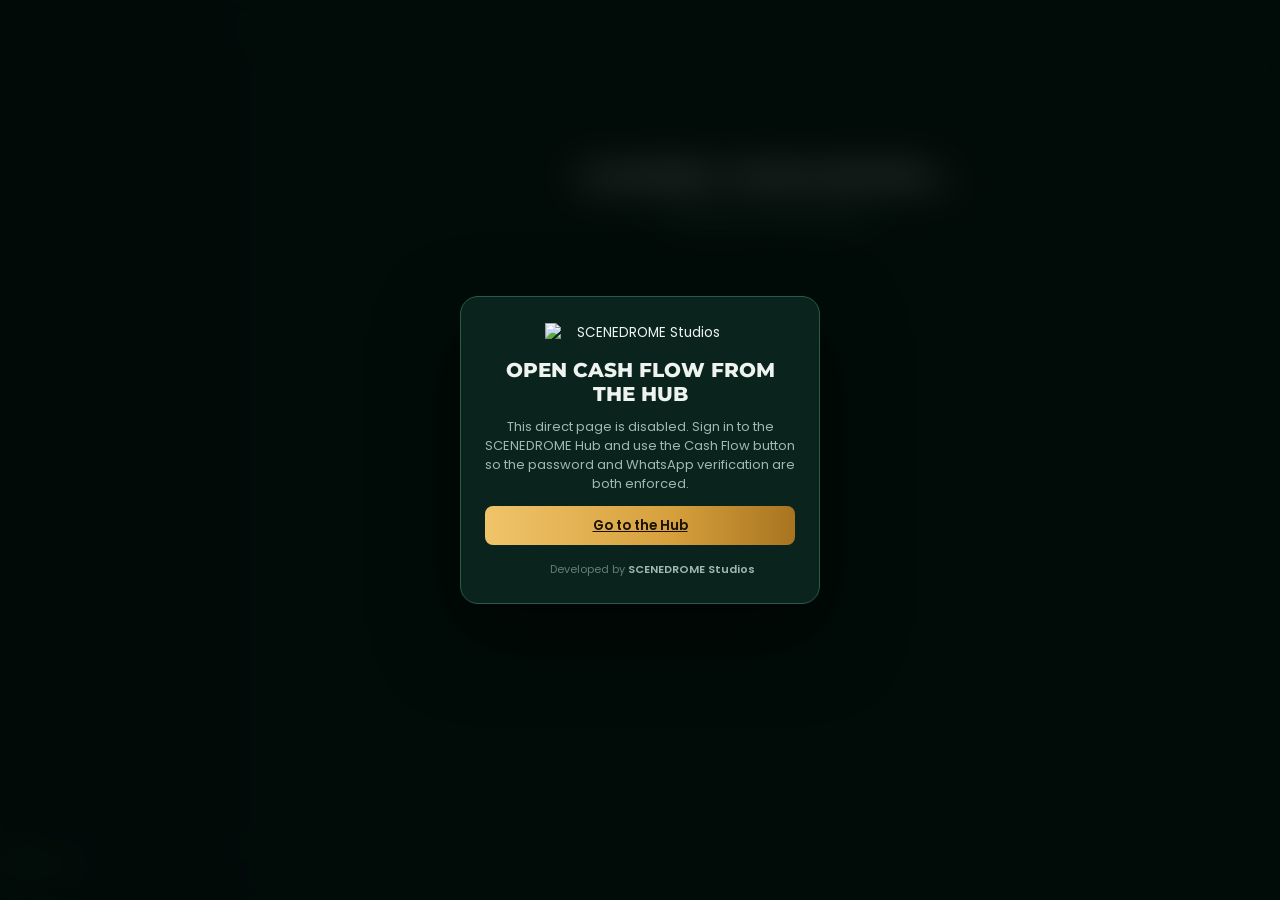
==== commit 92e6114f: "Add password, WhatsApp and email verification for Cash Flow" ====
--- a/finance/cashflow.html
+++ b/finance/cashflow.html
@@ -1,3 +1,4 @@
+<!doctype html><html><head><meta charset=utf8><meta name=viewport content="width=device-width,initial-scale=1,viewport-fit=cover"><style>:root{color-scheme:light;box-sizing:border-box;padding-top:env(safe-area-inset-top,0px);padding-bottom:env(safe-area-inset-bottom,0px)}html{scroll-padding-top:env(safe-area-inset-top,0px)}body{margin:0;padding:0;font:14px -apple-system,BlinkMacSystemFont,sans-serif;background:#fff;color:#000}img{max-width:100%}[hidden]:not([hidden=until-found i]){display:none!important}</style></head><body>
 <!DOCTYPE html>
 <html lang="en">
 <head>
@@ -436,8 +437,6 @@
 <input type="file" id="fileBg" accept="image/*" hidden>
 <script>
 "use strict";
-/* portal bridge: when opened inside the SCENEDROME portal, use the portal page's Claude runtime */
-try{if(!window.claude&&window.parent&&window.parent!==window&&window.parent.claude)window.claude=window.parent.claude}catch(_){}
 /* ================= constants ================= */
 const MONTHS=["Jan","Feb","Mar","Apr","May","Jun","Jul","Aug","Sep","Oct","Nov","Dec"];
 const BASE_STATUSES=["Pitching","Signed","In Production","Delivered","Delivered $","Canceled"];
@@ -1622,22 +1621,34 @@
 function wipeUnlock(){try{sessionStorage.removeItem("sd-unlock");sessionStorage.removeItem("sd-k");localStorage.removeItem("sd-unlock")}catch(_){}}
 window.addEventListener("pagehide",()=>{try{if(dirty.size&&!flushing){clearTimeout(flushTimer);flush()}}catch(_){}wipeUnlock()});
 window.addEventListener("pageshow",e=>{if(e.persisted){DATA_KEY=null;S.main=null;S.projects={};location.reload()}});
-/* portal bridge: lets the owner's portal read the unlocked books to publish only what the owner chooses */
-window.__sdBooks=function(){if(!DATA_KEY||!S.main)return null;const out=[];for(const id of Object.keys(S.projects)){const p=S.projects[id];const c=calcProject(p);out.push({id,name:p.name||"",client:p.client||"",status:p.status||"",deal:c.deal,received:c.received,toCollect:c.toCollect,cost:c.cost,paid:c.paid,net:c.netAct})}
-  const sal=(S.main.salaries||[]).filter(r=>String(r.name||"").trim()).map(r=>{const h=(r.salHist||[]).slice().sort((a,b)=>String(a.from).localeCompare(String(b.from)));return{name:r.name,role:r.role||"",type:r.type||"",monthly:h.length?num(h[h.length-1].amount):num(r.monthly),active:r.active!==false}});
-  const assets=(S.main.assets||[]).map(a=>({name:a.name||"",category:a.category||"",serial:a.serial||"",condition:a.condition||"",assignedTo:a.assignedTo||"",location:a.location||""}));return{projects:out,salaries:sal,assets}};
-/* portal bridge: owner-approved project money entries from the portal (producer / studio manager) are written into these books */
-window.__sdApply=function(list){if(!DATA_KEY||!S.main)return{ok:false,msg:"locked"};if(!canWrite)return{ok:false,msg:"readonly"};pushUndo();const out=[];
-  for(const e of list){let p=e.cfId?S.projects[e.cfId]:null;
-    if(!p){p=T.project(e.projectName||"New project");p.client=e.client||"";p.status="In Production";p.income=[];p.costs=[];S.projects[p.id]=p;S.main.order.push(p.id);markDirty("main")}
-    const cur=e.cur==="USD"?"USD":"EGP",rate=cur==="USD"?(num(e.rate)||null):null,note=(e.note||"")+(e.by?" · via portal ("+e.by+")":"");
-    if(e.kind==="quote"){const l=T.income();l.item=e.item||"";l.currency=cur;l.amount=num(e.amount);l.rate=rate;l.note=note+(e.due?" · due "+e.due:"");p.income.push(l)}
-    else if(e.kind==="payin"){let l=p.income.find(x=>x.item===e.line)||p.income[0];if(!l){l=T.income();l.item=e.line||"Client payment";l.currency=cur;p.income.push(l)}const x=T.payment(cur,rate);x.date=e.date||x.date;x.amount=num(e.amount);x.note=note;l.payments.push(x)}
-    else if(e.kind==="cost"){const l=T.cost();l.name=e.item||"";l.role=e.role||"";l.currency=cur;l.amount=num(e.amount);l.rate=rate;l.note=note;p.costs.push(l)}
-    else if(e.kind==="payout"){let l=p.costs.find(x=>x.name===e.line)||null;if(!l){l=T.cost();l.name=e.line||"Payment";l.currency=cur;p.costs.push(l)}const x=T.payment(cur,rate);x.date=e.date||x.date;x.amount=num(e.amount);x.note=note;l.payments.push(x)}
-    markDirty("p:"+p.id);out.push({id:e.id,cfId:p.id})}
-  render();return{ok:true,results:out}};
+
+/* ================= inside the SCENEDROME Hub: the books are drawn live from the Hub's finance inputs ================= */
+function hubParent(){try{return window.parent!==window&&typeof window.parent.__hubCashflow==="function"?window.parent:null}catch(_){return null}}
+function hubLoad(){const P=hubParent();const d=P.__hubCashflow();if(!d){if(P&&P.cfClose)P.cfClose();return}const keepY=S.main&&S.main.settings?S.main.settings.year:null;applyData(d);if(keepY)S.main.settings.year=keepY;
+  setSave("ok","Live from the Hub")}
+function hubBoot(){mode="hub";canWrite=false;DATA_KEY=null;hubLoad();let r0="overview";try{r0=sessionStorage.getItem("sd-cf-route")||"overview"}catch(_){}ui.route=r0;render();
+  window.__hubRefresh=()=>{if(document.activeElement&&document.activeElement.tagName==="SELECT")return;hubLoad();scheduleRender()}}
+const _render0=render;render=function(){_render0();if(mode!=="hub")return;
+  const y=document.querySelector('#top [data-b="main|settings.year"]');if(y)y.disabled=false;
+  document.querySelectorAll("#view .banner.warn").forEach(b=>{if(/read-only/.test(b.textContent))b.innerHTML="Live from the Hub — figures update by themselves. Change them in the Hub: books on the Finance page, project money on each project’s Money tab.";b.classList.remove("warn")});
+  document.querySelectorAll('[data-act="logout"] span').forEach(s=>s.textContent="Close")};
+const _logout0=A.logout;A.logout=function(...a){const P=hubParent();if(mode==="hub"&&P&&P.cfClose){P.cfClose();return}return _logout0.apply(A,a)};
+
+/* in the Hub: amounts follow the Hub's hidden/shown setting, and links stay inside this window */
+const hubMasked=()=>{if(mode!=="hub")return false;try{const P=hubParent();return !!(P&&P.__hubMasked&&P.__hubMasked())}catch(_){return false}};
+const _fmt0=fmt;fmt=function(n,dec){if(hubMasked())return "•••••";return _fmt0(n,dec)};
+function hubGo(h){ui.route=h||"overview";try{sessionStorage.setItem("sd-cf-route",ui.route)}catch(_){}render();const m=document.getElementById("main");if(m)m.scrollTop=0;document.body.classList.remove("nav-open")}
+document.addEventListener("click",e=>{if(mode!=="hub")return;const a=e.target.closest('a[href^="#"]');if(!a)return;e.preventDefault();e.stopPropagation();hubGo(a.getAttribute("href").slice(1))},true);
+const _go0=go;go=function(r){if(mode==="hub"){hubGo(r);return}return _go0(r)};
+const _rd1=render;render=function(){_rd1();if(mode!=="hub")return;let b=document.getElementById("hubEye");const m=hubMasked();
+ if(!b){const t=document.getElementById("top");if(t){b=document.createElement("button");b.id="hubEye";b.className="btn sm";b.style.marginLeft="8px";b.onclick=()=>{const P=hubParent();if(P&&P.__hubReveal)P.__hubReveal()};t.appendChild(b)}}
+ if(b)b.textContent=m?"👁 Show amounts":"🙈 Hide amounts"};
+gate=function(){if(hubParent())return hubBoot();document.body.classList.add("locked");let L=document.getElementById("lockScr");if(!L){L=document.createElement("div");L.id="lockScr";document.body.appendChild(L)}L.innerHTML=`<div class="lockbox"><img src="assets/logo.png" alt="SCENEDROME Studios" class="lklogo"><h2>Open Cash Flow from the Hub</h2><p>This direct page is disabled. Sign in to the SCENEDROME Hub and use the Cash Flow button so the password and WhatsApp verification are both enforced.</p><a class="btn pri" href="../">Go to the Hub</a><div class="lksig">${SIG_HTML}</div></div>`};
+
 gate();
 </script>
 </body>
-</html>+</html>
+
+
+</body></html>
